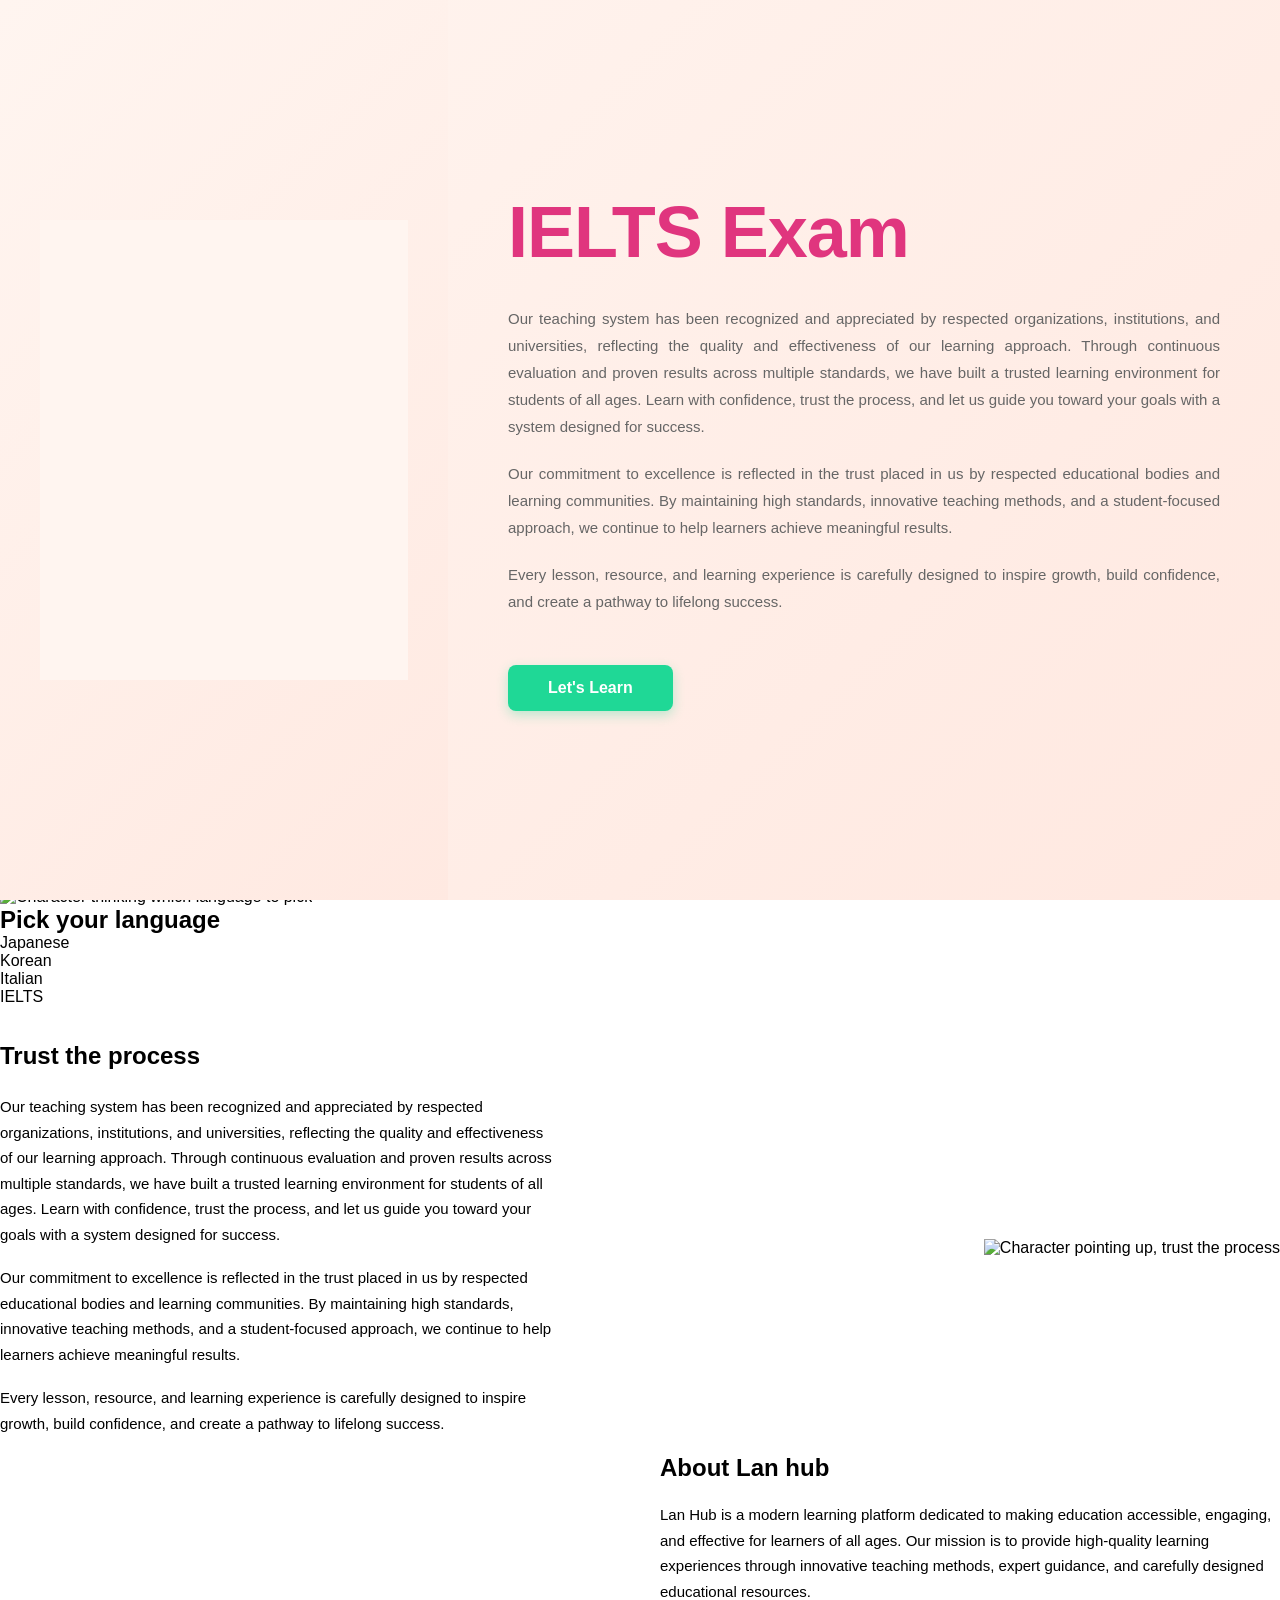
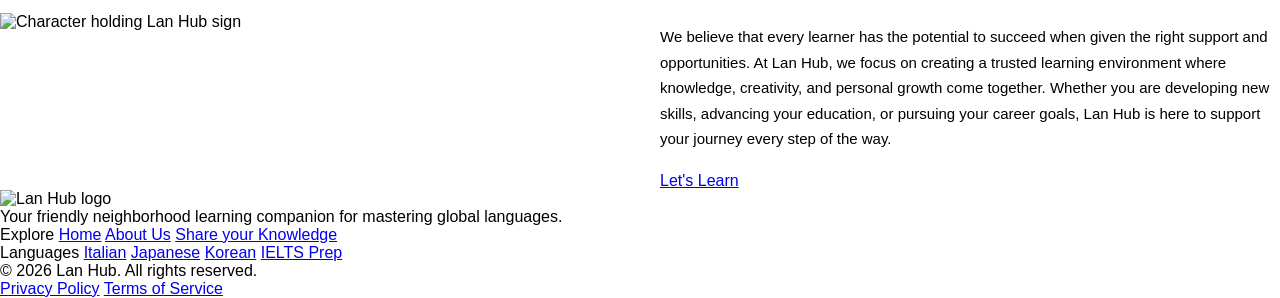
==== index.html @ 7896aed8 "compare language section with index.html" ====
<!DOCTYPE html>
<html lang="en">
<head>
<meta charset="UTF-8">
<meta name="viewport" content="width=device-width, initial-scale=1.0">
<title>Lan Hub — Your Learning Buddy</title>

<!-- ===================== STYLESHEETS ===================== -->
<!-- Split per Figma page, loaded in cascade order -->
<link rel="stylesheet" href="css/fonts.css">
<link rel="stylesheet" href="css/base.css">
<link rel="stylesheet" href="css/header.css">
<link rel="stylesheet" href="css/page1-landing.css">
<link rel="stylesheet" href="css/page2-language.css">
<link rel="stylesheet" href="css/page3-trust.css">
<link rel="stylesheet" href="css/page4-about.css">
<link rel="stylesheet" href="css/footer.css">
<link rel="stylesheet" href="css/animations.css">
<link rel="stylesheet" href="css/responsive.css">
<link rel="stylesheet" href="css/language-section.css">

</head>
<body>

<!-- ============================================================
     heder.css
     ============================================================ -->
<header class="navbar" id="navbar">
  <div class="navbar__inner">
    <a href="#page-1" class="navbar__logo">
      <img src="assets/main-logo.jpg" alt="Lan Hub logo">
    </a>
    <nav class="navbar__links">
      <a href="#page-1" class="navbar__link">Home</a>
      <a href="#page-4" class="navbar__link">About</a>
      <a href="#footer" class="navbar__link">Share your Knowledge</a>

      <div class="navbar__dropdown" id="langDropdown">
        <button class="navbar__link navbar__link--dropdown" id="langToggle" aria-haspopup="true" aria-expanded="false">
          Languages
          <svg class="navbar__chevron" width="10" height="6" viewBox="0 0 10 6" fill="none" xmlns="http://www.w3.org/2000/svg">
            <path d="M1 1L5 5L9 1" stroke="currentColor" stroke-width="1.6" stroke-linecap="round" stroke-linejoin="round"/>
          </svg>
        </button>
        <ul class="navbar__dropdown-menu" id="langMenu">
          <li><a href="#" class="navbar__link">Japanese</a></li>
          <li><a href="#" class="navbar__link">Korean</a></li>
          <li><a href="#" class="navbar__link">Italy</a></li>
          <li><a href="#" class="navbar__link">IELTS</a></li>
        </ul>
      </div>
    </nav>
  </div>
  <div class="navbar__accent-line"></div>
</header>

<main id="scrollContainer">

  <!-- ============================================================
       PAGE 1 — LANDING.css
       ============================================================ -->
  <section class="page page--landing" id="page-1" data-animate-page>
    <div class="page1__content">

      <div class="page1__left" data-animate="left">
        <div class="page1__spectacles" id="spectaclesWrap">
          <!-- Inlined so JS can move the white eyeball highlights -->
          <svg version="1.1" id="main-spectacles-svg" xmlns="http://www.w3.org/2000/svg" xmlns:xlink="http://www.w3.org/1999/xlink" x="0px" y="0px"
               viewBox="0 0 1000 1000" xml:space="preserve">
          <style type="text/css">
            .st0{fill:#16D889;}
            .st1{fill:#F99C15;}
            .st2{opacity:0.3;fill:#FFFFFF;}
            .st3{fill:#02471A;}
            .st4{fill:#FFFFFF;}
          </style>
          <path class="st0" d="M853.43,433.65c-1.68-2.61-3.86-3.98-4.99-4.57c-7.06-0.56-14.12-1.1-21.18-1.65
            c-3.86-0.93-9.54-2.65-15.79-6.02c-7.43-4.03-10.85-7.8-17.86-13.92c-10.8-9.43-17.63-15.39-27.24-20.04
            c-7.15-3.45-13.96-4.96-27.59-8c-10.12-2.25-18.61-3.57-24.5-4.35c-66.81-2.53-135.8-3.98-206.84-4.16
            c-72.8-0.17-143.46,1.02-211.83,3.32c-14.38,1.45-26.23,3.79-34.89,5.81c-14.71,3.46-22.06,5.19-30.95,9.98
            c-2.22,1.19-1.86,1.14-26.37,19.94c-10.8,8.28-16.68,12.7-25.75,15.51c-5.63,1.73-11.84,2.64-12.73,2.77
            c-6.55,0.93-12.16,1-16.35,0.83c-0.65,0.57-1.46,1.38-2.21,2.49c-0.92,1.37-1.41,2.67-1.67,3.61c0.1,11.54,0.19,23.07,0.28,34.61
            c0.32,0.83,1.28,2.95,3.59,4.43c1.54,0.98,3.02,1.28,3.88,1.38c2.71-0.04,7.24,0.27,12.19,2.49c5.27,2.38,8.39,5.72,9.98,7.48
            c2.82,3.1,4.54,6.16,5.53,8.31c1.43,14.54,5.63,38.38,19.67,63.96c8.13,14.82,21.31,38.86,49.84,54.81
            c27.92,15.64,54.82,14.73,67.84,14.12c6.93-0.32,30.88-1.95,57.86-15.51c23.39-11.73,37.41-26.58,48.19-38.21
            c17.21-18.57,26.61-35.42,37.1-54.27c11.26-20.2,18.88-37.94,23.82-50.67c0.15-5.13-0.18-9.27-0.56-12.19
            c-0.36-2.92-0.68-4.15-1.1-5.26c-1.47-3.94-3.4-4.72-4.99-7.48c-2.4-4.17-2.36-9.99-0.27-14.12c2.15-4.26,6.13-6.02,9.41-7.47
            c1.12-0.5,15.43-6.56,27.96,1.1c2.67,1.64,7.38,4.51,8.59,9.69c0.89,3.85-0.45,7.55-1.94,11.63c-1.63,4.47-2.87,5.39-4.16,8.59
            c-1.31,3.23-2.44,8.22-1.1,15.51c2.69,6.6,6.75,16.14,12.17,27.41c9.16,19.02,21.35,43.92,42.37,70.06
            c8.5,10.57,13.9,17.29,22.99,25.2c13.7,11.94,43.28,33.14,85.29,35.99c11.4,0.78,34.7,2.08,60.91-9.69
            c25.55-11.46,39.9-29.07,46.52-37.38c16.57-20.8,22.94-41.53,27.14-55.65c3.72-12.51,5.54-23.31,6.5-31.01
            c0.98-2.35,3.61-7.79,9.56-12.04c5.19-3.71,10.34-4.68,12.87-4.99c1.09,0.09,5.66,0.34,9.34-2.91c1.55-1.34,2.42-2.87,2.91-3.94
            c0.21-9.07,0.41-18.13,0.63-27.2C855.61,440.73,855.71,437.18,853.43,433.65z M452.83,487.23c-9.2,23.13-19.69,48.86-43.68,77.26
            c-19.51,23.09-34.01,31.47-39.18,34.27c-3.1,1.67-11.14,5.84-22.29,9.2c-24.11,7.27-44.08,5.19-48.19,4.7
            c-9.01-1.05-33.26-4.19-55.38-22.42c-23.97-19.76-31.08-45.42-35.99-63.14c-7.11-25.62-5.39-46-4.16-60.64
            c1.67-19.72,5.47-28.65,8.58-34.33c7.4-13.52,17.59-20.88,20.22-22.7c4.42-3.08,9.11-5.49,16.33-8.17
            c18.43-6.85,34.75-8.54,44.23-9.34c31.83-2.73,57.14-1.52,70.4-0.63c31.87,2.16,44.53,5.97,49.22,7.48
            c26.53,8.52,35.12,19.38,37.38,22.43c7.64,10.29,9.37,20.89,9.98,24.91C462.35,459.7,459.21,471.19,452.83,487.23z M790.98,525.99
            c-4.92,17.72-12.03,43.38-36,63.14c-22.11,18.23-46.36,21.37-55.38,22.43c-4.11,0.48-24.07,2.57-48.17-4.72
            c-11.15-3.36-19.2-7.53-22.29-9.2c-5.18-2.8-19.68-11.18-39.19-34.27c-23.98-28.39-34.48-54.12-43.68-77.25
            c-6.38-16.05-9.52-27.54-7.47-41.13c0.59-4.01,2.33-14.61,9.96-24.91c2.26-3.05,10.85-13.9,37.38-22.43
            c4.69-1.51,17.37-5.32,49.22-7.47c13.26-0.9,38.57-2.09,70.4,0.62c9.5,0.8,25.81,2.49,44.23,9.34c7.22,2.69,11.91,5.09,16.33,8.17
            c2.64,1.83,12.82,9.19,20.22,22.7c3.11,5.69,6.91,14.63,8.58,34.33C796.37,479.99,798.09,500.37,790.98,525.99z"/>
          <g>
            <ellipse class="st1" cx="319.89" cy="499.09" rx="77.37" ry="83.12"/>
            <path class="st2" d="M396.64,509.52c-2.96,0.06-24.74,0.86-39.34,19.38c-16.35,20.73-9.13,45.2-8.47,47.29
              c6.93-3.16,17.53-9.11,27.23-19.95C392.33,538.05,395.74,517.63,396.64,509.52z"/>
            <ellipse class="st3" cx="319.89" cy="499.09" rx="57.19" ry="61.44"/>
            <ellipse id="eye-white-left" class="st4" cx="319.89" cy="478.8" rx="28.6" ry="30.72"/>
          </g>
          <g>
            <ellipse class="st1" cx="675.43" cy="500.67" rx="77.37" ry="83.12"/>
            <ellipse class="st3" cx="675.43" cy="500.67" rx="57.19" ry="61.44"/>
            <ellipse id="eye-white-right" class="st4" cx="675.43" cy="478.8" rx="28.6" ry="30.72"/>
            <path class="st2" d="M752.18,511.1c-2.96,0.06-24.74,0.86-39.34,19.38c-16.35,20.73-9.13,45.2-8.47,47.29
              c6.93-3.16,17.53-9.11,27.23-19.95C747.87,539.63,751.27,519.21,752.18,511.1z"/>
          </g>
          </svg>
        </div>

        <h1 class="page1__title">Lan <span class="page1__title-hub">hub</span></h1>
        <p class="page1__tagline">your learning buddy is her to help.</p>
        <p class="page1__body">
          Learn your languages from the right place.<br>
          From the guidance of the professional learning places, with
          best learning techniques for each age categories to accomplish the dream of
          leaning the world.
        </p>
      </div>

      <div class="page1__right" data-animate="right">
        <img src="assets/normal-waving-image.svg" alt="Waving Lan Hub character" class="page1__waving-img">
      </div>

    </div>
  </section>
<br>
  <!-- ============================================================
       PAGE 2 — PICK YOUR LANGUAGE.css
       ============================================================ -->
  <section class="page page--language" id="page-2" data-animate-page>
    <div class="page2__content">
      <div class="page2__left" data-animate="left">
        <img src="assets/normal-thinking-image.svg" alt="Character thinking which language to pick" class="page2__thinking-img">
      </div>
      <div class="page2__right" data-animate="right">
        <h2 class="section-title">Pick your language</h2>
        <div class="page2__grid">
          <div class="lang-card" data-animate="card" style="--d:0s">
            <span class="lang-card__name">Japanese</span>
          </div>
          <div class="lang-card" data-animate="card" style="--d:0.08s">
            <span class="lang-card__name">Korean</span>
          </div>
          <div class="lang-card" data-animate="card" style="--d:0.16s">
            <!-- CHANGED: "Italy" to "Italian" -->
            <span class="lang-card__name">Italian</span> 
          </div>
          <div class="lang-card" data-animate="card" style="--d:0.24s">
            <span class="lang-card__name">IELTS</span>
          </div>
          <br>
          <br>
        </div>
      </div>
    </div>
  </section>



  <section class="language-section" data-language="ielts" data-active="true">
            <div class="language-section-wrapper">
                <!-- Left Side - Illustration -->
                <div class="language-illustration">
                    <svg class="illustration-svg" viewBox="0 0 400 500" xmlns="http://www.w3.org/2000/svg">
                        <image href="assets/ielts-o1.svg" alt="IELTS" width="400" height="500"/>
                        <rect width="400" height="500" fill="#FFF5F0"/>
                    </svg>
                </div>

                <!-- Right Side - Content -->
                <div class="language-content">
                    <h1 class="language-title">IELTS Exam</h1>
                    
                    <div class="language-description">
                        <p>Our teaching system has been recognized and appreciated by respected organizations, institutions, and universities, reflecting the quality and effectiveness of our learning approach. Through continuous evaluation and proven results across multiple standards, we have built a trusted learning environment for students of all ages. Learn with confidence, trust the process, and let us guide you toward your goals with a system designed for success.</p>

                        <p>Our commitment to excellence is reflected in the trust placed in us by respected educational bodies and learning communities. By maintaining high standards, innovative teaching methods, and a student-focused approach, we continue to help learners achieve meaningful results.</p>

                        <p>Every lesson, resource, and learning experience is carefully designed to inspire growth, build confidence, and create a pathway to lifelong success.</p>
                    </div>

                    <button class="cta-button">Let's Learn</button>
                </div>
            </div>
        </section>

        <section class="language-section" data-language="japanese">
            <div class="language-section-wrapper">
                <!-- Left Side - Illustration -->
                <div class="language-illustration">
                    <svg class="illustration-svg" viewBox="0 0 400 500" xmlns="http://www.w3.org/2000/svg">
                        <image href="assets/japanese-o1.svg" alt="Japanese" width="400" height="500"/>
                        <rect width="400" height="500" fill="#FFE8E8"/>
                    </svg>
                </div>

                <!-- Right Side - Content -->
                <div class="language-content">
                    <h1 class="language-title">Japanese</h1>
                    
                    <div class="language-description">
                        <p>Our teaching system has been recognized and appreciated by respected organizations, institutions, and universities, reflecting the quality and effectiveness of our learning approach. Through continuous evaluation and proven results across multiple standards, we have built a trusted learning environment for students of all ages. Learn with confidence, trust the process, and let us guide you toward your goals with a system designed for success.</p>

                        <p>Our commitment to excellence is reflected in the trust placed in us by respected educational bodies and learning communities. By maintaining high standards, innovative teaching methods, and a student-focused approach, we continue to help learners achieve meaningful results.</p>

                        <p>Every lesson, resource, and learning experience is carefully designed to inspire growth, build confidence, and create a pathway to lifelong success.</p>
                    </div>

                    <button class="cta-button">Let's Learn</button>
                </div>
            </div>
        </section>

        <section class="language-section" data-language="korean">
            <div class="language-section-wrapper">
                <!-- Left Side - Illustration -->
                <div class="language-illustration">
                    <svg class="illustration-svg" viewBox="0 0 400 500" xmlns="http://www.w3.org/2000/svg">
                        <image href="assets/korean-o1.svg" alt="Korean" width="400" height="500"/>
                        <rect width="400" height="500" fill="#E8F5F0"/>
                    </svg>
                </div>

                <!-- Right Side - Content -->
                <div class="language-content">
                    <h1 class="language-title">Korean</h1>
                    
                    <div class="language-description">
                        <p>Our teaching system has been recognized and appreciated by respected organizations, institutions, and universities, reflecting the quality and effectiveness of our learning approach. Through continuous evaluation and proven results across multiple standards, we have built a trusted learning environment for students of all ages. Learn with confidence, trust the process, and let us guide you toward your goals with a system designed for success.</p>

                        <p>Our commitment to excellence is reflected in the trust placed in us by respected educational bodies and learning communities. By maintaining high standards, innovative teaching methods, and a student-focused approach, we continue to help learners achieve meaningful results.</p>

                        <p>Every lesson, resource, and learning experience is carefully designed to inspire growth, build confidence, and create a pathway to lifelong success.</p>
                    </div>

                    <button class="cta-button">Let's Learn</button>
                </div>
            </div>
        </section>

        <section class="language-section" data-language="italy">
            <div class="language-section-wrapper">
                <!-- Left Side - Illustration -->
                <div class="language-illustration">
                    <svg class="illustration-svg" viewBox="0 0 400 500" xmlns="http://www.w3.org/2000/svg">
                        <image href="assets/italy-o1.svg" alt="Italy" width="400" height="500"/>
                        <rect width="400" height="500" fill="#E0F4FF"/>
                    </svg>
                </div>

                <!-- Right Side - Content -->
                <div class="language-content">
                    <h1 class="language-title">Italy</h1>
                    
                    <div class="language-description">
                        <p>Our teaching system has been recognized and appreciated by respected organizations, institutions, and universities, reflecting the quality and effectiveness of our learning approach. Through continuous evaluation and proven results across multiple standards, we have built a trusted learning environment for students of all ages. Learn with confidence, trust the process, and let us guide you toward your goals with a system designed for success.</p>

                        <p>Our commitment to excellence is reflected in the trust placed in us by respected educational bodies and learning communities. By maintaining high standards, innovative teaching methods, and a student-focused approach, we continue to help learners achieve meaningful results.</p>

                        <p>Every lesson, resource, and learning experience is carefully designed to inspire growth, build confidence, and create a pathway to lifelong success.</p>
                    </div>

                    <button class="cta-button">Let's Learn</button>
                </div>
            </div>
        </section>
  <!-- ============================================================
       PAGE 3 — TRUST THE PROCESS
       ============================================================ -->
  <section class="page page--trust" id="page-3" data-animate-page>
    <div class="page3__content">
      <div class="page3__left" data-animate="left">
        <h2 class="section-title">Trust the process</h2>
        <p class="page3__body">
          Our teaching system has been recognized and appreciated by respected
          organizations, institutions, and universities, reflecting the quality and effectiveness
          of our learning approach. Through continuous evaluation and proven results across
          multiple standards, we have built a trusted learning environment for students of all
          ages. Learn with confidence, trust the process, and let us guide you toward your
          goals with a system designed for success.
        </p>
        <p class="page3__body">
          Our commitment to excellence is reflected in the trust placed in us by
          respected educational bodies and learning communities. By maintaining high
          standards, innovative teaching methods, and a student-focused approach, we
          continue to help learners achieve meaningful results.
        </p>
        <p class="page3__body">
          Every lesson, resource, and learning experience is carefully designed to
          inspire growth, build confidence, and create a pathway to lifelong success.
        </p>
      </div>
      <div class="page3__right" data-animate="right">
        <img src="assets/normal-trust-the-process.svg" alt="Character pointing up, trust the process" class="page3__img">
      </div>
    </div>
  </section>

  <!-- ============================================================
       PAGE 4 — ABOUT LAN HUB
       ============================================================ -->
  <section class="page page--about" id="page-4" data-animate-page>
    <div class="page4__content">
      <div class="page4__left" data-animate="left">
        <img src="assets/normal-about-us-image.svg" alt="Character holding Lan Hub sign" class="page4__img">
      </div>
      <div class="page4__right" data-animate="right">
        <h2 class="section-title">About Lan hub</h2>
        <p class="page4__body">
          Lan Hub is a modern learning platform dedicated to making education
          accessible, engaging, and effective for learners of all ages. Our mission is to
          provide high-quality learning experiences through innovative teaching
          methods, expert guidance, and carefully designed educational resources.
        </p>
        <p class="page4__body">
          We believe that every learner has the potential to succeed when given the right
          support and opportunities. At Lan Hub, we focus on creating a trusted
          learning environment where knowledge, creativity, and personal growth come
          together.
          Whether you are developing new skills, advancing your education, or
          pursuing your career goals, Lan Hub is here to support your journey every
          step of the way.
        </p>
        <a href="#page-1" class="btn btn--primary page4__cta">Let's Learn</a>
        <br>
      </div>
    </div>
  </section>

  <!-- ============================================================
       FOOTER.css
       ============================================================ -->
 <footer class="footer" id="footer">
  <div class="footer__accent-line"></div>
  <div class="footer__inner">
    
    <!-- Column 1: Brand details & Socials -->
    <div class="footer__col footer__col--brand">
      <div class="footer__logo-wrap">
        <img src="assets/main-logo.jpg" alt="Lan Hub logo" class="footer__logo">
      </div>
      <p class="footer__brand-desc">Your friendly neighborhood learning companion for mastering global languages.</p>
    </div>

    <!-- Column 2: Navigation Links -->
    <div class="footer__col footer__col--links">
      <span class="footer__col-title">Explore</span>
      <a href="#page-1">Home</a>
      <a href="#page-4">About Us</a>
      <a href="#footer">Share your Knowledge</a>
    </div>

    <!-- Column 3: Languages Links (Fixed Typo) -->
    <div class="footer__col footer__col--links">
      <span class="footer__col-title">Languages</span>
      <a href="#">Italian</a> <!-- FIXED: Changed from Italy to Italian -->
      <a href="#">Japanese</a>
      <a href="#">Korean</a>
      <a href="#">IELTS Prep</a>
    </div>

  </div>

  <!-- Bottom Copyright Bar -->
  <div class="footer__bottom">
    <div class="footer__bottom-inner">
      <span>&copy; 2026 Lan Hub. All rights reserved.</span>
      <div class="footer__bottom-links">
        <a href="#">Privacy Policy</a>
        <a href="#">Terms of Service</a>
      </div>
    </div>
  </div>
</footer>

</main>

<script src="js/main.js"></script>
</body>
</html>
---- css/page1-landing.css ----
.page--landing {
  justify-content: center;
}

.page1__content {
  width: 100%;
  max-width: 1440px;
  margin: 0 auto;
  display: flex;
   justify-content: space-between;
  gap: 40px;
  margin-top: -70px;
}

.page1__left {
  max-width: 640px;
}

.page1__spectacles{
    width: 500px;
  margin-bottom: -200px;
  margin-left: -75px;
}

.page1__spectacles svg {
  width: 100%;
  height: auto;
  display: block;
}

#eye-white-left,
#eye-white-right {
  transition: transform 0.08s linear;
}

.page1__title {
  font-family: var(--font-display);
  font-weight: 700;
  font-size: 170px;
  line-height: 1;
   color: var(--color-black);
  margin-top: 0; /* ADDED: Removes the massive default browser gap above the title */
  margin-left: -14px;
}

.page1__title-hub {
  color: var(--color-orange);
}

.page1__tagline {
  font-family: var(--font-display);
  font-size: 20px;
  color: var(--color-black);
  margin-top: 8px;
  margin-bottom: 18px;
}

.page1__body {
  font-family: var(--font-body);
  font-size: 15px;
  line-height: 1.6;
  color: var(--color-grey-text);
  margin-bottom: 28px;
  max-width: 480px;
}

.page1__right {
  flex-shrink: 0;
}

.page1__waving-img {
  width: 413.2px;
  height: 542.31px;
  object-fit: contain;
}
---- css/page3-trust.css ----
/* =====================================================================
   PAGE 3 — TRUST THE PROCESS
   ---------------------------------------------------------------------
   Title @64px, body copy @15px Arial GEO on the left. Character image
   on the right, 426.5 x 605.
   ===================================================================== */

.page--trust {
  justify-content: center;
}

.page3__content {
  width: 100%;
  max-width: 1440px;
  margin: 0 auto;
  display: flex;
  align-items: center;
  justify-content: space-between;
  gap: 60px;
}

.page3__left {
  max-width: 560px;
}

.page3__left .section-title {
  margin-bottom: 24px;
}

.page3__body {
  font-family: var(--font-body);
  font-size: 15px;
  line-height: 1.7;
  color: var(--color-grey-text);
  margin-bottom: 18px;
}

.page3__right {
  flex-shrink: 0;
}

.page3__img {
  width: 426.5px;
  height: 605px;
  object-fit: contain;
}
---- css/page4-about.css ----
/* =====================================================================
   PAGE 4 — ABOUT LAN HUB
   ---------------------------------------------------------------------
   Character image on the left (393.47 x 499.28). Title, body copy, and
   green buttons reuse the same scale/font rules from page 1 & 3.
   ===================================================================== */

.page--about {
  justify-content: center;
}

.page4__content {
  width: 100%;
  max-width: 1440px;
  margin: 0 auto;
  display: flex;
  align-items: center;
  justify-content: space-between;
  gap: 60px;
}

.page4__left {
  flex-shrink: 0;
}

.page4__img {
  width: 393.47px;
  height: 499.28px;
  object-fit: contain;
}

.page4__right {
  max-width: 620px;
}

.page4__right .section-title {
  margin-bottom: 20px;
}

.page4__body {
  font-family: var(--font-body);
  font-size: 15px;
  line-height: 1.7;
  color: var(--color-grey-text);
  margin-bottom: 20px;
}

.page4__body--secondary {
  margin-top: 8px;
}

.page4__cta {
  margin-bottom: 16px;
}
---- css/responsive.css ----
/* =====================================================================
   RESPONSIVE
   ---------------------------------------------------------------------
   Breakpoints: >1200px desktop (design scale, values above),
   ~1024px laptop, ~768px tablet, <600px mobile. On small screens each
   page can no longer force a hard 100vh (content would clip), so the
   snap sections switch to min-height + auto content flow with normal
   scrolling. Image scales shrink proportionally; fonts step down.
   ===================================================================== */

/* ---------- LAPTOP / small desktop ---------- */
@media (max-width: 1200px) {
  :root {
    --page-gutter: 48px;
  }

  .page1__title { font-size: 120px; }
  .section-title { font-size: 48px; }

  .page1__waving-img { width: 320px; height: 420px; }
  .page2__thinking-img { width: 380px; height: 418px; }
  .page3__img { width: 330px; height: 468px; }
  .page4__img { width: 300px; height: 380px; }
}

/* ---------- TABLET ---------- */
@media (max-width: 1024px) {
  :root {
    --page-gutter: 32px;
  }

  .navbar__links { gap: 22px; }
  .navbar__link { font-size: 14px; }

  .page {
    min-height: auto;
    height: auto;
    padding-top: calc(var(--nav-height) + 40px);
    padding-bottom: 60px;
  }

  .page1__content,
  .page2__content,
  .page3__content,
  .page4__content {
    flex-direction: column;
    text-align: center;
    gap: 32px;
  }

  .page3__content,
  .page4__content { flex-direction: column-reverse; }

  .page1__title { font-size: 90px; }
  .page1__tagline { font-size: 18px; }
  .section-title { font-size: 40px; }

  .page1__body,
  .page3__body,
  .page4__body { margin-left: auto; margin-right: auto; }

  .page2__right,
  .page3__left,
  .page4__right { max-width: 100%; }

  .page2__grid {
    margin: 0 auto;
  }

  .page1__waving-img { width: 260px; height: 340px; }
  .page2__thinking-img { width: 300px; height: 330px; }
  .page3__img { width: 260px; height: 368px; }
  .page4__img { width: 240px; height: 305px; }

  .footer {
    height: auto;
    padding: 24px 0;
  }

  .footer__inner {
    flex-direction: column;
    align-items: center;
    text-align: center;
    gap: 24px;
  }

  .footer__col--logo { margin-left: 0; }
}

/* ---------- MOBILE ---------- */
@media (max-width: 600px) {
  :root {
    --page-gutter: 20px;
    --nav-height: 72px;
  }

  .navbar__inner { padding: 0 16px; }
  .navbar__logo img { height: 34px; }
  .navbar__links { gap: 14px; }
  .navbar__link { font-size: 12px; }
  .navbar__link span { display: none; }

  .page1__spectacles { width: 140px; }
  .page1__title { font-size: 56px; }
  .page1__tagline { font-size: 15px; }
  .page1__body { font-size: 13px; }

  .section-title { font-size: 30px; }

  .page2__grid {
    grid-template-columns: repeat(2, 140px);
    grid-template-rows: repeat(2, 160px);
    gap: 14px;
  }
  .lang-card { width: 140px; height: 160px; }

  .page1__waving-img { width: 190px; height: 250px; }
  .page2__thinking-img { width: 220px; height: 242px; }
  .page3__img { width: 190px; height: 268px; }
  .page4__img { width: 180px; height: 228px; }

  .btn {
    width: 150px;
    height: 44px;
    font-size: 16px;
  }

  .footer__col--logo img {
    width: 160px;
    height: 106px;
  }
}
---- css/language-section.css ----
/* ===================================
   VARIABLES & GLOBAL STYLES
   =================================== */

:root {
    /* IELTS Theme Colors */
    --color-ielts-primary: #E0357E;
    --color-ielts-accent: #FFF5F0;
    --color-ielts-text: #666666;

    /* Japanese Theme Colors */
    --color-japanese-primary: #DC143C;
    --color-japanese-accent: #FFE8E8;
    --color-japanese-text: #666666;

    /* Korean Theme Colors */
    --color-korean-primary: #2D7A5C;
    --color-korean-accent: #E8F5F0;
    --color-korean-text: #8B6F47;

    /* Italy Theme Colors */
    --color-italy-primary: #2BA898;
    --color-italy-accent: #E0F4FF;
    --color-italy-text: #4A7A8C;

    /* Transition Timing */
    --transition-duration: 0.6s;
    --transition-timing: cubic-bezier(0.4, 0, 0.2, 1);
}

* {
    margin: 0;
    padding: 0;
    box-sizing: border-box;
}

body {
    font-family: 'Segoe UI', Tahoma, Geneva, Verdana, sans-serif;
    overflow-x: hidden;
}

/* ===================================
   HEADER & NAVIGATION
   =================================== */

.header {
    background: #FAFAFA;
    padding: 20px 40px;
    border-bottom: 2px solid #E0E0E0;
    position: sticky;
    top: 0;
    z-index: 100;
}

.header-content {
    display: flex;
    justify-content: space-between;
    align-items: center;
    max-width: 1400px;
    margin: 0 auto;
}

.logo {
    display: flex;
    align-items: center;
    gap: 10px;
    font-weight: 700;
    font-size: 18px;
    color: #000;
}

.nav {
    display: flex;
    gap: 40px;
    align-items: center;
}

.nav a {
    text-decoration: none;
    color: #555;
    font-weight: 500;
    font-size: 14px;
    transition: color 0.3s ease;
}

.nav a:hover {
    color: #000;
}

/* Language Dropdown */
.language-dropdown {
    position: relative;
}

.dropdown-btn {
    background: none;
    border: none;
    cursor: pointer;
    font-weight: 500;
    font-size: 14px;
    color: #555;
    transition: color 0.3s ease;
}

.dropdown-btn:hover {
    color: #000;
}

.dropdown-menu {
    display: none;
    position: absolute;
    top: 100%;
    right: 0;
    background: white;
    border: 1px solid #E0E0E0;
    border-radius: 8px;
    padding: 10px 0;
    margin-top: 10px;
    box-shadow: 0 4px 12px rgba(0, 0, 0, 0.1);
    z-index: 101;
    min-width: 150px;
}

.language-dropdown:hover .dropdown-menu,
.language-dropdown:focus-within .dropdown-menu {
    display: block;
}

.dropdown-menu a {
    display: block;
    padding: 12px 20px;
    color: #555;
    text-decoration: none;
    font-size: 14px;
    transition: background 0.3s ease, color 0.3s ease;
}

.dropdown-menu a:hover {
    background: #F5F5F5;
    color: #000;
}

/* ===================================
   LANGUAGE SECTION CONTAINER
   =================================== */

.language-section-container {
    position: relative;
    width: 100%;
    min-height: 600px;
    overflow: hidden;
}

/* ===================================
   LANGUAGE SECTION BASE
   =================================== */

.language-section {
    position: absolute;
    width: 100%;
    height: 100%;
    top: 0;
    left: 0;
    opacity: 0;
    pointer-events: none;
    transition: opacity var(--transition-duration) var(--transition-timing);
}

.language-section[data-active="true"] {
    opacity: 1;
    pointer-events: auto;
}

.language-section-wrapper {
    display: flex;
    height: 100%;
    align-items: stretch;
}

/* ===================================
   ILLUSTRATION SIDE
   =================================== */

.language-illustration {
    flex: 0 0 35%;
    display: flex;
    align-items: center;
    justify-content: center;
    padding: 60px 40px;
    position: relative;
    overflow: hidden;
}

.illustration-svg {
    width: 100%;
    height: 100%;
    max-width: 500px;
    max-height: 500px;
    object-fit: contain;
    transition: transform 0.8s var(--transition-timing);
}

.language-section[data-active="true"] .illustration-svg {
    transform: scale(1);
}

/* Background transitions based on language */
.language-section[data-language="ielts"] {
    background: linear-gradient(135deg, #FFF5F0 0%, #FFE8E0 100%);
}

.language-section[data-language="ielts"] .language-illustration {
    background: linear-gradient(135deg, rgba(255, 245, 240, 0.8), rgba(255, 232, 224, 0.8));
}

.language-section[data-language="japanese"] {
    background: linear-gradient(135deg, #FFE8E8 0%, #FFD4D4 100%);
}

.language-section[data-language="japanese"] .language-illustration {
    background: linear-gradient(135deg, rgba(255, 232, 232, 0.8), rgba(255, 212, 212, 0.8));
}

.language-section[data-language="korean"] {
    background: linear-gradient(135deg, #E8F5F0 0%, #D4EBE5 100%);
}

.language-section[data-language="korean"] .language-illustration {
    background: linear-gradient(135deg, rgba(232, 245, 240, 0.8), rgba(212, 235, 229, 0.8));
}

.language-section[data-language="italy"] {
    background: linear-gradient(135deg, #E0F4FF 0%, #CCE8FF 100%);
}

.language-section[data-language="italy"] .language-illustration {
    background: linear-gradient(135deg, rgba(224, 244, 255, 0.8), rgba(204, 232, 255, 0.8));
}

/* ===================================
   CONTENT SIDE
   =================================== */

.language-content {
    flex: 0 0 65%;
    padding: 60px 60px;
    display: flex;
    flex-direction: column;
    justify-content: center;
    position: relative;
    overflow: hidden;
}

/* Title color transitions */
.language-title {
    font-size: 72px;
    font-weight: 700;
    margin-bottom: 30px;
    transition: color var(--transition-duration) var(--transition-timing);
    line-height: 1.2;
    letter-spacing: -1px;
}

.language-section[data-language="ielts"] .language-title {
    color: var(--color-ielts-primary);
}

.language-section[data-language="japanese"] .language-title {
    color: var(--color-japanese-primary);
}

.language-section[data-language="korean"] .language-title {
    color: var(--color-korean-primary);
}

.language-section[data-language="italy"] .language-title {
    color: var(--color-italy-primary);
}

/* Description text */
.language-description {
    margin-bottom: 30px;
    line-height: 1.8;
    font-size: 15px;
    transition: color var(--transition-duration) var(--transition-timing);
}

.language-description p {
    margin-bottom: 20px;
    text-align: justify;
}

.language-section[data-language="ielts"] .language-description {
    color: var(--color-ielts-text);
}

.language-section[data-language="japanese"] .language-description {
    color: var(--color-japanese-text);
}

.language-section[data-language="korean"] .language-description {
    color: var(--color-korean-text);
}

.language-section[data-language="italy"] .language-description {
    color: var(--color-italy-text);
}

/* CTA Button */
.cta-button {
    align-self: flex-start;
    padding: 14px 40px;
    font-size: 16px;
    font-weight: 600;
    border: none;
    border-radius: 8px;
    cursor: pointer;
    transition: all var(--transition-duration) var(--transition-timing);
    background: #1FD896;
    color: white;
    box-shadow: 0 4px 12px rgba(31, 216, 150, 0.3);
}

.cta-button:hover {
    transform: translateY(-2px);
    box-shadow: 0 6px 16px rgba(31, 216, 150, 0.4);
}

.cta-button:active {
    transform: translateY(0);
}

/* ===================================
   RESPONSIVE DESIGN
   =================================== */

@media (max-width: 1024px) {
    .language-section-wrapper {
        flex-direction: column;
    }

    .language-illustration {
        flex: 0 0 40%;
        padding: 40px 20px;
    }

    .language-content {
        flex: 0 0 60%;
        padding: 40px 30px;
    }

    .language-title {
        font-size: 48px;
    }

    .language-description {
        font-size: 14px;
    }
}

@media (max-width: 768px) {
    .header {
        padding: 15px 20px;
    }

    .header-content {
        flex-direction: column;
        gap: 20px;
    }

    .nav {
        gap: 15px;
        flex-wrap: wrap;
        justify-content: center;
    }

    .language-section-wrapper {
        flex-direction: column;
        min-height: auto;
    }

    .language-illustration {
        flex: 0 0 auto;
        min-height: 300px;
        padding: 30px 20px;
    }

    .language-content {
        flex: 0 0 auto;
        padding: 30px 20px;
        justify-content: flex-start;
    }

    .language-title {
        font-size: 36px;
        margin-bottom: 20px;
    }

    .language-description {
        font-size: 13px;
        line-height: 1.6;
        margin-bottom: 20px;
    }

    .language-description p {
        margin-bottom: 15px;
        text-align: left;
    }
}

@media (max-width: 480px) {
    .language-title {
        font-size: 28px;
    }

    .language-content {
        padding: 20px 15px;
    }

    .language-description {
        font-size: 12px;
    }

    .cta-button {
        padding: 12px 30px;
        font-size: 14px;
    }

    .nav a {
        font-size: 12px;
    }

    .dropdown-menu {
        min-width: 120px;
    }
}

/* ===================================
   ANIMATION UTILITIES
   =================================== */

.fade-in {
    animation: fadeIn 0.6s ease-in-out;
}

@keyframes fadeIn {
    from {
        opacity: 0;
    }
    to {
        opacity: 1;
    }
}

.slide-in-left {
    animation: slideInLeft 0.6s ease-out;
}

@keyframes slideInLeft {
    from {
        opacity: 0;
        transform: translateX(-30px);
    }
    to {
        opacity: 1;
        transform: translateX(0);
    }
}

.slide-in-right {
    animation: slideInRight 0.6s ease-out;
}

@keyframes slideInRight {
    from {
        opacity: 0;
        transform: translateX(30px);
    }
    to {
        opacity: 1;
        transform: translateX(0);
    }
}

/* ===================================
   COLOR TRANSITION HELPERS
   =================================== */

.color-transition {
    transition: color var(--transition-duration) var(--transition-timing),
                background-color var(--transition-duration) var(--transition-timing),
                border-color var(--transition-duration) var(--transition-timing);
}

.transform-transition {
    transition: transform var(--transition-duration) var(--transition-timing);
}
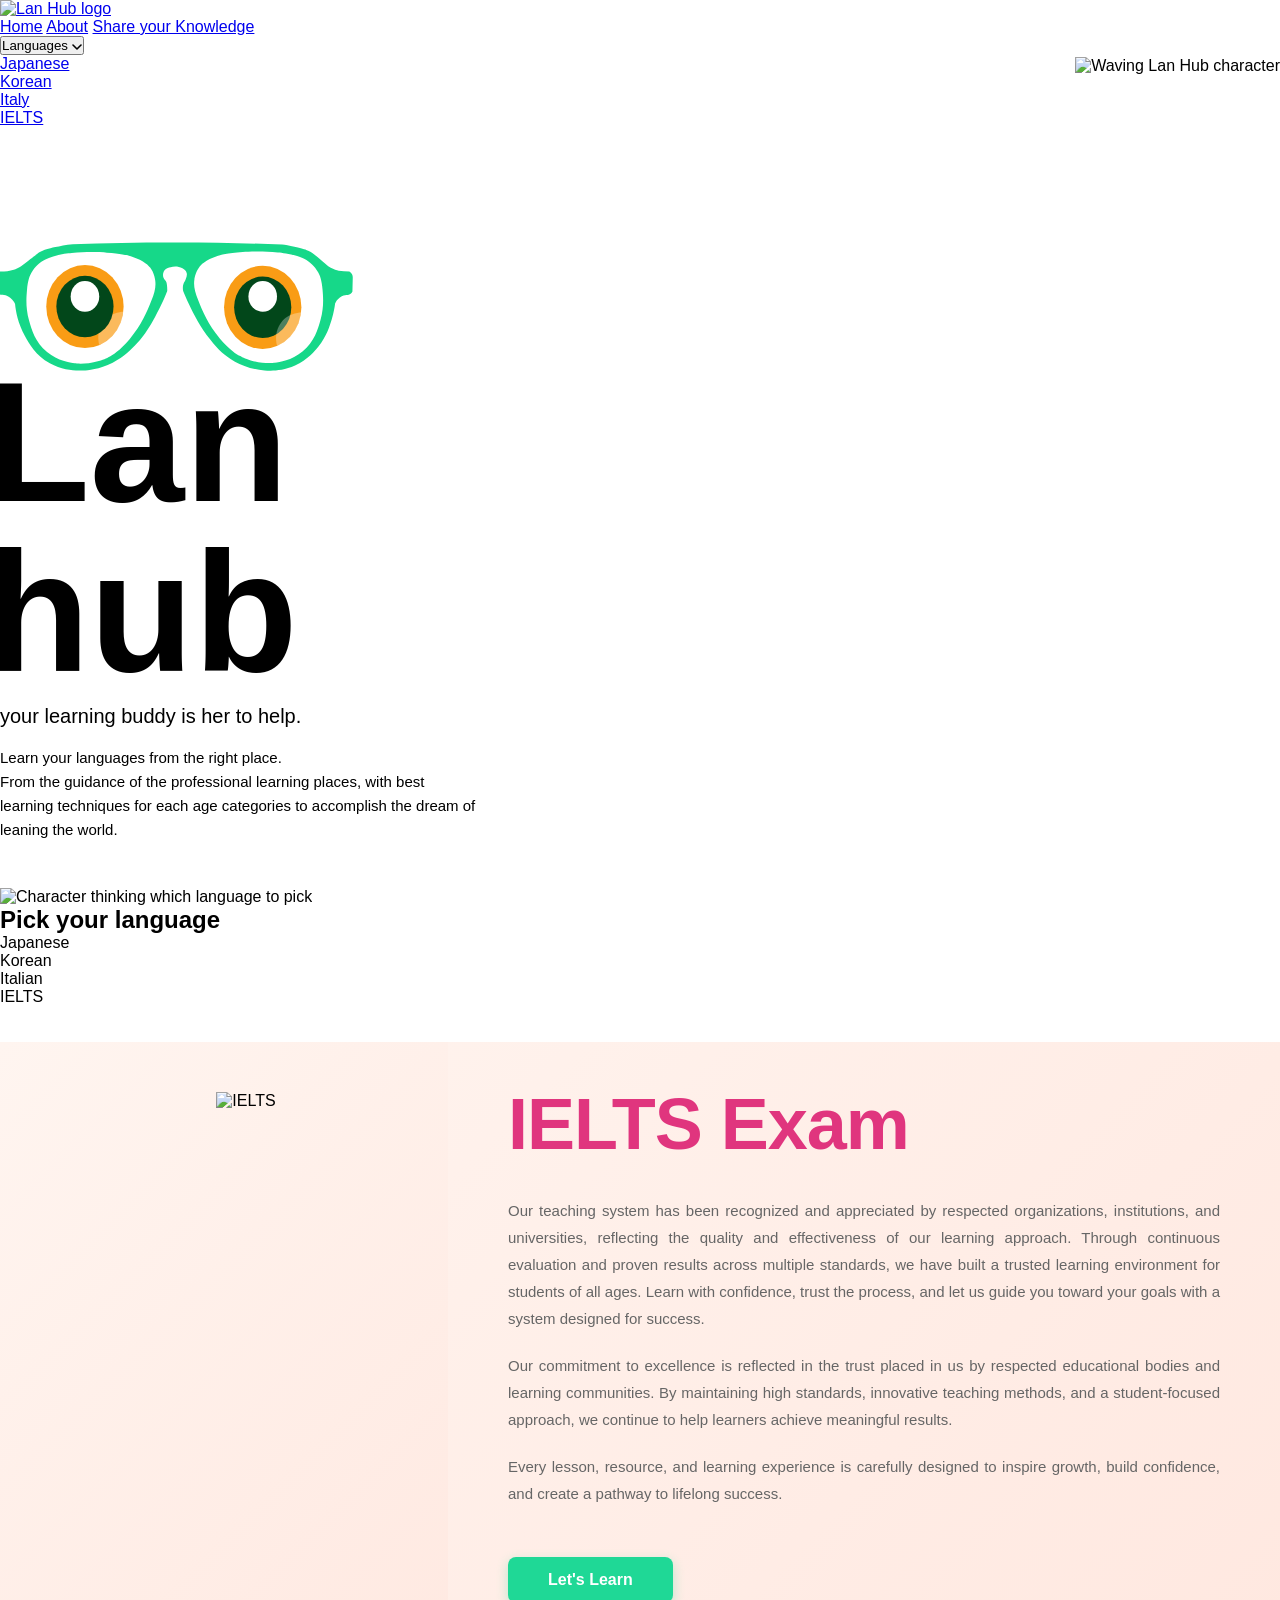
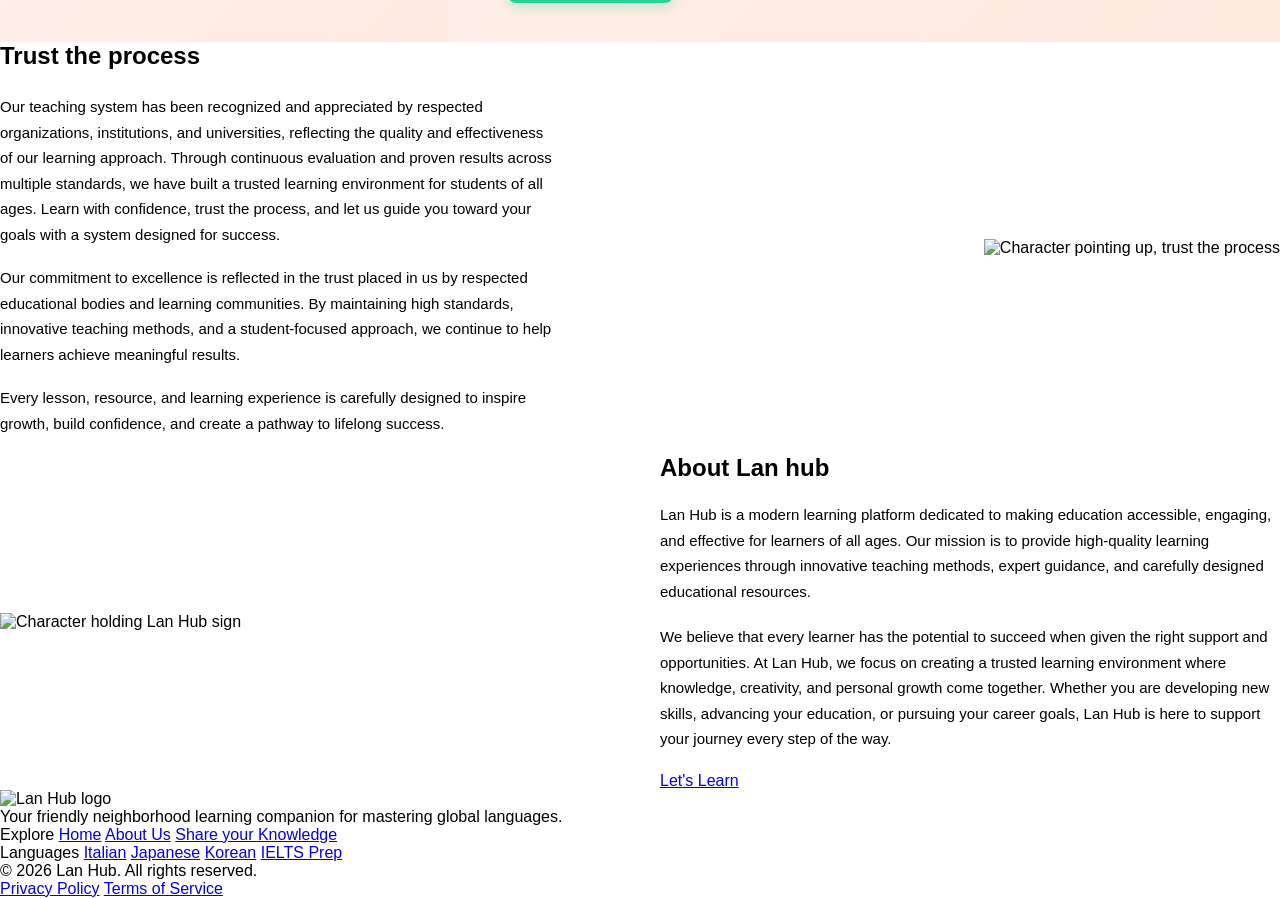
==== commit 2fe12893: "resolve language section block" ====
--- a/index.html
+++ b/index.html
@@ -167,114 +167,115 @@
   </section>
 
 
-
-  <section class="language-section" data-language="ielts" data-active="true">
-            <div class="language-section-wrapper">
-                <!-- Left Side - Illustration -->
-                <div class="language-illustration">
-                    <svg class="illustration-svg" viewBox="0 0 400 500" xmlns="http://www.w3.org/2000/svg">
-                        <image href="assets/ielts-o1.svg" alt="IELTS" width="400" height="500"/>
-                        <rect width="400" height="500" fill="#FFF5F0"/>
-                    </svg>
+  <main class="language-section-container">
+    <section class="language-section" data-language="ielts" data-active="true">
+        <div class="language-section-wrapper">
+            <!-- Left Side - Illustration -->
+            <div class="language-illustration">
+                <svg class="illustration-svg" viewBox="0 0 400 500" xmlns="http://www.w3.org/2000/svg">
+                    <img src="assets/ielts-o1.svg" alt="IELTS" width="400" height="500"/>
+                    <rect width="400" height="500" fill="#FFF5F0"/>
+                </svg>
+            </div>
+
+            <!-- Right Side - Content -->
+            <div class="language-content">
+                <h1 class="language-title">IELTS Exam</h1>
+                
+                <div class="language-description">
+                    <p>Our teaching system has been recognized and appreciated by respected organizations, institutions, and universities, reflecting the quality and effectiveness of our learning approach. Through continuous evaluation and proven results across multiple standards, we have built a trusted learning environment for students of all ages. Learn with confidence, trust the process, and let us guide you toward your goals with a system designed for success.</p>
+
+                    <p>Our commitment to excellence is reflected in the trust placed in us by respected educational bodies and learning communities. By maintaining high standards, innovative teaching methods, and a student-focused approach, we continue to help learners achieve meaningful results.</p>
+
+                    <p>Every lesson, resource, and learning experience is carefully designed to inspire growth, build confidence, and create a pathway to lifelong success.</p>
                 </div>
 
-                <!-- Right Side - Content -->
-                <div class="language-content">
-                    <h1 class="language-title">IELTS Exam</h1>
-                    
-                    <div class="language-description">
-                        <p>Our teaching system has been recognized and appreciated by respected organizations, institutions, and universities, reflecting the quality and effectiveness of our learning approach. Through continuous evaluation and proven results across multiple standards, we have built a trusted learning environment for students of all ages. Learn with confidence, trust the process, and let us guide you toward your goals with a system designed for success.</p>
-
-                        <p>Our commitment to excellence is reflected in the trust placed in us by respected educational bodies and learning communities. By maintaining high standards, innovative teaching methods, and a student-focused approach, we continue to help learners achieve meaningful results.</p>
-
-                        <p>Every lesson, resource, and learning experience is carefully designed to inspire growth, build confidence, and create a pathway to lifelong success.</p>
-                    </div>
-
-                    <button class="cta-button">Let's Learn</button>
+                <button class="cta-button">Let's Learn</button>
+            </div>
+        </div>
+    </section>
+
+    <section class="language-section" data-language="japanese">
+        <div class="language-section-wrapper">
+            <!-- Left Side - Illustration -->
+            <div class="language-illustration">
+                <svg class="illustration-svg" viewBox="0 0 400 500" xmlns="http://www.w3.org/2000/svg">
+                    <img src="assets/japanese-o1.svg" alt="Japanese" width="400" height="500"/>
+                    <rect width="400" height="500" fill="#FFE8E8"/>
+                </svg>
+            </div>
+
+            <!-- Right Side - Content -->
+            <div class="language-content">
+                <h1 class="language-title">Japanese</h1>
+                
+                <div class="language-description">
+                    <p>Our teaching system has been recognized and appreciated by respected organizations, institutions, and universities, reflecting the quality and effectiveness of our learning approach. Through continuous evaluation and proven results across multiple standards, we have built a trusted learning environment for students of all ages. Learn with confidence, trust the process, and let us guide you toward your goals with a system designed for success.</p>
+
+                    <p>Our commitment to excellence is reflected in the trust placed in us by respected educational bodies and learning communities. By maintaining high standards, innovative teaching methods, and a student-focused approach, we continue to help learners achieve meaningful results.</p>
+
+                    <p>Every lesson, resource, and learning experience is carefully designed to inspire growth, build confidence, and create a pathway to lifelong success.</p>
                 </div>
-            </div>
-        </section>
-
-        <section class="language-section" data-language="japanese">
-            <div class="language-section-wrapper">
-                <!-- Left Side - Illustration -->
-                <div class="language-illustration">
-                    <svg class="illustration-svg" viewBox="0 0 400 500" xmlns="http://www.w3.org/2000/svg">
-                        <image href="assets/japanese-o1.svg" alt="Japanese" width="400" height="500"/>
-                        <rect width="400" height="500" fill="#FFE8E8"/>
-                    </svg>
+
+                <button class="cta-button">Let's Learn</button>
+            </div>
+        </div>
+    </section>
+
+    <section class="language-section" data-language="korean">
+        <div class="language-section-wrapper">
+            <!-- Left Side - Illustration -->
+            <div class="language-illustration">
+                <svg class="illustration-svg" viewBox="0 0 400 500" xmlns="http://www.w3.org/2000/svg">
+                    <img src="assets/korean-o1.svg" alt="Korean" width="400" height="500"/>
+                    <rect width="400" height="500" fill="#E8F5F0"/>
+                </svg>
+            </div>
+
+            <!-- Right Side - Content -->
+            <div class="language-content">
+                <h1 class="language-title">Korean</h1>
+                
+                <div class="language-description">
+                    <p>Our teaching system has been recognized and appreciated by respected organizations, institutions, and universities, reflecting the quality and effectiveness of our learning approach. Through continuous evaluation and proven results across multiple standards, we have built a trusted learning environment for students of all ages. Learn with confidence, trust the process, and let us guide you toward your goals with a system designed for success.</p>
+
+                    <p>Our commitment to excellence is reflected in the trust placed in us by respected educational bodies and learning communities. By maintaining high standards, innovative teaching methods, and a student-focused approach, we continue to help learners achieve meaningful results.</p>
+
+                    <p>Every lesson, resource, and learning experience is carefully designed to inspire growth, build confidence, and create a pathway to lifelong success.</p>
                 </div>
 
-                <!-- Right Side - Content -->
-                <div class="language-content">
-                    <h1 class="language-title">Japanese</h1>
-                    
-                    <div class="language-description">
-                        <p>Our teaching system has been recognized and appreciated by respected organizations, institutions, and universities, reflecting the quality and effectiveness of our learning approach. Through continuous evaluation and proven results across multiple standards, we have built a trusted learning environment for students of all ages. Learn with confidence, trust the process, and let us guide you toward your goals with a system designed for success.</p>
-
-                        <p>Our commitment to excellence is reflected in the trust placed in us by respected educational bodies and learning communities. By maintaining high standards, innovative teaching methods, and a student-focused approach, we continue to help learners achieve meaningful results.</p>
-
-                        <p>Every lesson, resource, and learning experience is carefully designed to inspire growth, build confidence, and create a pathway to lifelong success.</p>
-                    </div>
-
-                    <button class="cta-button">Let's Learn</button>
+                <button class="cta-button">Let's Learn</button>
+            </div>
+        </div>
+    </section>
+
+    <section class="language-section" data-language="italian">
+        <div class="language-section-wrapper">
+            <!-- Left Side - Illustration -->
+            <div class="language-illustration">
+                <svg class="illustration-svg" viewBox="0 0 400 500" xmlns="http://www.w3.org/2000/svg">
+                    <img src="assets/italian-o1.svg" alt="Italian" width="400" height="500"/>
+                    <rect width="400" height="500" fill="#E0F4FF"/>
+                </svg>
+            </div>
+
+            <!-- Right Side - Content -->
+            <div class="language-content">
+                <h1 class="language-title">Italian</h1>
+                
+                <div class="language-description">
+                    <p>Our teaching system has been recognized and appreciated by respected organizations, institutions, and universities, reflecting the quality and effectiveness of our learning approach. Through continuous evaluation and proven results across multiple standards, we have built a trusted learning environment for students of all ages. Learn with confidence, trust the process, and let us guide you toward your goals with a system designed for success.</p>
+
+                    <p>Our commitment to excellence is reflected in the trust placed in us by respected educational bodies and learning communities. By maintaining high standards, innovative teaching methods, and a student-focused approach, we continue to help learners achieve meaningful results.</p>
+
+                    <p>Every lesson, resource, and learning experience is carefully designed to inspire growth, build confidence, and create a pathway to lifelong success.</p>
                 </div>
-            </div>
-        </section>
-
-        <section class="language-section" data-language="korean">
-            <div class="language-section-wrapper">
-                <!-- Left Side - Illustration -->
-                <div class="language-illustration">
-                    <svg class="illustration-svg" viewBox="0 0 400 500" xmlns="http://www.w3.org/2000/svg">
-                        <image href="assets/korean-o1.svg" alt="Korean" width="400" height="500"/>
-                        <rect width="400" height="500" fill="#E8F5F0"/>
-                    </svg>
-                </div>
-
-                <!-- Right Side - Content -->
-                <div class="language-content">
-                    <h1 class="language-title">Korean</h1>
-                    
-                    <div class="language-description">
-                        <p>Our teaching system has been recognized and appreciated by respected organizations, institutions, and universities, reflecting the quality and effectiveness of our learning approach. Through continuous evaluation and proven results across multiple standards, we have built a trusted learning environment for students of all ages. Learn with confidence, trust the process, and let us guide you toward your goals with a system designed for success.</p>
-
-                        <p>Our commitment to excellence is reflected in the trust placed in us by respected educational bodies and learning communities. By maintaining high standards, innovative teaching methods, and a student-focused approach, we continue to help learners achieve meaningful results.</p>
-
-                        <p>Every lesson, resource, and learning experience is carefully designed to inspire growth, build confidence, and create a pathway to lifelong success.</p>
-                    </div>
-
-                    <button class="cta-button">Let's Learn</button>
-                </div>
-            </div>
-        </section>
-
-        <section class="language-section" data-language="italy">
-            <div class="language-section-wrapper">
-                <!-- Left Side - Illustration -->
-                <div class="language-illustration">
-                    <svg class="illustration-svg" viewBox="0 0 400 500" xmlns="http://www.w3.org/2000/svg">
-                        <image href="assets/italy-o1.svg" alt="Italy" width="400" height="500"/>
-                        <rect width="400" height="500" fill="#E0F4FF"/>
-                    </svg>
-                </div>
-
-                <!-- Right Side - Content -->
-                <div class="language-content">
-                    <h1 class="language-title">Italy</h1>
-                    
-                    <div class="language-description">
-                        <p>Our teaching system has been recognized and appreciated by respected organizations, institutions, and universities, reflecting the quality and effectiveness of our learning approach. Through continuous evaluation and proven results across multiple standards, we have built a trusted learning environment for students of all ages. Learn with confidence, trust the process, and let us guide you toward your goals with a system designed for success.</p>
-
-                        <p>Our commitment to excellence is reflected in the trust placed in us by respected educational bodies and learning communities. By maintaining high standards, innovative teaching methods, and a student-focused approach, we continue to help learners achieve meaningful results.</p>
-
-                        <p>Every lesson, resource, and learning experience is carefully designed to inspire growth, build confidence, and create a pathway to lifelong success.</p>
-                    </div>
-
-                    <button class="cta-button">Let's Learn</button>
-                </div>
-            </div>
-        </section>
+
+                <button class="cta-button">Let's Learn</button>
+            </div>
+        </div>
+    </section>
+  </main>
   <!-- ============================================================
        PAGE 3 — TRUST THE PROCESS
        ============================================================ -->
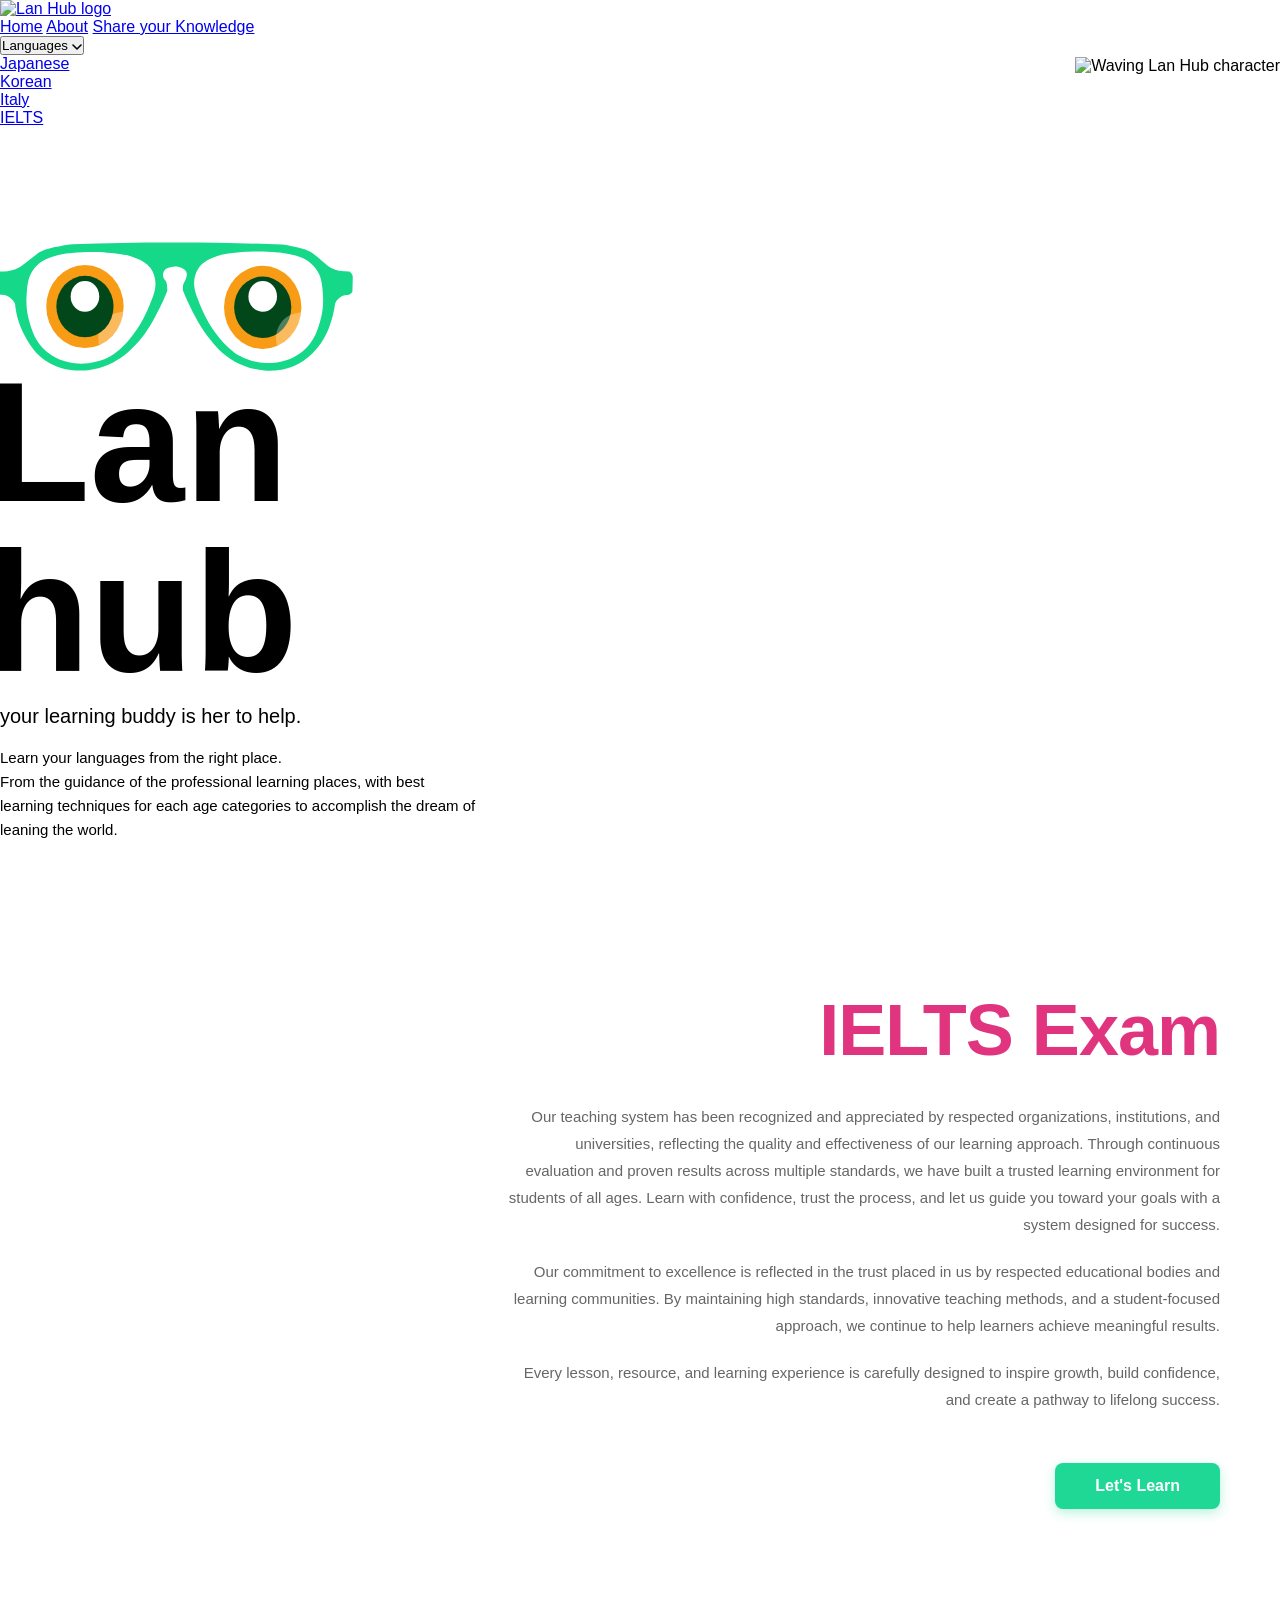
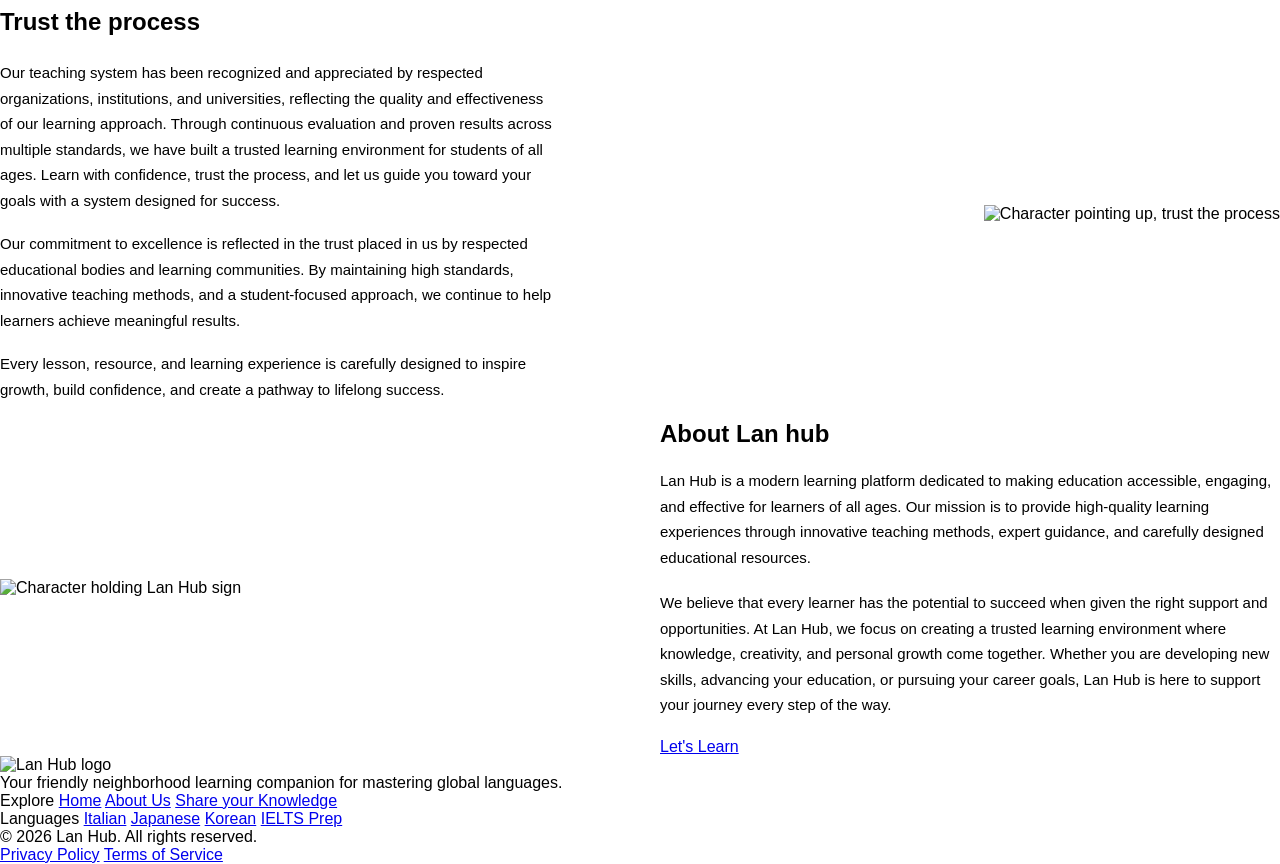
==== commit 4b1451e0: "enhance language section with auto-switching feature and update styles for improved layout" ====
--- a/index.html
+++ b/index.html
@@ -138,7 +138,7 @@
   <!-- ============================================================
        PAGE 2 — PICK YOUR LANGUAGE.css
        ============================================================ -->
-  <section class="page page--language" id="page-2" data-animate-page>
+  <!-- <section class="page page--language" id="page-2" data-animate-page>
     <div class="page2__content">
       <div class="page2__left" data-animate="left">
         <img src="assets/normal-thinking-image.svg" alt="Character thinking which language to pick" class="page2__thinking-img">
@@ -153,7 +153,6 @@
             <span class="lang-card__name">Korean</span>
           </div>
           <div class="lang-card" data-animate="card" style="--d:0.16s">
-            <!-- CHANGED: "Italy" to "Italian" -->
             <span class="lang-card__name">Italian</span> 
           </div>
           <div class="lang-card" data-animate="card" style="--d:0.24s">
@@ -164,13 +163,11 @@
         </div>
       </div>
     </div>
-  </section>
-
-
-  <main class="language-section-container">
+  </section> -->
+
+  <!-- <main class="language-section-container">
     <section class="language-section" data-language="ielts" data-active="true">
         <div class="language-section-wrapper">
-            <!-- Left Side - Illustration -->
             <div class="language-illustration">
                 <svg class="illustration-svg" viewBox="0 0 400 500" xmlns="http://www.w3.org/2000/svg">
                     <img src="assets/ielts-o1.svg" alt="IELTS" width="400" height="500"/>
@@ -178,7 +175,6 @@
                 </svg>
             </div>
 
-            <!-- Right Side - Content -->
             <div class="language-content">
                 <h1 class="language-title">IELTS Exam</h1>
                 
@@ -197,7 +193,6 @@
 
     <section class="language-section" data-language="japanese">
         <div class="language-section-wrapper">
-            <!-- Left Side - Illustration -->
             <div class="language-illustration">
                 <svg class="illustration-svg" viewBox="0 0 400 500" xmlns="http://www.w3.org/2000/svg">
                     <img src="assets/japanese-o1.svg" alt="Japanese" width="400" height="500"/>
@@ -205,7 +200,6 @@
                 </svg>
             </div>
 
-            <!-- Right Side - Content -->
             <div class="language-content">
                 <h1 class="language-title">Japanese</h1>
                 
@@ -224,7 +218,6 @@
 
     <section class="language-section" data-language="korean">
         <div class="language-section-wrapper">
-            <!-- Left Side - Illustration -->
             <div class="language-illustration">
                 <svg class="illustration-svg" viewBox="0 0 400 500" xmlns="http://www.w3.org/2000/svg">
                     <img src="assets/korean-o1.svg" alt="Korean" width="400" height="500"/>
@@ -232,7 +225,6 @@
                 </svg>
             </div>
 
-            <!-- Right Side - Content -->
             <div class="language-content">
                 <h1 class="language-title">Korean</h1>
                 
@@ -251,7 +243,6 @@
 
     <section class="language-section" data-language="italian">
         <div class="language-section-wrapper">
-            <!-- Left Side - Illustration -->
             <div class="language-illustration">
                 <svg class="illustration-svg" viewBox="0 0 400 500" xmlns="http://www.w3.org/2000/svg">
                     <img src="assets/italian-o1.svg" alt="Italian" width="400" height="500"/>
@@ -259,7 +250,6 @@
                 </svg>
             </div>
 
-            <!-- Right Side - Content -->
             <div class="language-content">
                 <h1 class="language-title">Italian</h1>
                 
@@ -275,8 +265,192 @@
             </div>
         </div>
     </section>
-  </main>
-  <!-- ============================================================
+  </main> -->
+
+  <!-- <main class="language-section-container">
+        <section class="language-section" data-language="ielts" data-active="true">
+            <div class="language-section-wrapper">
+                <div class="language-illustration">
+                    <img src="assets/IELTS-01.svg" alt="IELTS Exam Illustration" class="illustration-svg">
+                </div>
+
+                <div class="language-content">
+                    <h1 class="language-title">IELTS Exam</h1>
+                    
+                    <div class="language-description">
+                        <p>Our teaching system has been recognized and appreciated by respected organizations, institutions, and universities, reflecting the quality and effectiveness of our learning approach. Through continuous evaluation and proven results across multiple standards, we have built a trusted learning environment for students of all ages. Learn with confidence, trust the process, and let us guide you toward your goals with a system designed for success.</p>
+
+                        <p>Our commitment to excellence is reflected in the trust placed in us by respected educational bodies and learning communities. By maintaining high standards, innovative teaching methods, and a student-focused approach, we continue to help learners achieve meaningful results.</p>
+
+                        <p>Every lesson, resource, and learning experience is carefully designed to inspire growth, build confidence, and create a pathway to lifelong success.</p>
+                    </div>
+
+                    <button class="cta-button">Let's Learn</button>
+                </div>
+            </div>
+        </section>
+
+        <section class="language-section" data-language="japanese">
+            <div class="language-section-wrapper">
+                <div class="language-illustration">
+                    <img src="assets/japanese-01.svg" alt="Japanese Illustration" class="illustration-svg">
+                </div>
+
+                <div class="language-content">
+                    <h1 class="language-title">Japanese</h1>
+                    
+                    <div class="language-description">
+                        <p>Our teaching system has been recognized and appreciated by respected organizations, institutions, and universities, reflecting the quality and effectiveness of our learning approach. Through continuous evaluation and proven results across multiple standards, we have built a trusted learning environment for students of all ages. Learn with confidence, trust the process, and let us guide you toward your goals with a system designed for success.</p>
+
+                        <p>Our commitment to excellence is reflected in the trust placed in us by respected educational bodies and learning communities. By maintaining high standards, innovative teaching methods, and a student-focused approach, we continue to help learners achieve meaningful results.</p>
+
+                        <p>Every lesson, resource, and learning experience is carefully designed to inspire growth, build confidence, and create a pathway to lifelong success.</p>
+                    </div>
+
+                    <button class="cta-button">Let's Learn</button>
+                </div>
+            </div>
+        </section>
+
+        <section class="language-section" data-language="korean">
+            <div class="language-section-wrapper">
+                <div class="language-illustration">
+                    <img src="assets/korean-01.svg" alt="Korean Illustration" class="illustration-svg">
+                </div>
+
+                <div class="language-content">
+                    <h1 class="language-title">Korean</h1>
+                    
+                    <div class="language-description">
+                        <p>Our teaching system has been recognized and appreciated by respected organizations, institutions, and universities, reflecting the quality and effectiveness of our learning approach. Through continuous evaluation and proven results across multiple standards, we have built a trusted learning environment for students of all ages. Learn with confidence, trust the process, and let us guide you toward your goals with a system designed for success.</p>
+
+                        <p>Our commitment to excellence is reflected in the trust placed in us by respected educational bodies and learning communities. By maintaining high standards, innovative teaching methods, and a student-focused approach, we continue to help learners achieve meaningful results.</p>
+
+                        <p>Every lesson, resource, and learning experience is carefully designed to inspire growth, build confidence, and create a pathway to lifelong success.</p>
+                    </div>
+
+                    <button class="cta-button">Let's Learn</button>
+                </div>
+            </div>
+        </section>
+
+        <section class="language-section" data-language="italy">
+            <div class="language-section-wrapper">
+                <div class="language-illustration">
+                    <img src="assets/italy-01.svg" alt="Italy Illustration" class="illustration-svg">
+                </div>
+
+                <div class="language-content">
+                    <h1 class="language-title">Italy</h1>
+                    
+                    <div class="language-description">
+                        <p>Our teaching system has been recognized and appreciated by respected organizations, institutions, and universities, reflecting the quality and effectiveness of our learning approach. Through continuous evaluation and proven results across multiple standards, we have built a trusted learning environment for students of all ages. Learn with confidence, trust the process, and let us guide you toward your goals with a system designed for success.</p>
+
+                        <p>Our commitment to excellence is reflected in the trust placed in us by respected educational bodies and learning communities. By maintaining high standards, innovative teaching methods, and a student-focused approach, we continue to help learners achieve meaningful results.</p>
+
+                        <p>Every lesson, resource, and learning experience is carefully designed to inspire growth, build confidence, and create a pathway to lifelong success.</p>
+                    </div>
+
+                    <button class="cta-button">Let's Learn</button>
+                </div>
+            </div>
+        </section>
+    </main> -->
+
+  <main class="language-section-container">
+        <!-- IELTS Section -->
+        <section class="language-section" data-language="ielts" data-active="true" style="background-image: url('assets/IELTS-01.svg');">
+            <div class="language-section-wrapper">
+                <!-- Left Side - Illustration Background -->
+                <div class="language-illustration"></div>
+
+                <!-- Right Side - Content -->
+                <div class="language-content">
+                    <h1 class="language-title">IELTS Exam</h1>
+                    
+                    <div class="language-description">
+                        <p>Our teaching system has been recognized and appreciated by respected organizations, institutions, and universities, reflecting the quality and effectiveness of our learning approach. Through continuous evaluation and proven results across multiple standards, we have built a trusted learning environment for students of all ages. Learn with confidence, trust the process, and let us guide you toward your goals with a system designed for success.</p>
+
+                        <p>Our commitment to excellence is reflected in the trust placed in us by respected educational bodies and learning communities. By maintaining high standards, innovative teaching methods, and a student-focused approach, we continue to help learners achieve meaningful results.</p>
+
+                        <p>Every lesson, resource, and learning experience is carefully designed to inspire growth, build confidence, and create a pathway to lifelong success.</p>
+                    </div>
+
+                    <button class="cta-button">Let's Learn</button>
+                </div>
+            </div>
+        </section>
+
+        <!-- Japanese Section -->
+        <section class="language-section" data-language="japanese" style="background-image: url('assets/japanese-01.svg');">
+            <div class="language-section-wrapper">
+                <!-- Left Side - Illustration Background -->
+                <div class="language-illustration"></div>
+
+                <!-- Right Side - Content -->
+                <div class="language-content">
+                    <h1 class="language-title">Japanese</h1>
+                    
+                    <div class="language-description">
+                        <p>Our teaching system has been recognized and appreciated by respected organizations, institutions, and universities, reflecting the quality and effectiveness of our learning approach. Through continuous evaluation and proven results across multiple standards, we have built a trusted learning environment for students of all ages. Learn with confidence, trust the process, and let us guide you toward your goals with a system designed for success.</p>
+
+                        <p>Our commitment to excellence is reflected in the trust placed in us by respected educational bodies and learning communities. By maintaining high standards, innovative teaching methods, and a student-focused approach, we continue to help learners achieve meaningful results.</p>
+
+                        <p>Every lesson, resource, and learning experience is carefully designed to inspire growth, build confidence, and create a pathway to lifelong success.</p>
+                    </div>
+
+                    <button class="cta-button">Let's Learn</button>
+                </div>
+            </div>
+        </section>
+
+        <!-- Korean Section -->
+        <section class="language-section" data-language="korean" style="background-image: url('assets/korean-01.svg');">
+            <div class="language-section-wrapper">
+                <!-- Left Side - Illustration Background -->
+                <div class="language-illustration"></div>
+
+                <!-- Right Side - Content -->
+                <div class="language-content">
+                    <h1 class="language-title">Korean</h1>
+                    
+                    <div class="language-description">
+                        <p>Our teaching system has been recognized and appreciated by respected organizations, institutions, and universities, reflecting the quality and effectiveness of our learning approach. Through continuous evaluation and proven results across multiple standards, we have built a trusted learning environment for students of all ages. Learn with confidence, trust the process, and let us guide you toward your goals with a system designed for success.</p>
+
+                        <p>Our commitment to excellence is reflected in the trust placed in us by respected educational bodies and learning communities. By maintaining high standards, innovative teaching methods, and a student-focused approach, we continue to help learners achieve meaningful results.</p>
+
+                        <p>Every lesson, resource, and learning experience is carefully designed to inspire growth, build confidence, and create a pathway to lifelong success.</p>
+                    </div>
+
+                    <button class="cta-button">Let's Learn</button>
+                </div>
+            </div>
+        </section>
+
+        <!-- Italy Section -->
+        <section class="language-section" data-language="italy" style="background-image: url('assets/italy-01.svg');">
+            <div class="language-section-wrapper">
+                <!-- Left Side - Illustration Background -->
+                <div class="language-illustration"></div>
+
+                <!-- Right Side - Content -->
+                <div class="language-content">
+                    <h1 class="language-title">Italy</h1>
+                    
+                    <div class="language-description">
+                        <p>Our teaching system has been recognized and appreciated by respected organizations, institutions, and universities, reflecting the quality and effectiveness of our learning approach. Through continuous evaluation and proven results across multiple standards, we have built a trusted learning environment for students of all ages. Learn with confidence, trust the process, and let us guide you toward your goals with a system designed for success.</p>
+
+                        <p>Our commitment to excellence is reflected in the trust placed in us by respected educational bodies and learning communities. By maintaining high standards, innovative teaching methods, and a student-focused approach, we continue to help learners achieve meaningful results.</p>
+
+                        <p>Every lesson, resource, and learning experience is carefully designed to inspire growth, build confidence, and create a pathway to lifelong success.</p>
+                    </div>
+
+                    <button class="cta-button">Let's Learn</button>
+                </div>
+            </div>
+        </section>
+    </main>
+    <!-- ============================================================
        PAGE 3 — TRUST THE PROCESS
        ============================================================ -->
   <section class="page page--trust" id="page-3" data-animate-page>
@@ -388,5 +562,6 @@
 </main>
 
 <script src="js/main.js"></script>
+<script src="language-section.js"></script>
 </body>
 </html>
--- a/css/language-section.css
+++ b/css/language-section.css
@@ -147,7 +147,7 @@
 .language-section-container {
     position: relative;
     width: 100%;
-    min-height: 600px;
+    min-height: 720px;
     overflow: hidden;
 }
 
@@ -164,6 +164,10 @@
     opacity: 0;
     pointer-events: none;
     transition: opacity var(--transition-duration) var(--transition-timing);
+    background-size: cover;
+    background-repeat: no-repeat;
+    background-position: center;
+    background-attachment: fixed;
 }
 
 .language-section[data-active="true"] {
@@ -191,51 +195,8 @@
     overflow: hidden;
 }
 
-.illustration-svg {
-    width: 100%;
-    height: 100%;
-    max-width: 500px;
-    max-height: 500px;
-    object-fit: contain;
-    transition: transform 0.8s var(--transition-timing);
-}
-
-.language-section[data-active="true"] .illustration-svg {
-    transform: scale(1);
-}
-
-/* Background transitions based on language */
-.language-section[data-language="ielts"] {
-    background: linear-gradient(135deg, #FFF5F0 0%, #FFE8E0 100%);
-}
-
-.language-section[data-language="ielts"] .language-illustration {
-    background: linear-gradient(135deg, rgba(255, 245, 240, 0.8), rgba(255, 232, 224, 0.8));
-}
-
-.language-section[data-language="japanese"] {
-    background: linear-gradient(135deg, #FFE8E8 0%, #FFD4D4 100%);
-}
-
-.language-section[data-language="japanese"] .language-illustration {
-    background: linear-gradient(135deg, rgba(255, 232, 232, 0.8), rgba(255, 212, 212, 0.8));
-}
-
-.language-section[data-language="korean"] {
-    background: linear-gradient(135deg, #E8F5F0 0%, #D4EBE5 100%);
-}
-
-.language-section[data-language="korean"] .language-illustration {
-    background: linear-gradient(135deg, rgba(232, 245, 240, 0.8), rgba(212, 235, 229, 0.8));
-}
-
-.language-section[data-language="italy"] {
-    background: linear-gradient(135deg, #E0F4FF 0%, #CCE8FF 100%);
-}
-
-.language-section[data-language="italy"] .language-illustration {
-    background: linear-gradient(135deg, rgba(224, 244, 255, 0.8), rgba(204, 232, 255, 0.8));
-}
+/* Background transitions based on language - Now handled by SVG images */
+/* Gradients removed to allow SVG backgrounds to show properly */
 
 /* ===================================
    CONTENT SIDE
@@ -259,6 +220,7 @@
     transition: color var(--transition-duration) var(--transition-timing);
     line-height: 1.2;
     letter-spacing: -1px;
+    text-align: right;
 }
 
 .language-section[data-language="ielts"] .language-title {
@@ -283,11 +245,12 @@
     line-height: 1.8;
     font-size: 15px;
     transition: color var(--transition-duration) var(--transition-timing);
+    text-align: right;
 }
 
 .language-description p {
     margin-bottom: 20px;
-    text-align: justify;
+    text-align: right;
 }
 
 .language-section[data-language="ielts"] .language-description {
@@ -308,7 +271,7 @@
 
 /* CTA Button */
 .cta-button {
-    align-self: flex-start;
+    align-self: flex-end;
     padding: 14px 40px;
     font-size: 16px;
     font-weight: 600;
@@ -355,6 +318,7 @@
 
     .language-description {
         font-size: 14px;
+        text-align: right;
     }
 }
 
@@ -404,7 +368,7 @@
 
     .language-description p {
         margin-bottom: 15px;
-        text-align: left;
+        text-align: right;
     }
 }
 
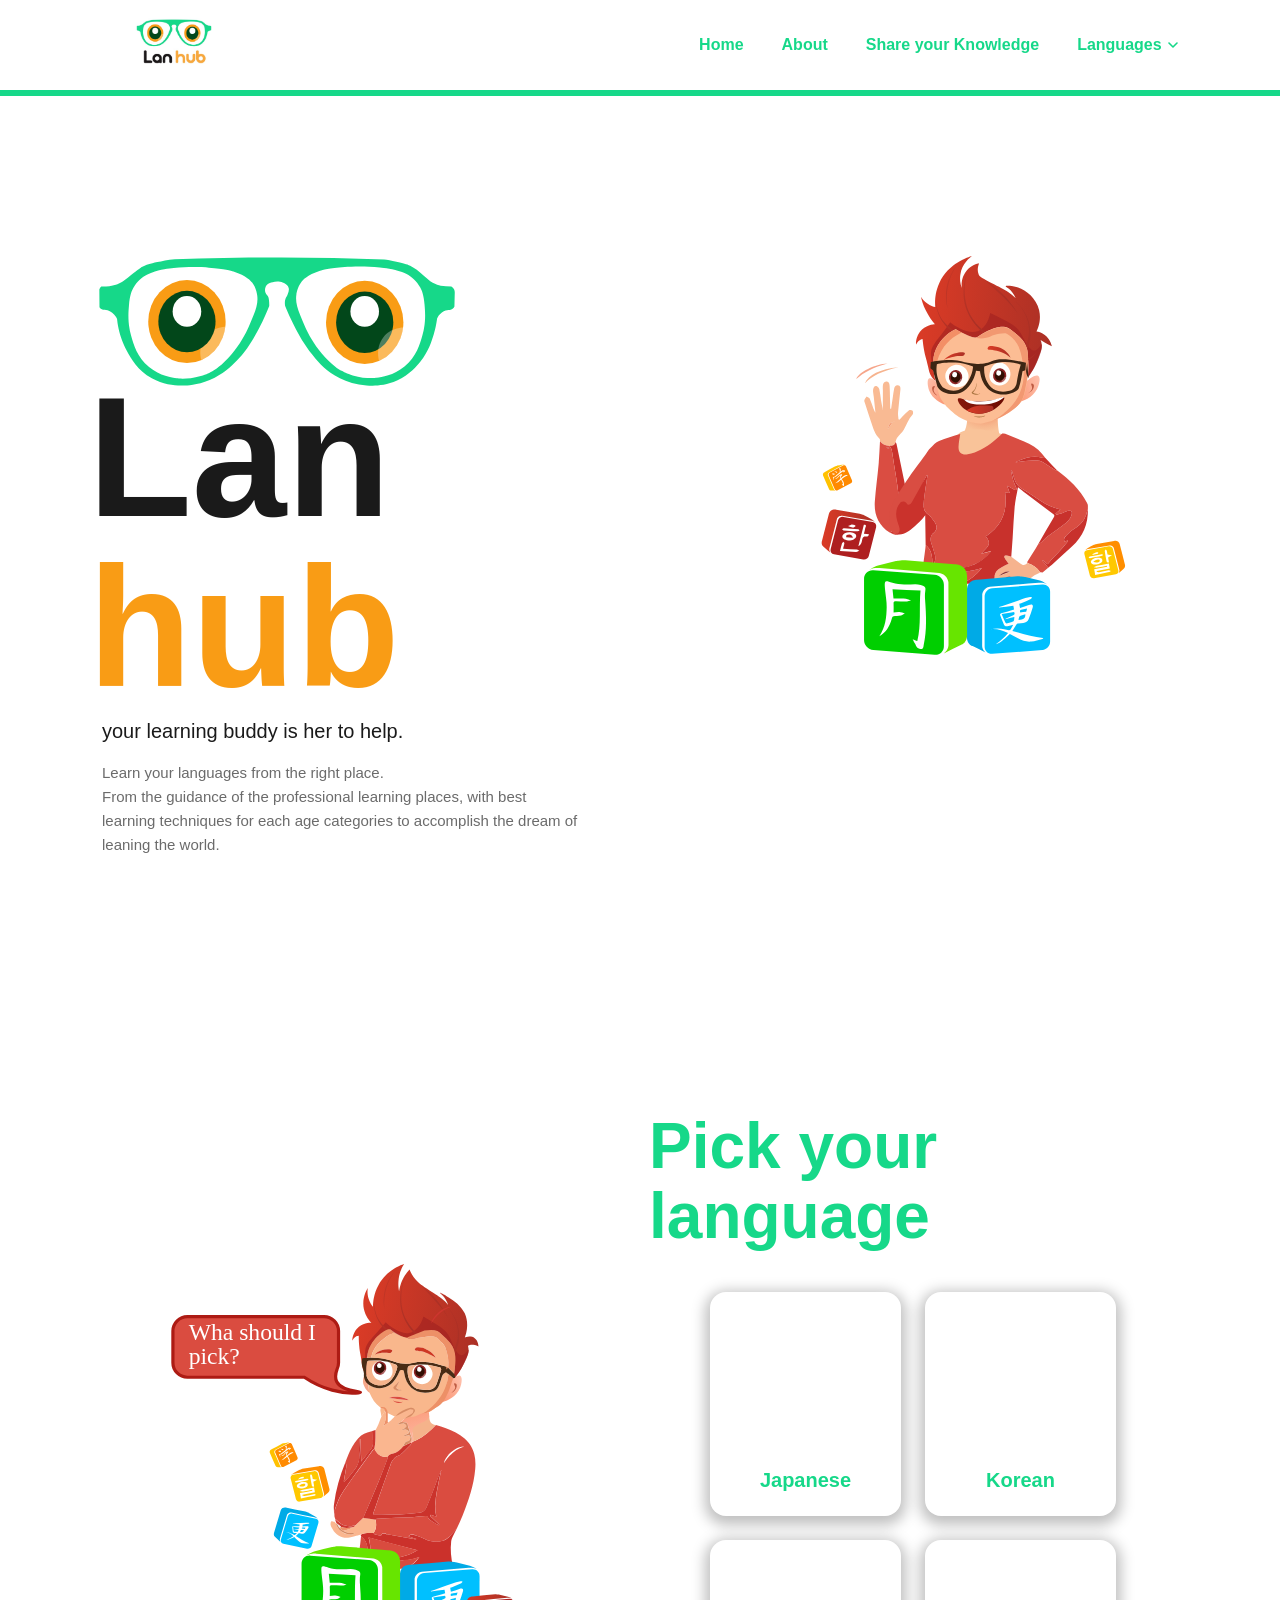
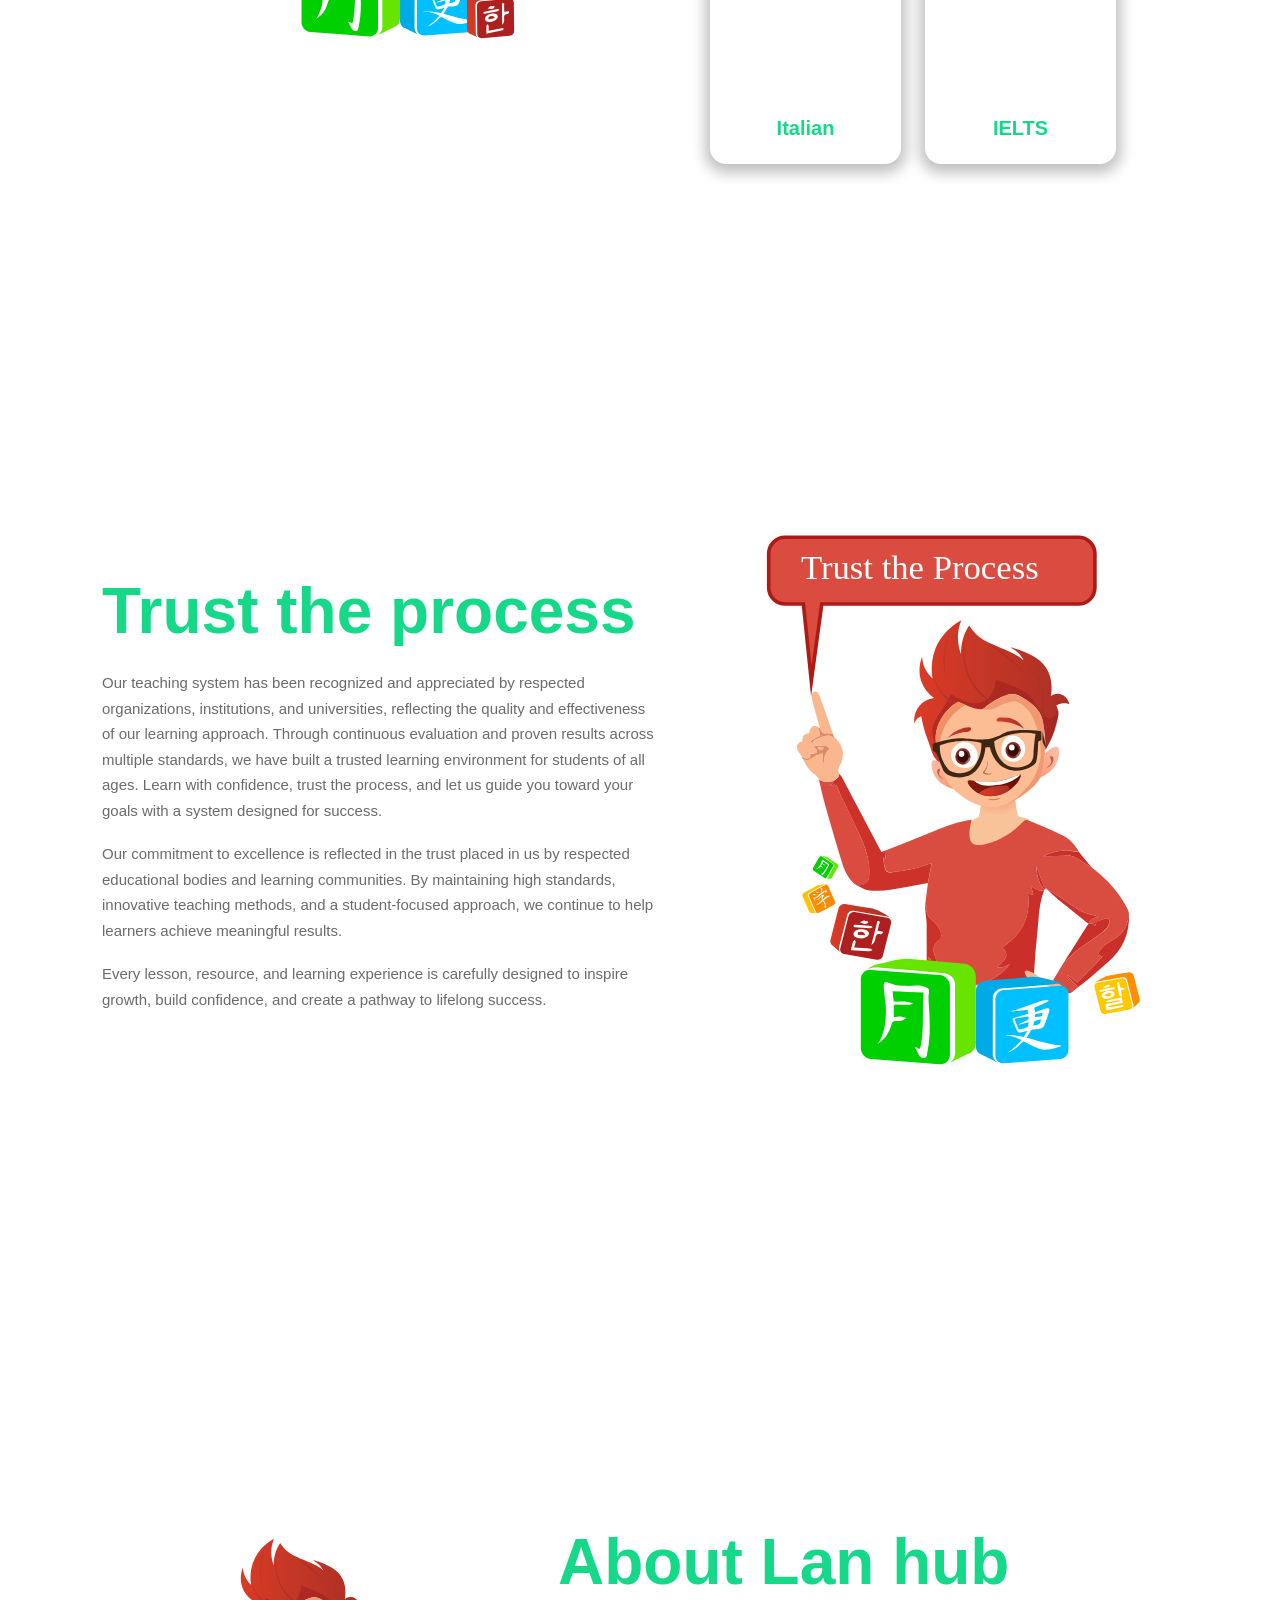
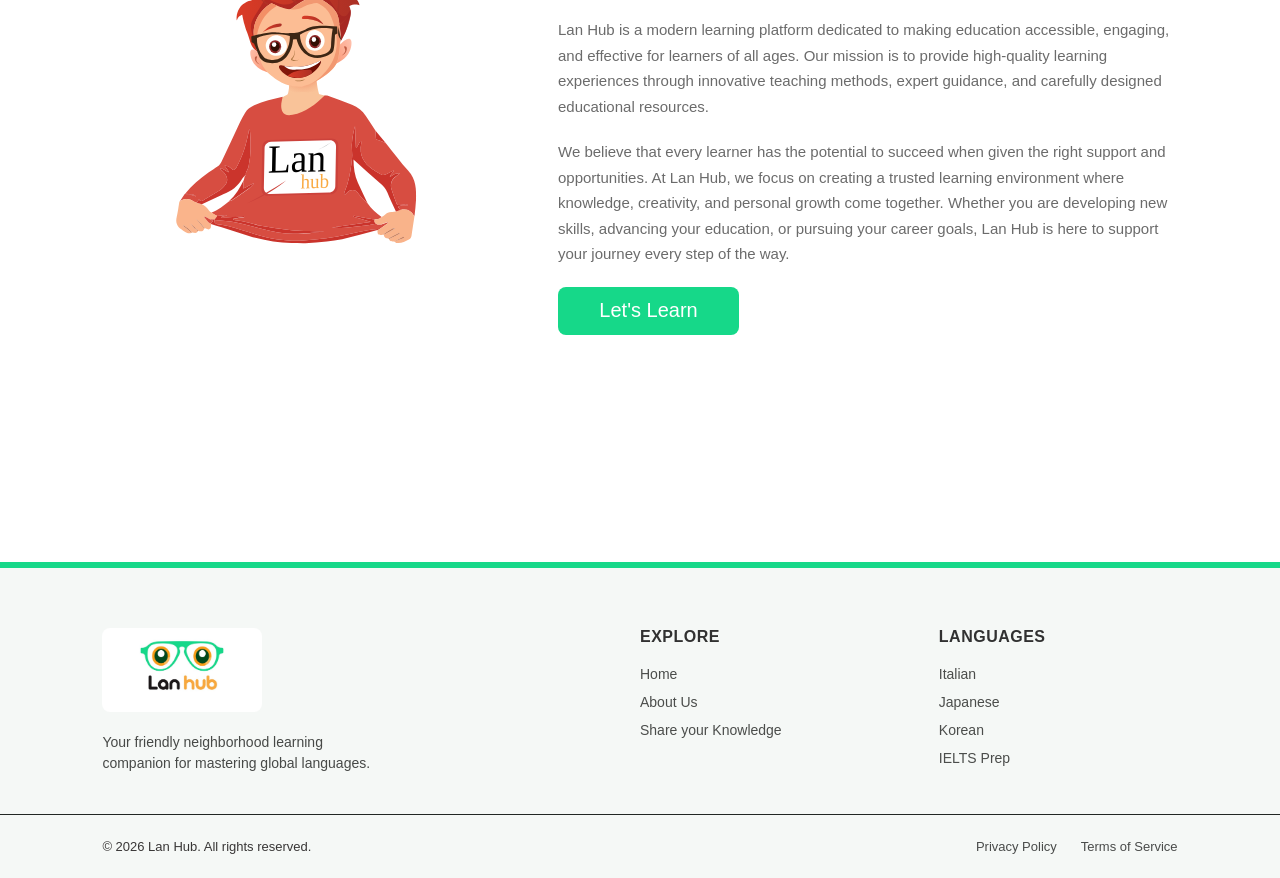
==== commit 47420222: "Add files via upload" ====
--- a/index.html
+++ b/index.html
@@ -1,567 +1,279 @@
-<!DOCTYPE html>
-<html lang="en">
-<head>
-<meta charset="UTF-8">
-<meta name="viewport" content="width=device-width, initial-scale=1.0">
-<title>Lan Hub — Your Learning Buddy</title>
-
-<!-- ===================== STYLESHEETS ===================== -->
-<!-- Split per Figma page, loaded in cascade order -->
-<link rel="stylesheet" href="css/fonts.css">
-<link rel="stylesheet" href="css/base.css">
-<link rel="stylesheet" href="css/header.css">
-<link rel="stylesheet" href="css/page1-landing.css">
-<link rel="stylesheet" href="css/page2-language.css">
-<link rel="stylesheet" href="css/page3-trust.css">
-<link rel="stylesheet" href="css/page4-about.css">
-<link rel="stylesheet" href="css/footer.css">
-<link rel="stylesheet" href="css/animations.css">
-<link rel="stylesheet" href="css/responsive.css">
-<link rel="stylesheet" href="css/language-section.css">
-
-</head>
-<body>
-
-<!-- ============================================================
-     heder.css
-     ============================================================ -->
-<header class="navbar" id="navbar">
-  <div class="navbar__inner">
-    <a href="#page-1" class="navbar__logo">
-      <img src="assets/main-logo.jpg" alt="Lan Hub logo">
-    </a>
-    <nav class="navbar__links">
-      <a href="#page-1" class="navbar__link">Home</a>
-      <a href="#page-4" class="navbar__link">About</a>
-      <a href="#footer" class="navbar__link">Share your Knowledge</a>
-
-      <div class="navbar__dropdown" id="langDropdown">
-        <button class="navbar__link navbar__link--dropdown" id="langToggle" aria-haspopup="true" aria-expanded="false">
-          Languages
-          <svg class="navbar__chevron" width="10" height="6" viewBox="0 0 10 6" fill="none" xmlns="http://www.w3.org/2000/svg">
-            <path d="M1 1L5 5L9 1" stroke="currentColor" stroke-width="1.6" stroke-linecap="round" stroke-linejoin="round"/>
-          </svg>
-        </button>
-        <ul class="navbar__dropdown-menu" id="langMenu">
-          <li><a href="#" class="navbar__link">Japanese</a></li>
-          <li><a href="#" class="navbar__link">Korean</a></li>
-          <li><a href="#" class="navbar__link">Italy</a></li>
-          <li><a href="#" class="navbar__link">IELTS</a></li>
-        </ul>
-      </div>
-    </nav>
-  </div>
-  <div class="navbar__accent-line"></div>
-</header>
-
-<main id="scrollContainer">
-
-  <!-- ============================================================
-       PAGE 1 — LANDING.css
-       ============================================================ -->
-  <section class="page page--landing" id="page-1" data-animate-page>
-    <div class="page1__content">
-
-      <div class="page1__left" data-animate="left">
-        <div class="page1__spectacles" id="spectaclesWrap">
-          <!-- Inlined so JS can move the white eyeball highlights -->
-          <svg version="1.1" id="main-spectacles-svg" xmlns="http://www.w3.org/2000/svg" xmlns:xlink="http://www.w3.org/1999/xlink" x="0px" y="0px"
-               viewBox="0 0 1000 1000" xml:space="preserve">
-          <style type="text/css">
-            .st0{fill:#16D889;}
-            .st1{fill:#F99C15;}
-            .st2{opacity:0.3;fill:#FFFFFF;}
-            .st3{fill:#02471A;}
-            .st4{fill:#FFFFFF;}
-          </style>
-          <path class="st0" d="M853.43,433.65c-1.68-2.61-3.86-3.98-4.99-4.57c-7.06-0.56-14.12-1.1-21.18-1.65
-            c-3.86-0.93-9.54-2.65-15.79-6.02c-7.43-4.03-10.85-7.8-17.86-13.92c-10.8-9.43-17.63-15.39-27.24-20.04
-            c-7.15-3.45-13.96-4.96-27.59-8c-10.12-2.25-18.61-3.57-24.5-4.35c-66.81-2.53-135.8-3.98-206.84-4.16
-            c-72.8-0.17-143.46,1.02-211.83,3.32c-14.38,1.45-26.23,3.79-34.89,5.81c-14.71,3.46-22.06,5.19-30.95,9.98
-            c-2.22,1.19-1.86,1.14-26.37,19.94c-10.8,8.28-16.68,12.7-25.75,15.51c-5.63,1.73-11.84,2.64-12.73,2.77
-            c-6.55,0.93-12.16,1-16.35,0.83c-0.65,0.57-1.46,1.38-2.21,2.49c-0.92,1.37-1.41,2.67-1.67,3.61c0.1,11.54,0.19,23.07,0.28,34.61
-            c0.32,0.83,1.28,2.95,3.59,4.43c1.54,0.98,3.02,1.28,3.88,1.38c2.71-0.04,7.24,0.27,12.19,2.49c5.27,2.38,8.39,5.72,9.98,7.48
-            c2.82,3.1,4.54,6.16,5.53,8.31c1.43,14.54,5.63,38.38,19.67,63.96c8.13,14.82,21.31,38.86,49.84,54.81
-            c27.92,15.64,54.82,14.73,67.84,14.12c6.93-0.32,30.88-1.95,57.86-15.51c23.39-11.73,37.41-26.58,48.19-38.21
-            c17.21-18.57,26.61-35.42,37.1-54.27c11.26-20.2,18.88-37.94,23.82-50.67c0.15-5.13-0.18-9.27-0.56-12.19
-            c-0.36-2.92-0.68-4.15-1.1-5.26c-1.47-3.94-3.4-4.72-4.99-7.48c-2.4-4.17-2.36-9.99-0.27-14.12c2.15-4.26,6.13-6.02,9.41-7.47
-            c1.12-0.5,15.43-6.56,27.96,1.1c2.67,1.64,7.38,4.51,8.59,9.69c0.89,3.85-0.45,7.55-1.94,11.63c-1.63,4.47-2.87,5.39-4.16,8.59
-            c-1.31,3.23-2.44,8.22-1.1,15.51c2.69,6.6,6.75,16.14,12.17,27.41c9.16,19.02,21.35,43.92,42.37,70.06
-            c8.5,10.57,13.9,17.29,22.99,25.2c13.7,11.94,43.28,33.14,85.29,35.99c11.4,0.78,34.7,2.08,60.91-9.69
-            c25.55-11.46,39.9-29.07,46.52-37.38c16.57-20.8,22.94-41.53,27.14-55.65c3.72-12.51,5.54-23.31,6.5-31.01
-            c0.98-2.35,3.61-7.79,9.56-12.04c5.19-3.71,10.34-4.68,12.87-4.99c1.09,0.09,5.66,0.34,9.34-2.91c1.55-1.34,2.42-2.87,2.91-3.94
-            c0.21-9.07,0.41-18.13,0.63-27.2C855.61,440.73,855.71,437.18,853.43,433.65z M452.83,487.23c-9.2,23.13-19.69,48.86-43.68,77.26
-            c-19.51,23.09-34.01,31.47-39.18,34.27c-3.1,1.67-11.14,5.84-22.29,9.2c-24.11,7.27-44.08,5.19-48.19,4.7
-            c-9.01-1.05-33.26-4.19-55.38-22.42c-23.97-19.76-31.08-45.42-35.99-63.14c-7.11-25.62-5.39-46-4.16-60.64
-            c1.67-19.72,5.47-28.65,8.58-34.33c7.4-13.52,17.59-20.88,20.22-22.7c4.42-3.08,9.11-5.49,16.33-8.17
-            c18.43-6.85,34.75-8.54,44.23-9.34c31.83-2.73,57.14-1.52,70.4-0.63c31.87,2.16,44.53,5.97,49.22,7.48
-            c26.53,8.52,35.12,19.38,37.38,22.43c7.64,10.29,9.37,20.89,9.98,24.91C462.35,459.7,459.21,471.19,452.83,487.23z M790.98,525.99
-            c-4.92,17.72-12.03,43.38-36,63.14c-22.11,18.23-46.36,21.37-55.38,22.43c-4.11,0.48-24.07,2.57-48.17-4.72
-            c-11.15-3.36-19.2-7.53-22.29-9.2c-5.18-2.8-19.68-11.18-39.19-34.27c-23.98-28.39-34.48-54.12-43.68-77.25
-            c-6.38-16.05-9.52-27.54-7.47-41.13c0.59-4.01,2.33-14.61,9.96-24.91c2.26-3.05,10.85-13.9,37.38-22.43
-            c4.69-1.51,17.37-5.32,49.22-7.47c13.26-0.9,38.57-2.09,70.4,0.62c9.5,0.8,25.81,2.49,44.23,9.34c7.22,2.69,11.91,5.09,16.33,8.17
-            c2.64,1.83,12.82,9.19,20.22,22.7c3.11,5.69,6.91,14.63,8.58,34.33C796.37,479.99,798.09,500.37,790.98,525.99z"/>
-          <g>
-            <ellipse class="st1" cx="319.89" cy="499.09" rx="77.37" ry="83.12"/>
-            <path class="st2" d="M396.64,509.52c-2.96,0.06-24.74,0.86-39.34,19.38c-16.35,20.73-9.13,45.2-8.47,47.29
-              c6.93-3.16,17.53-9.11,27.23-19.95C392.33,538.05,395.74,517.63,396.64,509.52z"/>
-            <ellipse class="st3" cx="319.89" cy="499.09" rx="57.19" ry="61.44"/>
-            <ellipse id="eye-white-left" class="st4" cx="319.89" cy="478.8" rx="28.6" ry="30.72"/>
-          </g>
-          <g>
-            <ellipse class="st1" cx="675.43" cy="500.67" rx="77.37" ry="83.12"/>
-            <ellipse class="st3" cx="675.43" cy="500.67" rx="57.19" ry="61.44"/>
-            <ellipse id="eye-white-right" class="st4" cx="675.43" cy="478.8" rx="28.6" ry="30.72"/>
-            <path class="st2" d="M752.18,511.1c-2.96,0.06-24.74,0.86-39.34,19.38c-16.35,20.73-9.13,45.2-8.47,47.29
-              c6.93-3.16,17.53-9.11,27.23-19.95C747.87,539.63,751.27,519.21,752.18,511.1z"/>
-          </g>
-          </svg>
-        </div>
-
-        <h1 class="page1__title">Lan <span class="page1__title-hub">hub</span></h1>
-        <p class="page1__tagline">your learning buddy is her to help.</p>
-        <p class="page1__body">
-          Learn your languages from the right place.<br>
-          From the guidance of the professional learning places, with
-          best learning techniques for each age categories to accomplish the dream of
-          leaning the world.
-        </p>
-      </div>
-
-      <div class="page1__right" data-animate="right">
-        <img src="assets/normal-waving-image.svg" alt="Waving Lan Hub character" class="page1__waving-img">
-      </div>
-
-    </div>
-  </section>
-<br>
-  <!-- ============================================================
-       PAGE 2 — PICK YOUR LANGUAGE.css
-       ============================================================ -->
-  <!-- <section class="page page--language" id="page-2" data-animate-page>
-    <div class="page2__content">
-      <div class="page2__left" data-animate="left">
-        <img src="assets/normal-thinking-image.svg" alt="Character thinking which language to pick" class="page2__thinking-img">
-      </div>
-      <div class="page2__right" data-animate="right">
-        <h2 class="section-title">Pick your language</h2>
-        <div class="page2__grid">
-          <div class="lang-card" data-animate="card" style="--d:0s">
-            <span class="lang-card__name">Japanese</span>
-          </div>
-          <div class="lang-card" data-animate="card" style="--d:0.08s">
-            <span class="lang-card__name">Korean</span>
-          </div>
-          <div class="lang-card" data-animate="card" style="--d:0.16s">
-            <span class="lang-card__name">Italian</span> 
-          </div>
-          <div class="lang-card" data-animate="card" style="--d:0.24s">
-            <span class="lang-card__name">IELTS</span>
-          </div>
-          <br>
-          <br>
-        </div>
-      </div>
-    </div>
-  </section> -->
-
-  <!-- <main class="language-section-container">
-    <section class="language-section" data-language="ielts" data-active="true">
-        <div class="language-section-wrapper">
-            <div class="language-illustration">
-                <svg class="illustration-svg" viewBox="0 0 400 500" xmlns="http://www.w3.org/2000/svg">
-                    <img src="assets/ielts-o1.svg" alt="IELTS" width="400" height="500"/>
-                    <rect width="400" height="500" fill="#FFF5F0"/>
-                </svg>
-            </div>
-
-            <div class="language-content">
-                <h1 class="language-title">IELTS Exam</h1>
-                
-                <div class="language-description">
-                    <p>Our teaching system has been recognized and appreciated by respected organizations, institutions, and universities, reflecting the quality and effectiveness of our learning approach. Through continuous evaluation and proven results across multiple standards, we have built a trusted learning environment for students of all ages. Learn with confidence, trust the process, and let us guide you toward your goals with a system designed for success.</p>
-
-                    <p>Our commitment to excellence is reflected in the trust placed in us by respected educational bodies and learning communities. By maintaining high standards, innovative teaching methods, and a student-focused approach, we continue to help learners achieve meaningful results.</p>
-
-                    <p>Every lesson, resource, and learning experience is carefully designed to inspire growth, build confidence, and create a pathway to lifelong success.</p>
-                </div>
-
-                <button class="cta-button">Let's Learn</button>
-            </div>
-        </div>
-    </section>
-
-    <section class="language-section" data-language="japanese">
-        <div class="language-section-wrapper">
-            <div class="language-illustration">
-                <svg class="illustration-svg" viewBox="0 0 400 500" xmlns="http://www.w3.org/2000/svg">
-                    <img src="assets/japanese-o1.svg" alt="Japanese" width="400" height="500"/>
-                    <rect width="400" height="500" fill="#FFE8E8"/>
-                </svg>
-            </div>
-
-            <div class="language-content">
-                <h1 class="language-title">Japanese</h1>
-                
-                <div class="language-description">
-                    <p>Our teaching system has been recognized and appreciated by respected organizations, institutions, and universities, reflecting the quality and effectiveness of our learning approach. Through continuous evaluation and proven results across multiple standards, we have built a trusted learning environment for students of all ages. Learn with confidence, trust the process, and let us guide you toward your goals with a system designed for success.</p>
-
-                    <p>Our commitment to excellence is reflected in the trust placed in us by respected educational bodies and learning communities. By maintaining high standards, innovative teaching methods, and a student-focused approach, we continue to help learners achieve meaningful results.</p>
-
-                    <p>Every lesson, resource, and learning experience is carefully designed to inspire growth, build confidence, and create a pathway to lifelong success.</p>
-                </div>
-
-                <button class="cta-button">Let's Learn</button>
-            </div>
-        </div>
-    </section>
-
-    <section class="language-section" data-language="korean">
-        <div class="language-section-wrapper">
-            <div class="language-illustration">
-                <svg class="illustration-svg" viewBox="0 0 400 500" xmlns="http://www.w3.org/2000/svg">
-                    <img src="assets/korean-o1.svg" alt="Korean" width="400" height="500"/>
-                    <rect width="400" height="500" fill="#E8F5F0"/>
-                </svg>
-            </div>
-
-            <div class="language-content">
-                <h1 class="language-title">Korean</h1>
-                
-                <div class="language-description">
-                    <p>Our teaching system has been recognized and appreciated by respected organizations, institutions, and universities, reflecting the quality and effectiveness of our learning approach. Through continuous evaluation and proven results across multiple standards, we have built a trusted learning environment for students of all ages. Learn with confidence, trust the process, and let us guide you toward your goals with a system designed for success.</p>
-
-                    <p>Our commitment to excellence is reflected in the trust placed in us by respected educational bodies and learning communities. By maintaining high standards, innovative teaching methods, and a student-focused approach, we continue to help learners achieve meaningful results.</p>
-
-                    <p>Every lesson, resource, and learning experience is carefully designed to inspire growth, build confidence, and create a pathway to lifelong success.</p>
-                </div>
-
-                <button class="cta-button">Let's Learn</button>
-            </div>
-        </div>
-    </section>
-
-    <section class="language-section" data-language="italian">
-        <div class="language-section-wrapper">
-            <div class="language-illustration">
-                <svg class="illustration-svg" viewBox="0 0 400 500" xmlns="http://www.w3.org/2000/svg">
-                    <img src="assets/italian-o1.svg" alt="Italian" width="400" height="500"/>
-                    <rect width="400" height="500" fill="#E0F4FF"/>
-                </svg>
-            </div>
-
-            <div class="language-content">
-                <h1 class="language-title">Italian</h1>
-                
-                <div class="language-description">
-                    <p>Our teaching system has been recognized and appreciated by respected organizations, institutions, and universities, reflecting the quality and effectiveness of our learning approach. Through continuous evaluation and proven results across multiple standards, we have built a trusted learning environment for students of all ages. Learn with confidence, trust the process, and let us guide you toward your goals with a system designed for success.</p>
-
-                    <p>Our commitment to excellence is reflected in the trust placed in us by respected educational bodies and learning communities. By maintaining high standards, innovative teaching methods, and a student-focused approach, we continue to help learners achieve meaningful results.</p>
-
-                    <p>Every lesson, resource, and learning experience is carefully designed to inspire growth, build confidence, and create a pathway to lifelong success.</p>
-                </div>
-
-                <button class="cta-button">Let's Learn</button>
-            </div>
-        </div>
-    </section>
-  </main> -->
-
-  <!-- <main class="language-section-container">
-        <section class="language-section" data-language="ielts" data-active="true">
-            <div class="language-section-wrapper">
-                <div class="language-illustration">
-                    <img src="assets/IELTS-01.svg" alt="IELTS Exam Illustration" class="illustration-svg">
-                </div>
-
-                <div class="language-content">
-                    <h1 class="language-title">IELTS Exam</h1>
-                    
-                    <div class="language-description">
-                        <p>Our teaching system has been recognized and appreciated by respected organizations, institutions, and universities, reflecting the quality and effectiveness of our learning approach. Through continuous evaluation and proven results across multiple standards, we have built a trusted learning environment for students of all ages. Learn with confidence, trust the process, and let us guide you toward your goals with a system designed for success.</p>
-
-                        <p>Our commitment to excellence is reflected in the trust placed in us by respected educational bodies and learning communities. By maintaining high standards, innovative teaching methods, and a student-focused approach, we continue to help learners achieve meaningful results.</p>
-
-                        <p>Every lesson, resource, and learning experience is carefully designed to inspire growth, build confidence, and create a pathway to lifelong success.</p>
-                    </div>
-
-                    <button class="cta-button">Let's Learn</button>
-                </div>
-            </div>
-        </section>
-
-        <section class="language-section" data-language="japanese">
-            <div class="language-section-wrapper">
-                <div class="language-illustration">
-                    <img src="assets/japanese-01.svg" alt="Japanese Illustration" class="illustration-svg">
-                </div>
-
-                <div class="language-content">
-                    <h1 class="language-title">Japanese</h1>
-                    
-                    <div class="language-description">
-                        <p>Our teaching system has been recognized and appreciated by respected organizations, institutions, and universities, reflecting the quality and effectiveness of our learning approach. Through continuous evaluation and proven results across multiple standards, we have built a trusted learning environment for students of all ages. Learn with confidence, trust the process, and let us guide you toward your goals with a system designed for success.</p>
-
-                        <p>Our commitment to excellence is reflected in the trust placed in us by respected educational bodies and learning communities. By maintaining high standards, innovative teaching methods, and a student-focused approach, we continue to help learners achieve meaningful results.</p>
-
-                        <p>Every lesson, resource, and learning experience is carefully designed to inspire growth, build confidence, and create a pathway to lifelong success.</p>
-                    </div>
-
-                    <button class="cta-button">Let's Learn</button>
-                </div>
-            </div>
-        </section>
-
-        <section class="language-section" data-language="korean">
-            <div class="language-section-wrapper">
-                <div class="language-illustration">
-                    <img src="assets/korean-01.svg" alt="Korean Illustration" class="illustration-svg">
-                </div>
-
-                <div class="language-content">
-                    <h1 class="language-title">Korean</h1>
-                    
-                    <div class="language-description">
-                        <p>Our teaching system has been recognized and appreciated by respected organizations, institutions, and universities, reflecting the quality and effectiveness of our learning approach. Through continuous evaluation and proven results across multiple standards, we have built a trusted learning environment for students of all ages. Learn with confidence, trust the process, and let us guide you toward your goals with a system designed for success.</p>
-
-                        <p>Our commitment to excellence is reflected in the trust placed in us by respected educational bodies and learning communities. By maintaining high standards, innovative teaching methods, and a student-focused approach, we continue to help learners achieve meaningful results.</p>
-
-                        <p>Every lesson, resource, and learning experience is carefully designed to inspire growth, build confidence, and create a pathway to lifelong success.</p>
-                    </div>
-
-                    <button class="cta-button">Let's Learn</button>
-                </div>
-            </div>
-        </section>
-
-        <section class="language-section" data-language="italy">
-            <div class="language-section-wrapper">
-                <div class="language-illustration">
-                    <img src="assets/italy-01.svg" alt="Italy Illustration" class="illustration-svg">
-                </div>
-
-                <div class="language-content">
-                    <h1 class="language-title">Italy</h1>
-                    
-                    <div class="language-description">
-                        <p>Our teaching system has been recognized and appreciated by respected organizations, institutions, and universities, reflecting the quality and effectiveness of our learning approach. Through continuous evaluation and proven results across multiple standards, we have built a trusted learning environment for students of all ages. Learn with confidence, trust the process, and let us guide you toward your goals with a system designed for success.</p>
-
-                        <p>Our commitment to excellence is reflected in the trust placed in us by respected educational bodies and learning communities. By maintaining high standards, innovative teaching methods, and a student-focused approach, we continue to help learners achieve meaningful results.</p>
-
-                        <p>Every lesson, resource, and learning experience is carefully designed to inspire growth, build confidence, and create a pathway to lifelong success.</p>
-                    </div>
-
-                    <button class="cta-button">Let's Learn</button>
-                </div>
-            </div>
-        </section>
-    </main> -->
-
-  <main class="language-section-container">
-        <!-- IELTS Section -->
-        <section class="language-section" data-language="ielts" data-active="true" style="background-image: url('assets/IELTS-01.svg');">
-            <div class="language-section-wrapper">
-                <!-- Left Side - Illustration Background -->
-                <div class="language-illustration"></div>
-
-                <!-- Right Side - Content -->
-                <div class="language-content">
-                    <h1 class="language-title">IELTS Exam</h1>
-                    
-                    <div class="language-description">
-                        <p>Our teaching system has been recognized and appreciated by respected organizations, institutions, and universities, reflecting the quality and effectiveness of our learning approach. Through continuous evaluation and proven results across multiple standards, we have built a trusted learning environment for students of all ages. Learn with confidence, trust the process, and let us guide you toward your goals with a system designed for success.</p>
-
-                        <p>Our commitment to excellence is reflected in the trust placed in us by respected educational bodies and learning communities. By maintaining high standards, innovative teaching methods, and a student-focused approach, we continue to help learners achieve meaningful results.</p>
-
-                        <p>Every lesson, resource, and learning experience is carefully designed to inspire growth, build confidence, and create a pathway to lifelong success.</p>
-                    </div>
-
-                    <button class="cta-button">Let's Learn</button>
-                </div>
-            </div>
-        </section>
-
-        <!-- Japanese Section -->
-        <section class="language-section" data-language="japanese" style="background-image: url('assets/japanese-01.svg');">
-            <div class="language-section-wrapper">
-                <!-- Left Side - Illustration Background -->
-                <div class="language-illustration"></div>
-
-                <!-- Right Side - Content -->
-                <div class="language-content">
-                    <h1 class="language-title">Japanese</h1>
-                    
-                    <div class="language-description">
-                        <p>Our teaching system has been recognized and appreciated by respected organizations, institutions, and universities, reflecting the quality and effectiveness of our learning approach. Through continuous evaluation and proven results across multiple standards, we have built a trusted learning environment for students of all ages. Learn with confidence, trust the process, and let us guide you toward your goals with a system designed for success.</p>
-
-                        <p>Our commitment to excellence is reflected in the trust placed in us by respected educational bodies and learning communities. By maintaining high standards, innovative teaching methods, and a student-focused approach, we continue to help learners achieve meaningful results.</p>
-
-                        <p>Every lesson, resource, and learning experience is carefully designed to inspire growth, build confidence, and create a pathway to lifelong success.</p>
-                    </div>
-
-                    <button class="cta-button">Let's Learn</button>
-                </div>
-            </div>
-        </section>
-
-        <!-- Korean Section -->
-        <section class="language-section" data-language="korean" style="background-image: url('assets/korean-01.svg');">
-            <div class="language-section-wrapper">
-                <!-- Left Side - Illustration Background -->
-                <div class="language-illustration"></div>
-
-                <!-- Right Side - Content -->
-                <div class="language-content">
-                    <h1 class="language-title">Korean</h1>
-                    
-                    <div class="language-description">
-                        <p>Our teaching system has been recognized and appreciated by respected organizations, institutions, and universities, reflecting the quality and effectiveness of our learning approach. Through continuous evaluation and proven results across multiple standards, we have built a trusted learning environment for students of all ages. Learn with confidence, trust the process, and let us guide you toward your goals with a system designed for success.</p>
-
-                        <p>Our commitment to excellence is reflected in the trust placed in us by respected educational bodies and learning communities. By maintaining high standards, innovative teaching methods, and a student-focused approach, we continue to help learners achieve meaningful results.</p>
-
-                        <p>Every lesson, resource, and learning experience is carefully designed to inspire growth, build confidence, and create a pathway to lifelong success.</p>
-                    </div>
-
-                    <button class="cta-button">Let's Learn</button>
-                </div>
-            </div>
-        </section>
-
-        <!-- Italy Section -->
-        <section class="language-section" data-language="italy" style="background-image: url('assets/italy-01.svg');">
-            <div class="language-section-wrapper">
-                <!-- Left Side - Illustration Background -->
-                <div class="language-illustration"></div>
-
-                <!-- Right Side - Content -->
-                <div class="language-content">
-                    <h1 class="language-title">Italy</h1>
-                    
-                    <div class="language-description">
-                        <p>Our teaching system has been recognized and appreciated by respected organizations, institutions, and universities, reflecting the quality and effectiveness of our learning approach. Through continuous evaluation and proven results across multiple standards, we have built a trusted learning environment for students of all ages. Learn with confidence, trust the process, and let us guide you toward your goals with a system designed for success.</p>
-
-                        <p>Our commitment to excellence is reflected in the trust placed in us by respected educational bodies and learning communities. By maintaining high standards, innovative teaching methods, and a student-focused approach, we continue to help learners achieve meaningful results.</p>
-
-                        <p>Every lesson, resource, and learning experience is carefully designed to inspire growth, build confidence, and create a pathway to lifelong success.</p>
-                    </div>
-
-                    <button class="cta-button">Let's Learn</button>
-                </div>
-            </div>
-        </section>
-    </main>
-    <!-- ============================================================
-       PAGE 3 — TRUST THE PROCESS
-       ============================================================ -->
-  <section class="page page--trust" id="page-3" data-animate-page>
-    <div class="page3__content">
-      <div class="page3__left" data-animate="left">
-        <h2 class="section-title">Trust the process</h2>
-        <p class="page3__body">
-          Our teaching system has been recognized and appreciated by respected
-          organizations, institutions, and universities, reflecting the quality and effectiveness
-          of our learning approach. Through continuous evaluation and proven results across
-          multiple standards, we have built a trusted learning environment for students of all
-          ages. Learn with confidence, trust the process, and let us guide you toward your
-          goals with a system designed for success.
-        </p>
-        <p class="page3__body">
-          Our commitment to excellence is reflected in the trust placed in us by
-          respected educational bodies and learning communities. By maintaining high
-          standards, innovative teaching methods, and a student-focused approach, we
-          continue to help learners achieve meaningful results.
-        </p>
-        <p class="page3__body">
-          Every lesson, resource, and learning experience is carefully designed to
-          inspire growth, build confidence, and create a pathway to lifelong success.
-        </p>
-      </div>
-      <div class="page3__right" data-animate="right">
-        <img src="assets/normal-trust-the-process.svg" alt="Character pointing up, trust the process" class="page3__img">
-      </div>
-    </div>
-  </section>
-
-  <!-- ============================================================
-       PAGE 4 — ABOUT LAN HUB
-       ============================================================ -->
-  <section class="page page--about" id="page-4" data-animate-page>
-    <div class="page4__content">
-      <div class="page4__left" data-animate="left">
-        <img src="assets/normal-about-us-image.svg" alt="Character holding Lan Hub sign" class="page4__img">
-      </div>
-      <div class="page4__right" data-animate="right">
-        <h2 class="section-title">About Lan hub</h2>
-        <p class="page4__body">
-          Lan Hub is a modern learning platform dedicated to making education
-          accessible, engaging, and effective for learners of all ages. Our mission is to
-          provide high-quality learning experiences through innovative teaching
-          methods, expert guidance, and carefully designed educational resources.
-        </p>
-        <p class="page4__body">
-          We believe that every learner has the potential to succeed when given the right
-          support and opportunities. At Lan Hub, we focus on creating a trusted
-          learning environment where knowledge, creativity, and personal growth come
-          together.
-          Whether you are developing new skills, advancing your education, or
-          pursuing your career goals, Lan Hub is here to support your journey every
-          step of the way.
-        </p>
-        <a href="#page-1" class="btn btn--primary page4__cta">Let's Learn</a>
-        <br>
-      </div>
-    </div>
-  </section>
-
-  <!-- ============================================================
-       FOOTER.css
-       ============================================================ -->
- <footer class="footer" id="footer">
-  <div class="footer__accent-line"></div>
-  <div class="footer__inner">
-    
-    <!-- Column 1: Brand details & Socials -->
-    <div class="footer__col footer__col--brand">
-      <div class="footer__logo-wrap">
-        <img src="assets/main-logo.jpg" alt="Lan Hub logo" class="footer__logo">
-      </div>
-      <p class="footer__brand-desc">Your friendly neighborhood learning companion for mastering global languages.</p>
-    </div>
-
-    <!-- Column 2: Navigation Links -->
-    <div class="footer__col footer__col--links">
-      <span class="footer__col-title">Explore</span>
-      <a href="#page-1">Home</a>
-      <a href="#page-4">About Us</a>
-      <a href="#footer">Share your Knowledge</a>
-    </div>
-
-    <!-- Column 3: Languages Links (Fixed Typo) -->
-    <div class="footer__col footer__col--links">
-      <span class="footer__col-title">Languages</span>
-      <a href="#">Italian</a> <!-- FIXED: Changed from Italy to Italian -->
-      <a href="#">Japanese</a>
-      <a href="#">Korean</a>
-      <a href="#">IELTS Prep</a>
-    </div>
-
-  </div>
-
-  <!-- Bottom Copyright Bar -->
-  <div class="footer__bottom">
-    <div class="footer__bottom-inner">
-      <span>&copy; 2026 Lan Hub. All rights reserved.</span>
-      <div class="footer__bottom-links">
-        <a href="#">Privacy Policy</a>
-        <a href="#">Terms of Service</a>
-      </div>
-    </div>
-  </div>
-</footer>
-
-</main>
-
-<script src="js/main.js"></script>
-<script src="language-section.js"></script>
-</body>
-</html>
+<!DOCTYPE html>
+<html lang="en">
+<head>
+<meta charset="UTF-8">
+<meta name="viewport" content="width=device-width, initial-scale=1.0">
+<title>Lan Hub — Your Learning Buddy</title>
+
+<!-- ===================== STYLESHEETS ===================== -->
+<!-- Split per Figma page, loaded in cascade order -->
+<link rel="stylesheet" href="css/fonts.css">
+<link rel="stylesheet" href="css/base.css">
+<link rel="stylesheet" href="css/header.css">
+<link rel="stylesheet" href="css/page1-landing.css">
+<link rel="stylesheet" href="css/page2-language.css">
+<link rel="stylesheet" href="css/page3-trust.css">
+<link rel="stylesheet" href="css/page4-about.css">
+<link rel="stylesheet" href="css/footer.css">
+<link rel="stylesheet" href="css/animations.css">
+<link rel="stylesheet" href="css/responsive.css">
+</head>
+<body>
+
+<!-- ============================================================
+     heder.css
+     ============================================================ -->
+<header class="navbar" id="navbar">
+  <div class="navbar__inner">
+    <a href="#page-1" class="navbar__logo">
+      <img src="assets/main-logo.jpg" alt="Lan Hub logo">
+    </a>
+    <nav class="navbar__links">
+      <a href="#page-1" class="navbar__link">Home</a>
+      <a href="#page-4" class="navbar__link">About</a>
+      <a href="#footer" class="navbar__link">Share your Knowledge</a>
+
+      <div class="navbar__dropdown" id="langDropdown">
+        <button class="navbar__link navbar__link--dropdown" id="langToggle" aria-haspopup="true" aria-expanded="false">
+          Languages
+          <svg class="navbar__chevron" width="10" height="6" viewBox="0 0 10 6" fill="none" xmlns="http://www.w3.org/2000/svg">
+            <path d="M1 1L5 5L9 1" stroke="currentColor" stroke-width="1.6" stroke-linecap="round" stroke-linejoin="round"/>
+          </svg>
+        </button>
+        <ul class="navbar__dropdown-menu" id="langMenu">
+          <li><a href="#" class="navbar__link">Japanese</a></li>
+          <li><a href="#" class="navbar__link">Korean</a></li>
+          <li><a href="#" class="navbar__link">Italy</a></li>
+          <li><a href="#" class="navbar__link">IELTS</a></li>
+        </ul>
+      </div>
+    </nav>
+  </div>
+  <div class="navbar__accent-line"></div>
+</header>
+
+<main id="scrollContainer">
+
+  <!-- ============================================================
+       PAGE 1 — LANDING.css
+       ============================================================ -->
+  <section class="page page--landing" id="page-1" data-animate-page>
+    <div class="page1__content">
+
+      <div class="page1__left" data-animate="left">
+        <div class="page1__spectacles" id="spectaclesWrap">
+          <!-- Inlined so JS can move the white eyeball highlights -->
+          <svg version="1.1" id="main-spectacles-svg" xmlns="http://www.w3.org/2000/svg" xmlns:xlink="http://www.w3.org/1999/xlink" x="0px" y="0px"
+               viewBox="0 0 1000 1000" xml:space="preserve">
+          <style type="text/css">
+            .st0{fill:#16D889;}
+            .st1{fill:#F99C15;}
+            .st2{opacity:0.3;fill:#FFFFFF;}
+            .st3{fill:#02471A;}
+            .st4{fill:#FFFFFF;}
+          </style>
+          <path class="st0" d="M853.43,433.65c-1.68-2.61-3.86-3.98-4.99-4.57c-7.06-0.56-14.12-1.1-21.18-1.65
+            c-3.86-0.93-9.54-2.65-15.79-6.02c-7.43-4.03-10.85-7.8-17.86-13.92c-10.8-9.43-17.63-15.39-27.24-20.04
+            c-7.15-3.45-13.96-4.96-27.59-8c-10.12-2.25-18.61-3.57-24.5-4.35c-66.81-2.53-135.8-3.98-206.84-4.16
+            c-72.8-0.17-143.46,1.02-211.83,3.32c-14.38,1.45-26.23,3.79-34.89,5.81c-14.71,3.46-22.06,5.19-30.95,9.98
+            c-2.22,1.19-1.86,1.14-26.37,19.94c-10.8,8.28-16.68,12.7-25.75,15.51c-5.63,1.73-11.84,2.64-12.73,2.77
+            c-6.55,0.93-12.16,1-16.35,0.83c-0.65,0.57-1.46,1.38-2.21,2.49c-0.92,1.37-1.41,2.67-1.67,3.61c0.1,11.54,0.19,23.07,0.28,34.61
+            c0.32,0.83,1.28,2.95,3.59,4.43c1.54,0.98,3.02,1.28,3.88,1.38c2.71-0.04,7.24,0.27,12.19,2.49c5.27,2.38,8.39,5.72,9.98,7.48
+            c2.82,3.1,4.54,6.16,5.53,8.31c1.43,14.54,5.63,38.38,19.67,63.96c8.13,14.82,21.31,38.86,49.84,54.81
+            c27.92,15.64,54.82,14.73,67.84,14.12c6.93-0.32,30.88-1.95,57.86-15.51c23.39-11.73,37.41-26.58,48.19-38.21
+            c17.21-18.57,26.61-35.42,37.1-54.27c11.26-20.2,18.88-37.94,23.82-50.67c0.15-5.13-0.18-9.27-0.56-12.19
+            c-0.36-2.92-0.68-4.15-1.1-5.26c-1.47-3.94-3.4-4.72-4.99-7.48c-2.4-4.17-2.36-9.99-0.27-14.12c2.15-4.26,6.13-6.02,9.41-7.47
+            c1.12-0.5,15.43-6.56,27.96,1.1c2.67,1.64,7.38,4.51,8.59,9.69c0.89,3.85-0.45,7.55-1.94,11.63c-1.63,4.47-2.87,5.39-4.16,8.59
+            c-1.31,3.23-2.44,8.22-1.1,15.51c2.69,6.6,6.75,16.14,12.17,27.41c9.16,19.02,21.35,43.92,42.37,70.06
+            c8.5,10.57,13.9,17.29,22.99,25.2c13.7,11.94,43.28,33.14,85.29,35.99c11.4,0.78,34.7,2.08,60.91-9.69
+            c25.55-11.46,39.9-29.07,46.52-37.38c16.57-20.8,22.94-41.53,27.14-55.65c3.72-12.51,5.54-23.31,6.5-31.01
+            c0.98-2.35,3.61-7.79,9.56-12.04c5.19-3.71,10.34-4.68,12.87-4.99c1.09,0.09,5.66,0.34,9.34-2.91c1.55-1.34,2.42-2.87,2.91-3.94
+            c0.21-9.07,0.41-18.13,0.63-27.2C855.61,440.73,855.71,437.18,853.43,433.65z M452.83,487.23c-9.2,23.13-19.69,48.86-43.68,77.26
+            c-19.51,23.09-34.01,31.47-39.18,34.27c-3.1,1.67-11.14,5.84-22.29,9.2c-24.11,7.27-44.08,5.19-48.19,4.7
+            c-9.01-1.05-33.26-4.19-55.38-22.42c-23.97-19.76-31.08-45.42-35.99-63.14c-7.11-25.62-5.39-46-4.16-60.64
+            c1.67-19.72,5.47-28.65,8.58-34.33c7.4-13.52,17.59-20.88,20.22-22.7c4.42-3.08,9.11-5.49,16.33-8.17
+            c18.43-6.85,34.75-8.54,44.23-9.34c31.83-2.73,57.14-1.52,70.4-0.63c31.87,2.16,44.53,5.97,49.22,7.48
+            c26.53,8.52,35.12,19.38,37.38,22.43c7.64,10.29,9.37,20.89,9.98,24.91C462.35,459.7,459.21,471.19,452.83,487.23z M790.98,525.99
+            c-4.92,17.72-12.03,43.38-36,63.14c-22.11,18.23-46.36,21.37-55.38,22.43c-4.11,0.48-24.07,2.57-48.17-4.72
+            c-11.15-3.36-19.2-7.53-22.29-9.2c-5.18-2.8-19.68-11.18-39.19-34.27c-23.98-28.39-34.48-54.12-43.68-77.25
+            c-6.38-16.05-9.52-27.54-7.47-41.13c0.59-4.01,2.33-14.61,9.96-24.91c2.26-3.05,10.85-13.9,37.38-22.43
+            c4.69-1.51,17.37-5.32,49.22-7.47c13.26-0.9,38.57-2.09,70.4,0.62c9.5,0.8,25.81,2.49,44.23,9.34c7.22,2.69,11.91,5.09,16.33,8.17
+            c2.64,1.83,12.82,9.19,20.22,22.7c3.11,5.69,6.91,14.63,8.58,34.33C796.37,479.99,798.09,500.37,790.98,525.99z"/>
+          <g>
+            <ellipse class="st1" cx="319.89" cy="499.09" rx="77.37" ry="83.12"/>
+            <path class="st2" d="M396.64,509.52c-2.96,0.06-24.74,0.86-39.34,19.38c-16.35,20.73-9.13,45.2-8.47,47.29
+              c6.93-3.16,17.53-9.11,27.23-19.95C392.33,538.05,395.74,517.63,396.64,509.52z"/>
+            <ellipse class="st3" cx="319.89" cy="499.09" rx="57.19" ry="61.44"/>
+            <ellipse id="eye-white-left" class="st4" cx="319.89" cy="478.8" rx="28.6" ry="30.72"/>
+          </g>
+          <g>
+            <ellipse class="st1" cx="675.43" cy="500.67" rx="77.37" ry="83.12"/>
+            <ellipse class="st3" cx="675.43" cy="500.67" rx="57.19" ry="61.44"/>
+            <ellipse id="eye-white-right" class="st4" cx="675.43" cy="478.8" rx="28.6" ry="30.72"/>
+            <path class="st2" d="M752.18,511.1c-2.96,0.06-24.74,0.86-39.34,19.38c-16.35,20.73-9.13,45.2-8.47,47.29
+              c6.93-3.16,17.53-9.11,27.23-19.95C747.87,539.63,751.27,519.21,752.18,511.1z"/>
+          </g>
+          </svg>
+        </div>
+
+        <h1 class="page1__title">Lan <span class="page1__title-hub">hub</span></h1>
+        <p class="page1__tagline">your learning buddy is her to help.</p>
+        <p class="page1__body">
+          Learn your languages from the right place.<br>
+          From the guidance of the professional learning places, with
+          best learning techniques for each age categories to accomplish the dream of
+          leaning the world.
+        </p>
+      </div>
+
+      <div class="page1__right" data-animate="right">
+        <img src="assets/normal-waving-image.svg" alt="Waving Lan Hub character" class="page1__waving-img">
+      </div>
+
+    </div>
+  </section>
+<br>
+  <!-- ============================================================
+       PAGE 2 — PICK YOUR LANGUAGE.css
+       ============================================================ -->
+  <section class="page page--language" id="page-2" data-animate-page>
+    <div class="page2__content">
+      <div class="page2__left" data-animate="left">
+        <img src="assets/normal-thinking-image.svg" alt="Character thinking which language to pick" class="page2__thinking-img">
+      </div>
+      <div class="page2__right" data-animate="right">
+        <h2 class="section-title">Pick your language</h2>
+        <div class="page2__grid">
+          <div class="lang-card" data-animate="card" style="--d:0s">
+            <span class="lang-card__name">Japanese</span>
+          </div>
+          <div class="lang-card" data-animate="card" style="--d:0.08s">
+            <span class="lang-card__name">Korean</span>
+          </div>
+          <div class="lang-card" data-animate="card" style="--d:0.16s">
+            <!-- CHANGED: "Italy" to "Italian" -->
+            <span class="lang-card__name">Italian</span> 
+          </div>
+          <div class="lang-card" data-animate="card" style="--d:0.24s">
+            <span class="lang-card__name">IELTS</span>
+          </div>
+          <br>
+          <br>
+        </div>
+      </div>
+    </div>
+  </section>
+  <!-- ============================================================
+       PAGE 3 — TRUST THE PROCESS
+       ============================================================ -->
+  <section class="page page--trust" id="page-3" data-animate-page>
+    <div class="page3__content">
+      <div class="page3__left" data-animate="left">
+        <h2 class="section-title">Trust the process</h2>
+        <p class="page3__body">
+          Our teaching system has been recognized and appreciated by respected
+          organizations, institutions, and universities, reflecting the quality and effectiveness
+          of our learning approach. Through continuous evaluation and proven results across
+          multiple standards, we have built a trusted learning environment for students of all
+          ages. Learn with confidence, trust the process, and let us guide you toward your
+          goals with a system designed for success.
+        </p>
+        <p class="page3__body">
+          Our commitment to excellence is reflected in the trust placed in us by
+          respected educational bodies and learning communities. By maintaining high
+          standards, innovative teaching methods, and a student-focused approach, we
+          continue to help learners achieve meaningful results.
+        </p>
+        <p class="page3__body">
+          Every lesson, resource, and learning experience is carefully designed to
+          inspire growth, build confidence, and create a pathway to lifelong success.
+        </p>
+      </div>
+      <div class="page3__right" data-animate="right">
+        <img src="assets/normal-trust-the-process.svg" alt="Character pointing up, trust the process" class="page3__img">
+      </div>
+    </div>
+  </section>
+
+  <!-- ============================================================
+       PAGE 4 — ABOUT LAN HUB
+       ============================================================ -->
+  <section class="page page--about" id="page-4" data-animate-page>
+    <div class="page4__content">
+      <div class="page4__left" data-animate="left">
+        <img src="assets/normal-about-us-image.svg" alt="Character holding Lan Hub sign" class="page4__img">
+      </div>
+      <div class="page4__right" data-animate="right">
+        <h2 class="section-title">About Lan hub</h2>
+        <p class="page4__body">
+          Lan Hub is a modern learning platform dedicated to making education
+          accessible, engaging, and effective for learners of all ages. Our mission is to
+          provide high-quality learning experiences through innovative teaching
+          methods, expert guidance, and carefully designed educational resources.
+        </p>
+        <p class="page4__body">
+          We believe that every learner has the potential to succeed when given the right
+          support and opportunities. At Lan Hub, we focus on creating a trusted
+          learning environment where knowledge, creativity, and personal growth come
+          together.
+          Whether you are developing new skills, advancing your education, or
+          pursuing your career goals, Lan Hub is here to support your journey every
+          step of the way.
+        </p>
+        <a href="#page-1" class="btn btn--primary page4__cta">Let's Learn</a>
+        <br>
+      </div>
+    </div>
+  </section>
+
+  <!-- ============================================================
+       FOOTER.css
+       ============================================================ -->
+ <footer class="footer" id="footer">
+  <div class="footer__accent-line"></div>
+  <div class="footer__inner">
+    
+    <!-- Column 1: Brand details & Socials -->
+    <div class="footer__col footer__col--brand">
+      <div class="footer__logo-wrap">
+        <img src="assets/main-logo.jpg" alt="Lan Hub logo" class="footer__logo">
+      </div>
+      <p class="footer__brand-desc">Your friendly neighborhood learning companion for mastering global languages.</p>
+    </div>
+
+    <!-- Column 2: Navigation Links -->
+    <div class="footer__col footer__col--links">
+      <span class="footer__col-title">Explore</span>
+      <a href="#page-1">Home</a>
+      <a href="#page-4">About Us</a>
+      <a href="#footer">Share your Knowledge</a>
+    </div>
+
+    <!-- Column 3: Languages Links (Fixed Typo) -->
+    <div class="footer__col footer__col--links">
+      <span class="footer__col-title">Languages</span>
+      <a href="#">Italian</a> <!-- FIXED: Changed from Italy to Italian -->
+      <a href="#">Japanese</a>
+      <a href="#">Korean</a>
+      <a href="#">IELTS Prep</a>
+    </div>
+
+  </div>
+
+  <!-- Bottom Copyright Bar -->
+  <div class="footer__bottom">
+    <div class="footer__bottom-inner">
+      <span>&copy; 2026 Lan Hub. All rights reserved.</span>
+      <div class="footer__bottom-links">
+        <a href="#">Privacy Policy</a>
+        <a href="#">Terms of Service</a>
+      </div>
+    </div>
+  </div>
+</footer>
+
+</main>
+
+<script src="js/main.js"></script>
+</body>
+</html>
--- a/css/fonts.css
+++ b/css/fonts.css
@@ -0,0 +1,37 @@
+/* =====================================================================
+   FONTS
+   ---------------------------------------------------------------------
+   The Figma file calls out two custom fonts:
+     1) "Arista Pro Alternate"  -> used for the big display words
+        (the "Lan hub" logotype, "your learning buddy is her to help.",
+        every section H1/H2 title, card labels, button labels)
+     2) "Arial GEO"             -> used for all normal/body paragraph copy
+
+   NEITHER font is a free/system font, and no font files were included in
+   the asset zip, so they can't be embedded automatically. Drop the actual
+   font files into this /fonts folder (woff2 preferred) and the two
+   @font-face blocks below will pick them up immediately — nothing else
+   needs to change. Until then, the site falls back to the closest
+   web-safe stacks so layout/spacing stays correct.
+   ===================================================================== */
+
+@font-face {
+  font-family: "Arista Pro Alternate";
+  src: url("../fonts/AristaProAlternate-Regular.woff2") format("woff2"),
+       url("../fonts/AristaProAlternate-Regular.woff") format("woff");
+  font-weight: 400 700;
+  font-display: swap;
+}
+
+@font-face {
+  font-family: "Arial GEO";
+  src: url("../fonts/ArialGEO-Regular.woff2") format("woff2"),
+       url("../fonts/ArialGEO-Regular.woff") format("woff");
+  font-weight: 400;
+  font-display: swap;
+}
+
+:root {
+  --font-display: "Arista Pro Alternate", "Poppins", "Segoe UI", sans-serif;
+  --font-body: "Arial GEO", Arial, "Helvetica Neue", sans-serif;
+}
--- a/css/base.css
+++ b/css/base.css
@@ -0,0 +1,122 @@
+/* =====================================================================
+   BASE / RESET / GLOBAL VARIABLES
+   ===================================================================== */
+
+* {
+  margin: 0;
+  padding: 0;
+  box-sizing: border-box;
+}
+
+:root {
+  /* Brand colors picked from the Figma screens */
+  --color-green: #16D889;
+  --color-green-dark: #02471A;
+  --color-orange: #F99C15;
+  --color-red: #D94D42;
+  --color-black: #1A1A1A;
+  --color-white: #FFFFFF;
+  --color-grey-text: #6B6B6B;
+
+  /* Layout */
+  --nav-height: 90px;
+  --footer-height: 215px;
+  --page-gutter: 79.03px; /* left/right gap so content sits centered */
+
+  /* "Gentle" easing — the closest cubic-bezier match to Figma's
+     Smart Animate "Gentle" spring preset used throughout the file */
+  --ease-gentle: cubic-bezier(0.16, 1, 0.3, 1);
+
+  /* Animation durations exactly as specified in the Figma prototype */
+  --duration-load: 1100ms;   /* first page, on initial load            */
+  --duration-enter: 1000ms;  /* every other page, on scroll/mouse enter */
+  --delay-load: 400ms;       /* initial load delay before animating in */
+}
+
+html {
+  scroll-behavior: smooth;
+}
+
+body {
+  font-family: var(--font-body);
+  color: var(--color-black);
+  background: var(--color-white);
+  overflow-x: hidden;
+}
+
+img {
+  display: block;
+  max-width: 100%;
+}
+
+a {
+  text-decoration: none;
+  color: inherit;
+}
+
+button {
+  font-family: inherit;
+  border: none;
+  background: none;
+  cursor: pointer;
+}
+
+ul {
+  list-style: none;
+}
+
+/* ---------------------------------------------------------------------
+   Scroll container: each of the 4 main pages snaps to 100vh, exactly as
+   called out in the brief ("all the above pages has to brake in 100vh
+   to 100vh height"). The footer is intentionally excluded from the
+   snap flow — it's a fixed 215px bar appended after page 4.
+   --------------------------------------------------------------------- */
+#scrollContainer {
+  scroll-snap-type: y proximity;
+}
+
+.page {
+  min-height: 104vh;
+  height: 60vh;
+  width: 100%;
+  scroll-snap-align: start;
+  position: relative;
+  display: flex;
+  align-items: center;
+  padding: 0 var(--page-gutter);
+  padding-top: var(--nav-height); /* clear the fixed navbar */
+  overflow: hidden;
+}
+
+.section-title {
+  font-family: var(--font-display);
+  font-weight: 700;
+  font-size: 64px;
+  color: var(--color-green);
+  line-height: 1.1;
+}
+
+/* ---------------------------------------------------------------------
+   Buttons — 181px x 48px, 20px "Arial GEO" label, green fill
+   --------------------------------------------------------------------- */
+.btn {
+  display: inline-flex;
+  align-items: center;
+  justify-content: center;
+  width: 181px;
+  height: 48px;
+  border-radius: 8px;
+  font-family: var(--font-body);
+  font-size: 20px;
+  transition: transform 0.25s var(--ease-gentle), background-color 0.25s ease;
+}
+
+.btn--primary {
+  background: var(--color-green);
+  color: var(--color-white);
+}
+
+.btn--primary:hover {
+  background: var(--color-green-dark);
+  transform: translateY(-2px);
+}
--- a/css/header.css
+++ b/css/header.css
@@ -0,0 +1,106 @@
+/* =====================================================================
+   NAV BAR
+   ---------------------------------------------------------------------
+   90px tall, white background, logo + 4 nav words horizontally centered
+   in the bar, 38px gap between each word, 6px green accent line fixed
+   to the very bottom edge of the bar (counted as part of the navbar).
+   ===================================================================== */
+
+.navbar {
+  position: fixed;
+  top: 0;
+  left: 0;
+  right: 0;
+  z-index: 100;
+  height: var(--nav-height);
+  background: var(--color-white);
+}
+
+.navbar__inner {
+  height: 100%;
+  display: flex;
+  align-items: center;
+  justify-content: space-between;
+  padding: 0 var(--page-gutter);
+}
+
+.navbar__logo img {
+  height: 75px;
+  width: auto;
+}
+
+.navbar__links {
+  display: flex;
+  align-items: center;
+  gap: 38px;
+}
+
+.navbar__link {
+  font-family: var(--font-display);
+  font-size: 16px;
+  font-weight: 700;
+  color: var(--color-green);
+  display: inline-flex;
+  align-items: center;
+  gap: 6px;
+  white-space: nowrap;
+}
+
+.navbar__link--dropdown {
+  cursor: pointer;
+}
+
+.navbar__chevron {
+  transition: transform 0.25s var(--ease-gentle);
+}
+
+.navbar__dropdown {
+  position: relative;
+}
+
+.navbar__dropdown.is-open .navbar__chevron {
+  transform: rotate(180deg);
+}
+
+.navbar__dropdown-menu {
+  position: absolute;
+  top: calc(100% + 14px);
+  right: 0;
+  min-width: 150px;
+  background: var(--color-white);
+  border-radius: 10px;
+  box-shadow: 0 10px 30px rgba(0, 0, 0, 0.12);
+  padding: 10px 0;
+  opacity: 0;
+  visibility: hidden;
+  transform: translateY(-8px);
+  transition: opacity 0.25s var(--ease-gentle),
+              transform 0.25s var(--ease-gentle),
+              visibility 0.25s;
+}
+
+.navbar__dropdown.is-open .navbar__dropdown-menu {
+  opacity: 1;
+  visibility: visible;
+  transform: translateY(0);
+}
+
+.navbar__dropdown-menu li a {
+  display: block;
+  padding: 8px 20px;
+  font-family: var(--font-body);
+  font-size: 15px;
+  color: var(--color-black);
+  transition: background-color 0.2s ease, color 0.2s ease;
+}
+
+.navbar__dropdown-menu li a:hover {
+  background: rgba(22, 216, 137, 0.1);
+  color: var(--color-green);
+}
+
+.navbar__accent-line {
+  height: 6px;
+  width: 100%;
+  background: var(--color-green);
+}
--- a/css/page1-landing.css
+++ b/css/page1-landing.css
@@ -1,3 +1,12 @@
+/* =====================================================================
+   PAGE 1 — LANDING
+   ---------------------------------------------------------------------
+   Left to right: spectacles svg (with eyes that track the cursor) ->
+   "Lan hub" wordmark @170px -> tagline @20px Arista Pro Alternate ->
+   body copy @15px Arial GEO -> CTA button. Waving character on the
+   right, 413.2 x 542.31.
+   ===================================================================== */
+
 .page--landing {
   justify-content: center;
 }
@@ -7,7 +16,8 @@
   max-width: 1440px;
   margin: 0 auto;
   display: flex;
-   justify-content: space-between;
+  align-items: center;
+  justify-content: space-between;
   gap: 40px;
   margin-top: -70px;
 }
@@ -16,10 +26,10 @@
   max-width: 640px;
 }
 
-.page1__spectacles{
-    width: 500px;
+.page1__spectacles {
+  width: 500px;
   margin-bottom: -200px;
-  margin-left: -75px;
+  margin-left: -75px; /* CHANGED: Negative margin pulls the text up closer */
 }
 
 .page1__spectacles svg {
@@ -28,6 +38,9 @@
   display: block;
 }
 
+/* The two white ellipses (eye-white-left / eye-white-right) are moved
+   via inline transform by js/main.js, tracking the cursor position
+   anywhere on the page — "eyes looking at the cursor" effect. */
 #eye-white-left,
 #eye-white-right {
   transition: transform 0.08s linear;
@@ -38,11 +51,10 @@
   font-weight: 700;
   font-size: 170px;
   line-height: 1;
-   color: var(--color-black);
+  color: var(--color-black);
   margin-top: 0; /* ADDED: Removes the massive default browser gap above the title */
   margin-left: -14px;
 }
-
 .page1__title-hub {
   color: var(--color-orange);
 }
--- a/css/page2-language.css
+++ b/css/page2-language.css
@@ -0,0 +1,82 @@
+/* =====================================================================
+   PAGE 2 — PICK YOUR LANGUAGE
+   ---------------------------------------------------------------------
+   Thinking character on the left (486.73 x 534). "Pick your language"
+   title @64px bold, 2x2 grid of 191x224 cards.
+
+   IMPORTANT — reused shadow spec:
+   The brief calls out this exact shadow recipe as a value to reuse
+   anywhere the same box style shows up again in this file or in future
+   scans: color #16D889, X 0 / Y 4px, blur 13.5px, spread 5px (Figma
+   units), softened/"faded". Converted straight to CSS below and kept
+   in one place (.lang-card) so any future duplicate box can just reuse
+   this class.
+   ===================================================================== */
+
+.page--language {
+  justify-content: center;
+}
+
+.page2__content {
+  width: 100%;
+  max-width: 1440px;
+  margin: 0 auto;
+  display: flex;
+  align-items: center;
+  justify-content: space-between;
+  gap: 60px;
+}
+
+.page2__left {
+  flex-shrink: 0;
+}
+
+.page2__thinking-img {
+  width: 486.73px;
+  height: 534px;
+  object-fit: contain;
+}
+
+.page2__right {
+  flex: 1;
+  max-width: 620px;
+}
+
+.page2__right .section-title {
+  margin-bottom: 40px;
+}
+
+.page2__grid {
+  display: grid;
+  grid-template-columns: repeat(2, 191px);
+  grid-template-rows: repeat(2, 224px);
+  gap: 24px;
+  justify-content: center; /* Ensures the 2x2 block sits perfectly in the middle */
+}
+
+
+.lang-card {
+  width: 191px;
+  height: 224px;
+  border-radius: 16px;
+  background: var(--color-white);
+  /* Figma: fill #16D889, X:0 Y:4 Blur:13.5 Spread:5 -> faded shadow */
+  box-shadow: 0 4px 13.5px 5px rgba(0, 0, 0, 0.25);
+  display: flex;
+  align-items: flex-end;
+  justify-content: center;
+  padding-bottom: 24px;
+  transition: transform 0.3s var(--ease-gentle), box-shadow 0.3s var(--ease-gentle);
+}
+
+.lang-card:hover {
+  transform: translateY(-6px);
+  box-shadow: 0 8px 20px 5px rgba(22, 216, 137, 0.35);
+}
+
+.lang-card__name {
+  font-family: var(--font-display);
+  font-size: 20px;
+  font-weight: 700;
+  color: var(--color-green);
+}
--- a/css/footer.css
+++ b/css/footer.css
@@ -0,0 +1,127 @@
+/* =====================================================================
+   FOOTER — MODERN GLOW UP
+   ===================================================================== */
+
+:root {
+  /* Dynamic height fallback if not defined elsewhere */
+  --footer-height: auto; 
+  --page-gutter: 8%;
+}
+
+.footer {
+  width: 100%;
+  background: #f5f8f6; /* Modern sleek dark background to anchor the page */
+  position: relative;
+  scroll-snap-align: start;
+  padding-top: 0;
+}
+
+.footer__accent-line {
+  height: 6px;
+  width: 100%;
+  background: var(--color-green, #16D889);
+}
+
+.footer__inner {
+  max-width: 1440px;
+  margin: 0 auto;
+  display: grid;
+  grid-template-columns: 2fr 1fr 1fr; /* Gives the logo column more breathing room */
+  gap: 60px;
+  padding: 60px var(--page-gutter) 40px var(--page-gutter);
+}
+
+.footer__col {
+  display: flex;
+  flex-direction: column;
+  gap: 12px;
+}
+
+/* Brand styling specifics */
+.footer__logo {
+  width: 160px; /* Scaled down slightly to look balanced and clean */
+  height: auto;
+  object-fit: contain;
+  border-radius: 8px;
+}
+
+.footer__brand-desc {
+  font-family: var(--font-body, Arial, sans-serif);
+  font-size: 14px;
+  line-height: 1.5;
+  color: #474947; /* Soft muted grey text against dark background */
+  max-width: 280px;
+  margin-top: 8px;
+}
+
+/* Common Header Titles for Columns */
+.footer__col-title {
+  font-family: var(--font-display);
+  font-size: 16px;
+  font-weight: 700;
+  color: #313131;
+  margin-bottom: 8px;
+  text-transform: uppercase;
+  letter-spacing: 0.5px;
+}
+
+/* Smooth Interactive Links */
+.footer__col a {
+  font-family: var(--font-body, Arial, sans-serif);
+  font-size: 14px;
+  color: #4b4d4b;
+  text-decoration: none;
+  width: fit-content;
+  transition: color 0.25s ease, transform 0.25s ease;
+}
+
+.footer__col a:hover {
+  color: var(--color-green, #16D889);
+  transform: translateX(4px); /* Subtle nudge effect on hover */
+}
+
+/* Bottom Row Styling */
+.footer__bottom {
+  border-top: 1px solid #222724;
+  padding: 24px var(--page-gutter);
+}
+
+.footer__bottom-inner {
+  max-width: 1440px;
+  margin: 0 auto;
+  display: flex;
+  justify-content: space-between;
+  align-items: center;
+  font-family: var(--font-body, Arial, sans-serif);
+  font-size: 13px;
+  color: #383636;
+}
+
+.footer__bottom-links {
+  display: flex;
+  gap: 24px;
+}
+
+.footer__bottom-links a {
+  color: #494b4a;
+  text-decoration: none;
+  transition: color 0.25s ease;
+}
+
+.footer__bottom-links a:hover {
+  color: #ffffff;
+}
+
+/* Quick responsive tweak if screen gets small */
+@media (max-width: 768px) {
+  .footer__inner {
+    grid-template-columns: 1fr;
+    gap: 40px;
+    padding: 40px var(--page-gutter);
+  }
+  .footer__bottom-inner {
+    flex-direction: column;
+    gap: 16px;
+    text-align: center;
+  }
+}
--- a/css/animations.css
+++ b/css/animations.css
@@ -0,0 +1,66 @@
+/* =====================================================================
+   ANIMATIONS
+   ---------------------------------------------------------------------
+   Matches the two triggers described in the Figma prototype / screen
+   recording:
+
+     1) Page 1 (landing) plays its entrance automatically on first load,
+        after a 400ms delay, "Smart Animate", gentle easing, 1100ms.
+
+     2) Pages 2-4 replay their entrance every time the page is scrolled
+        into view / the mouse wheel enters that section, "Smart Animate",
+        gentle easing, 1000ms. js/main.js drives both triggers via an
+        IntersectionObserver + a window 'load' handler and toggles the
+        ".in-view" class used below.
+
+   Elements are tagged with data-animate="left" | "right" | "card" so
+   each side of a page can slide in from its own direction, matching
+   how the elements enter in the recorded clip.
+   ===================================================================== */
+
+[data-animate] {
+  opacity: 0;
+  will-change: transform, opacity;
+  transition: opacity var(--duration-enter) var(--ease-gentle),
+              transform var(--duration-enter) var(--ease-gentle);
+}
+
+[data-animate="left"] {
+  transform: translateX(-60px);
+}
+
+[data-animate="right"] {
+  transform: translateX(60px);
+}
+
+[data-animate="card"] {
+  transform: translateY(40px) scale(0.94);
+  transition-delay: var(--d, 0s);
+}
+
+.page.in-view [data-animate] {
+  opacity: 1;
+  transform: translate(0, 0) scale(1);
+}
+
+/* The very first page uses the longer 1100ms / 400ms-delay load timing
+   instead of the standard 1000ms scroll-enter timing. */
+.page--landing[data-animate-page] [data-animate] {
+  transition-duration: var(--duration-load);
+  transition-delay: var(--delay-load);
+}
+
+/* Once page 1 has already played its load-in, later re-entries (e.g.
+   scrolling back up to it) should feel like every other page. */
+.page--landing.replayed [data-animate] {
+  transition-delay: 0s;
+  transition-duration: var(--duration-enter);
+}
+
+@media (prefers-reduced-motion: reduce) {
+  [data-animate] {
+    transition: none !important;
+    opacity: 1 !important;
+    transform: none !important;
+  }
+}
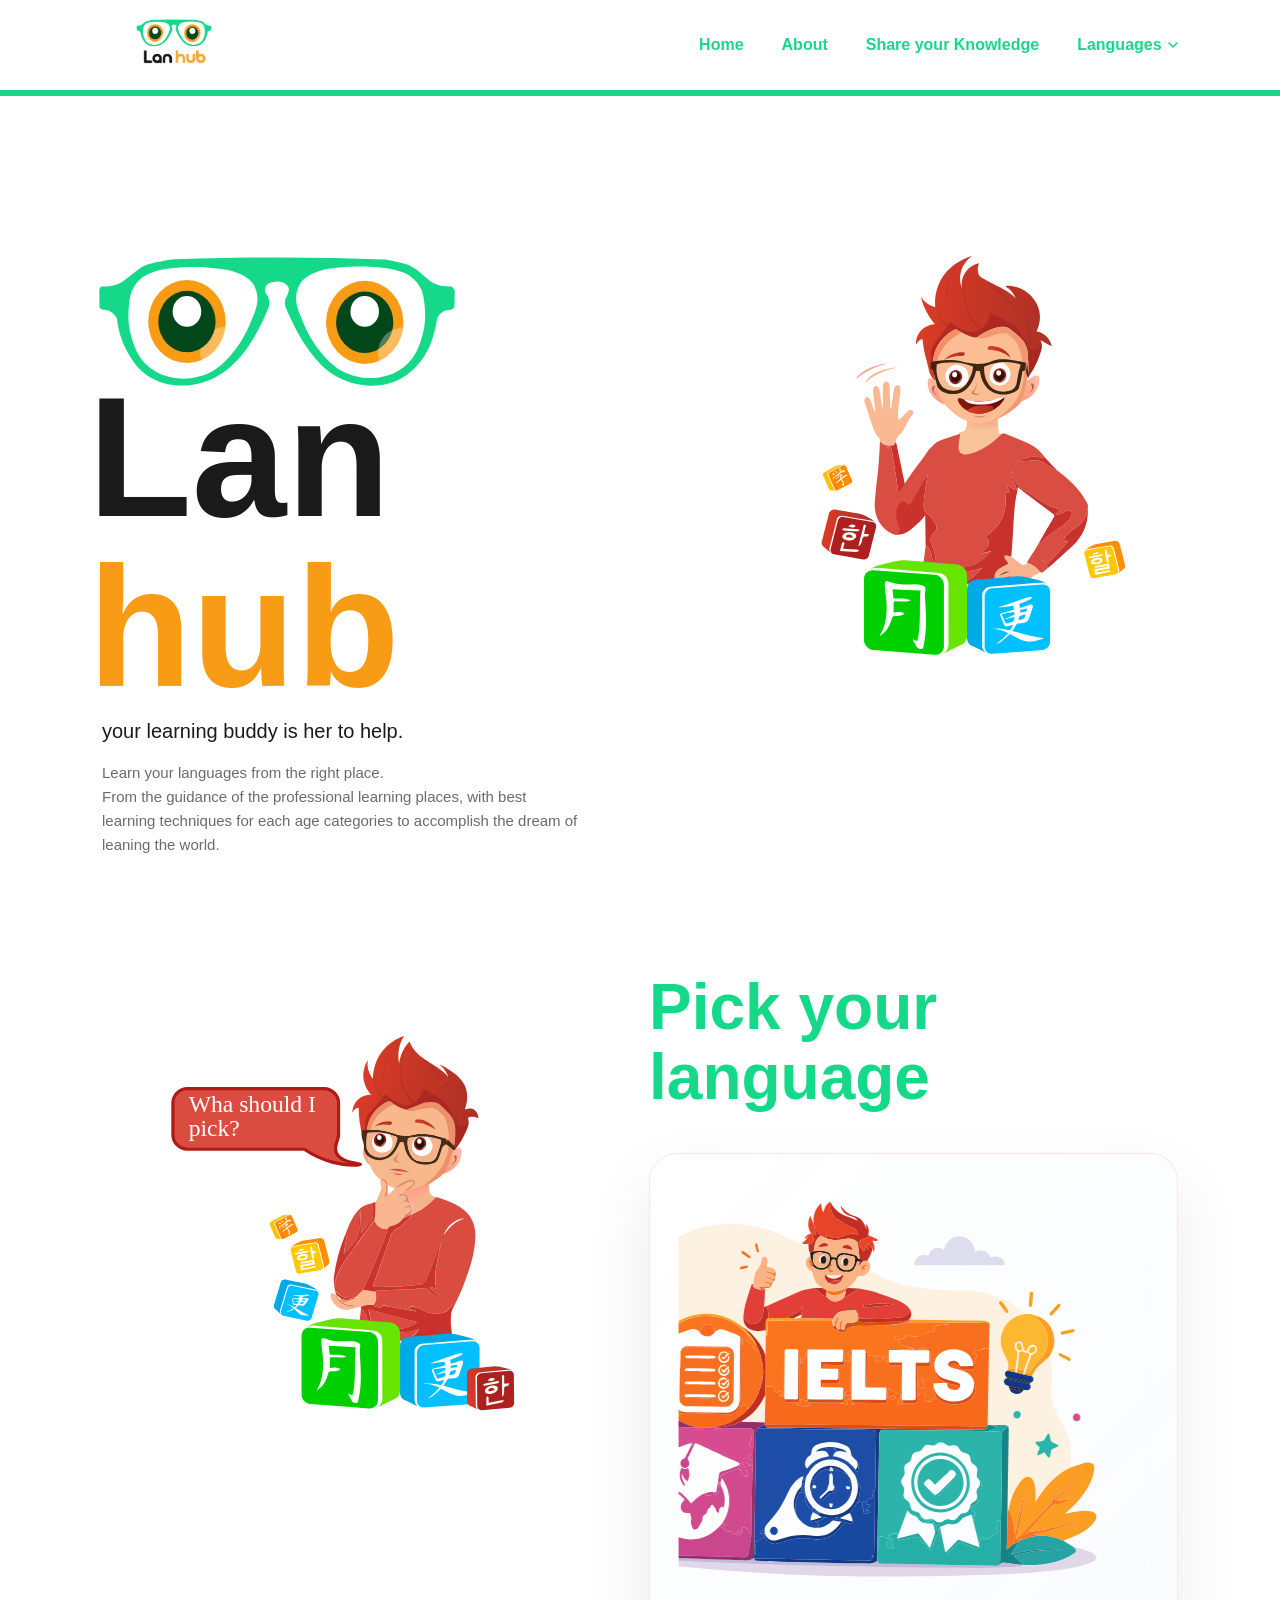
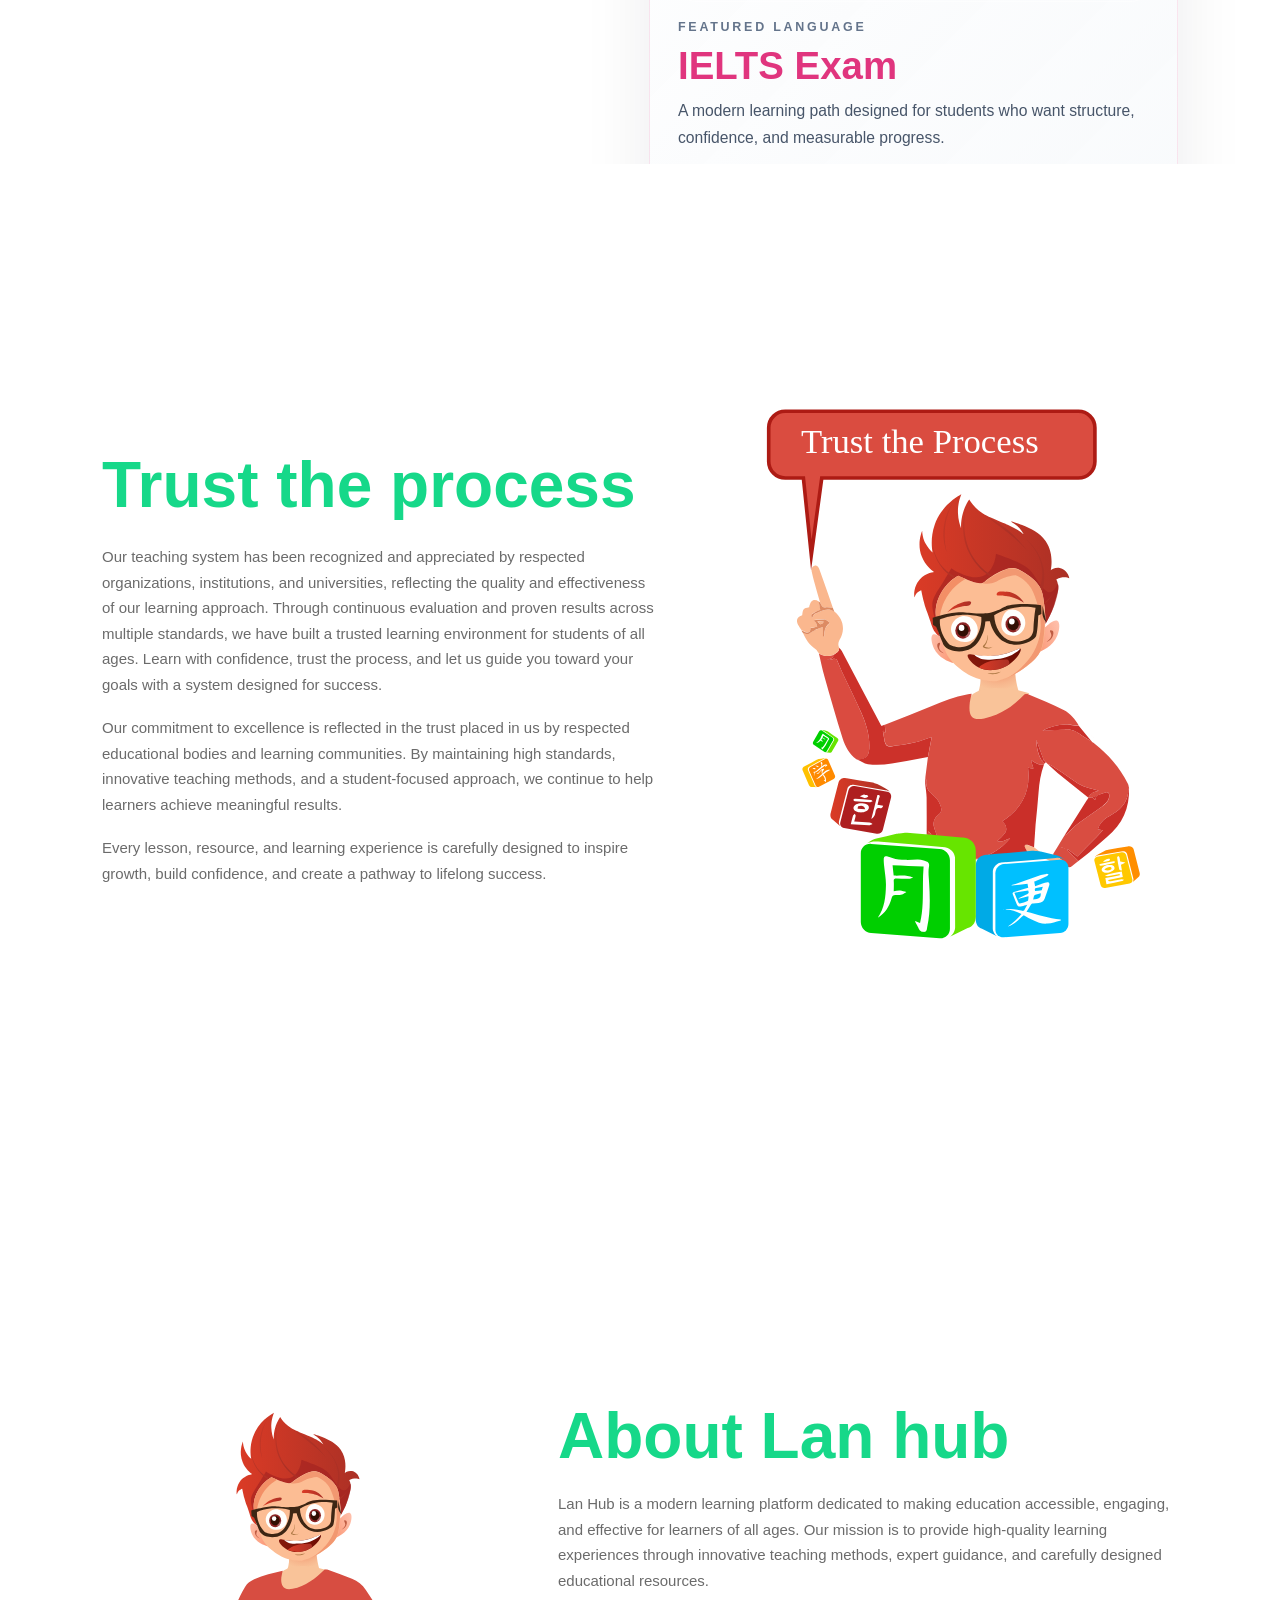
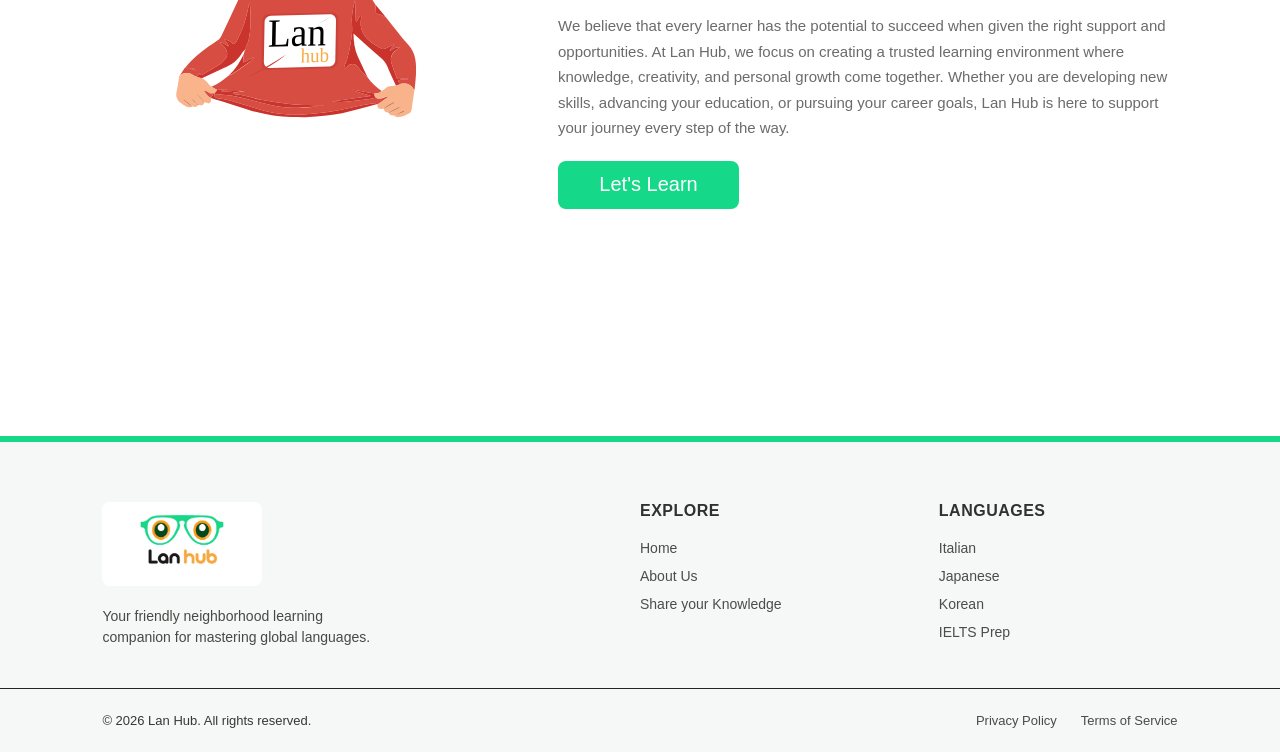
==== commit b67c766f: "Add styles and scripts for language selection feature - Created animations.css for entrance animatio" ====
--- a/index.html
+++ b/index.html
@@ -41,10 +41,10 @@
           </svg>
         </button>
         <ul class="navbar__dropdown-menu" id="langMenu">
-          <li><a href="#" class="navbar__link">Japanese</a></li>
-          <li><a href="#" class="navbar__link">Korean</a></li>
-          <li><a href="#" class="navbar__link">Italy</a></li>
-          <li><a href="#" class="navbar__link">IELTS</a></li>
+          <li><a href="#page-2" class="navbar__link" data-language-link="japanese">Japanese</a></li>
+          <li><a href="#page-2" class="navbar__link" data-language-link="korean">Korean</a></li>
+          <li><a href="#page-2" class="navbar__link" data-language-link="italy">Italian</a></li>
+          <li><a href="#page-2" class="navbar__link" data-language-link="ielts">IELTS</a></li>
         </ul>
       </div>
     </nav>
@@ -143,22 +143,21 @@
       </div>
       <div class="page2__right" data-animate="right">
         <h2 class="section-title">Pick your language</h2>
-        <div class="page2__grid">
-          <div class="lang-card" data-animate="card" style="--d:0s">
-            <span class="lang-card__name">Japanese</span>
+        <div class="language-showcase" data-language-showcase>
+          <div class="language-showcase__visual" data-language-visual></div>
+          <div class="language-showcase__body">
+            <p class="language-showcase__eyebrow">Featured language</p>
+            <h3 class="language-showcase__title" data-language-title>IELTS Exam</h3>
+            <p class="language-showcase__description" data-language-description>
+              A modern learning path designed for students who want structure, confidence, and measurable progress.
+            </p>
+            <div class="language-showcase__options" role="list">
+              <button class="language-showcase__chip is-active" type="button" data-language-option="ielts" aria-pressed="true">IELTS</button>
+              <button class="language-showcase__chip" type="button" data-language-option="japanese" aria-pressed="false">Japanese</button>
+              <button class="language-showcase__chip" type="button" data-language-option="korean" aria-pressed="false">Korean</button>
+              <button class="language-showcase__chip" type="button" data-language-option="italy" aria-pressed="false">Italian</button>
+            </div>
           </div>
-          <div class="lang-card" data-animate="card" style="--d:0.08s">
-            <span class="lang-card__name">Korean</span>
-          </div>
-          <div class="lang-card" data-animate="card" style="--d:0.16s">
-            <!-- CHANGED: "Italy" to "Italian" -->
-            <span class="lang-card__name">Italian</span> 
-          </div>
-          <div class="lang-card" data-animate="card" style="--d:0.24s">
-            <span class="lang-card__name">IELTS</span>
-          </div>
-          <br>
-          <br>
         </div>
       </div>
     </div>
--- a/css/page2-language.css
+++ b/css/page2-language.css
@@ -14,6 +14,11 @@
    ===================================================================== */
 
 .page--language {
+  /* Ensure this page fits within the viewport beneath the fixed navbar
+     and doesn't inherit the overly-large global .page min-height. */
+  min-height: calc(100vh - var(--nav-height));
+  display: flex;
+  align-items: center;
   justify-content: center;
 }
 
@@ -22,7 +27,7 @@
   max-width: 1440px;
   margin: 0 auto;
   display: flex;
-  align-items: center;
+  align-items: flex-start; /* Align to top so tall illustrations don't push content off-screen */
   justify-content: space-between;
   gap: 60px;
 }
@@ -39,7 +44,7 @@
 
 .page2__right {
   flex: 1;
-  max-width: 620px;
+  max-width: 820px; /* Increased so the showcase can grow wider */
 }
 
 .page2__right .section-title {
@@ -80,3 +85,124 @@
   font-weight: 700;
   color: var(--color-green);
 }
+
+.language-showcase {
+  --language-accent: #E0357E;
+  display: grid;
+  gap: 18px;
+  padding: 28px;
+  border-radius: 28px;
+  background: linear-gradient(135deg, rgba(255,255,255,0.96), rgba(248,250,252,0.92));
+  border: 1px solid rgba(224, 53, 126, 0.12);
+  box-shadow: 0 28px 70px rgba(15, 23, 42, 0.08);
+  width: 100%;
+  max-width: 820px; /* allow larger showcase */
+}
+
+.language-showcase__visual {
+  min-height: 420px; /* taller visual for larger showcase */
+  border-radius: 18px;
+  background-size: cover;
+  background-position: center;
+  background-repeat: no-repeat;
+  background-image: url('../assets/IELTS-01.svg');
+  box-shadow: inset 0 0 0 1px rgba(255,255,255,0.55);
+  opacity: 1;
+  will-change: opacity, transform;
+  transition: opacity 0.9s var(--ease-gentle), transform 0.9s var(--ease-gentle);
+}
+
+.language-showcase__body {
+  display: flex;
+  flex-direction: column;
+  align-items: flex-start;
+  gap: 12px;
+}
+
+.language-showcase__eyebrow {
+  margin: 0;
+  color: #64748b;
+  font-size: 0.78rem;
+  font-weight: 800;
+  letter-spacing: 0.22em;
+  text-transform: uppercase;
+}
+
+.language-showcase__title {
+  margin: 0;
+  font-family: var(--font-display);
+  font-size: clamp(2rem, 3vw, 2.6rem);
+  line-height: 1.05;
+  color: var(--language-accent);
+  opacity: 1;
+  transform: translateY(0);
+  will-change: transform, opacity;
+  transition: opacity 0.75s var(--ease-gentle), transform 0.75s var(--ease-gentle);
+}
+
+.language-showcase__description {
+  margin: 0;
+  color: #475569;
+  font-size: 0.98rem;
+  line-height: 1.7;
+  opacity: 1;
+  transform: translateY(0);
+  will-change: transform, opacity;
+  transition: opacity 0.75s var(--ease-gentle), transform 0.75s var(--ease-gentle);
+}
+
+.language-showcase__options {
+  display: flex;
+  flex-wrap: wrap;
+  gap: 10px;
+  margin-top: 4px;
+}
+
+.language-showcase__chip {
+  border: 1px solid rgba(15, 23, 42, 0.1);
+  background: #ffffff;
+  color: #334155;
+  border-radius: 999px;
+  padding: 10px 14px;
+  font-size: 0.95rem;
+  font-weight: 700;
+  cursor: pointer;
+  transition: transform 0.2s ease, box-shadow 0.2s ease, background-color 0.2s ease, color 0.2s ease;
+}
+
+.language-showcase__chip:hover,
+.language-showcase__chip:focus-visible {
+  transform: translateY(-2px);
+  box-shadow: 0 10px 22px rgba(15, 23, 42, 0.12);
+}
+
+.language-showcase__chip.is-active {
+  background: var(--language-accent);
+  color: #ffffff;
+  border-color: transparent;
+}
+
+@media (max-width: 900px) {
+  .language-showcase {
+    padding: 18px;
+  }
+
+  .language-showcase__visual {
+    min-height: 220px;
+  }
+}
+
+@media (max-width: 600px) {
+  .language-showcase__title {
+    font-size: 1.7rem;
+  }
+
+  .language-showcase__description {
+    font-size: 0.92rem;
+  }
+
+  .language-showcase__chip {
+    padding: 9px 12px;
+    font-size: 0.9rem;
+  }
+}
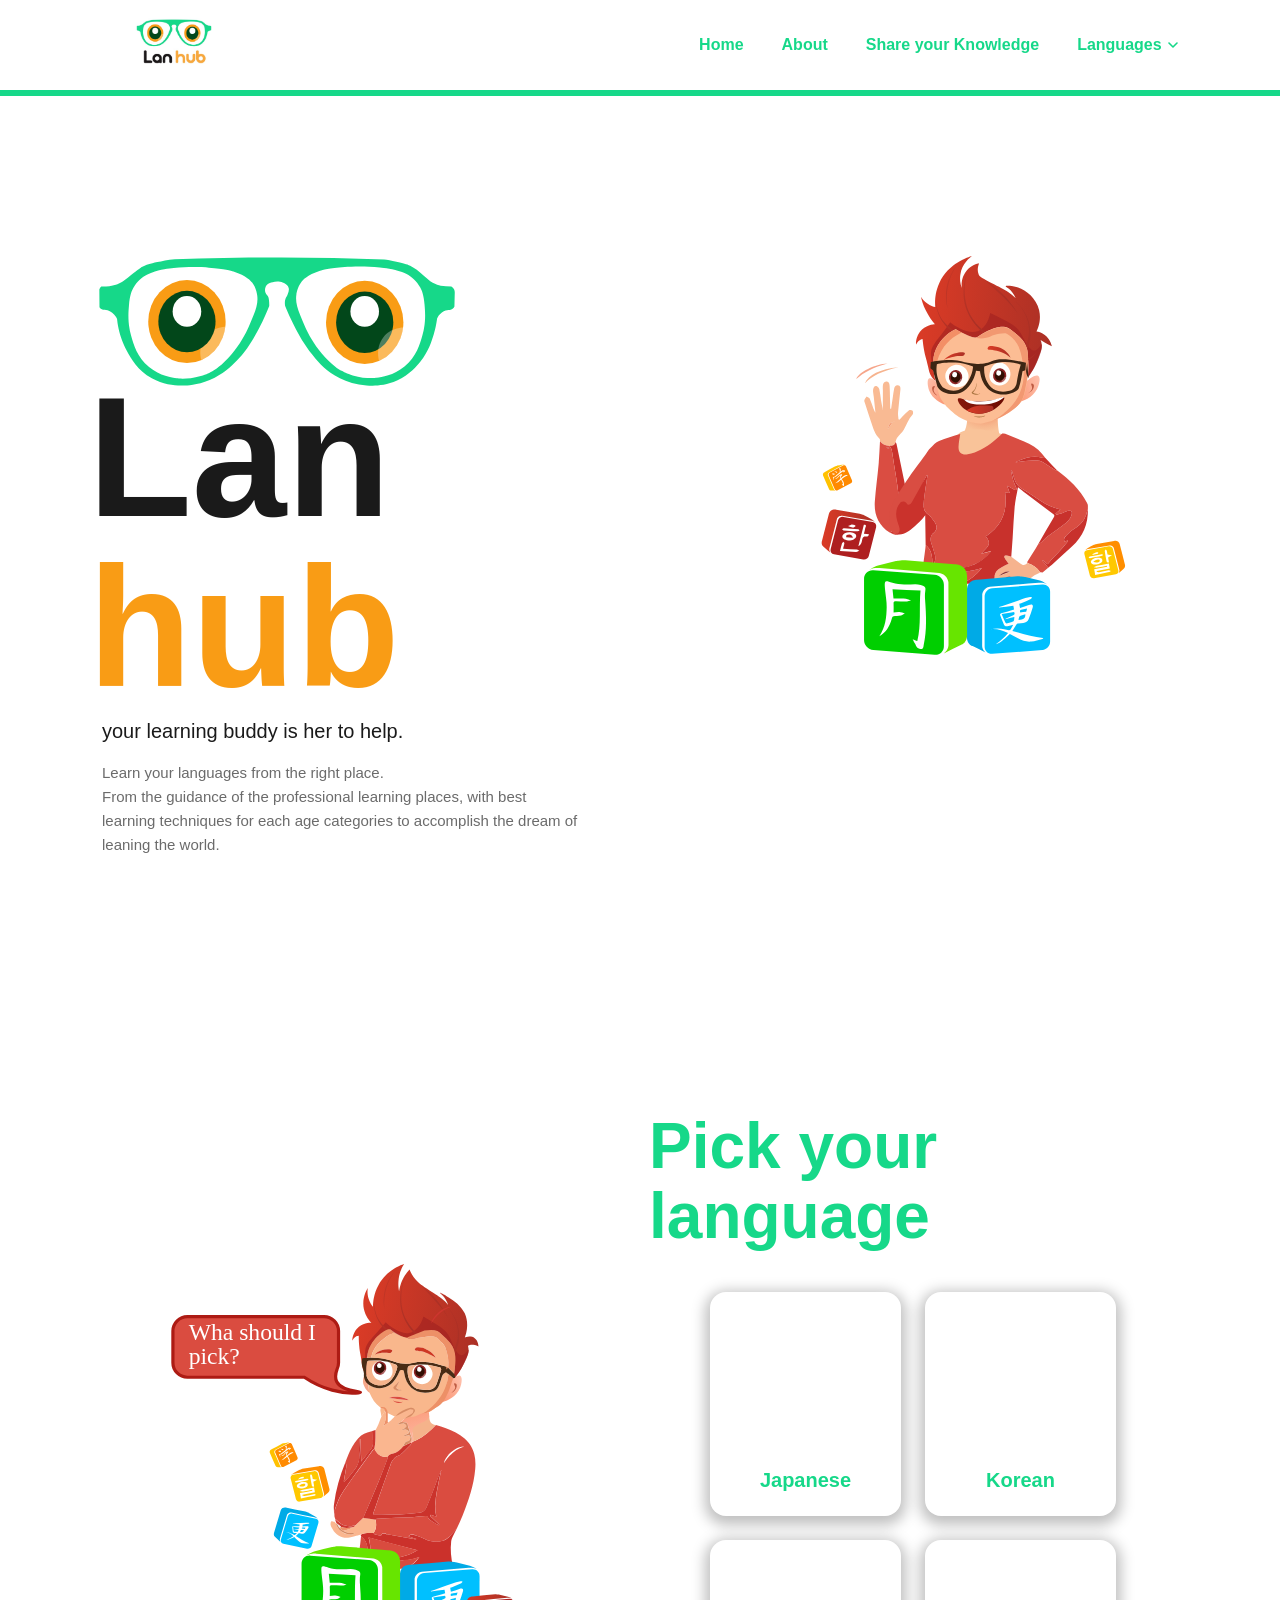
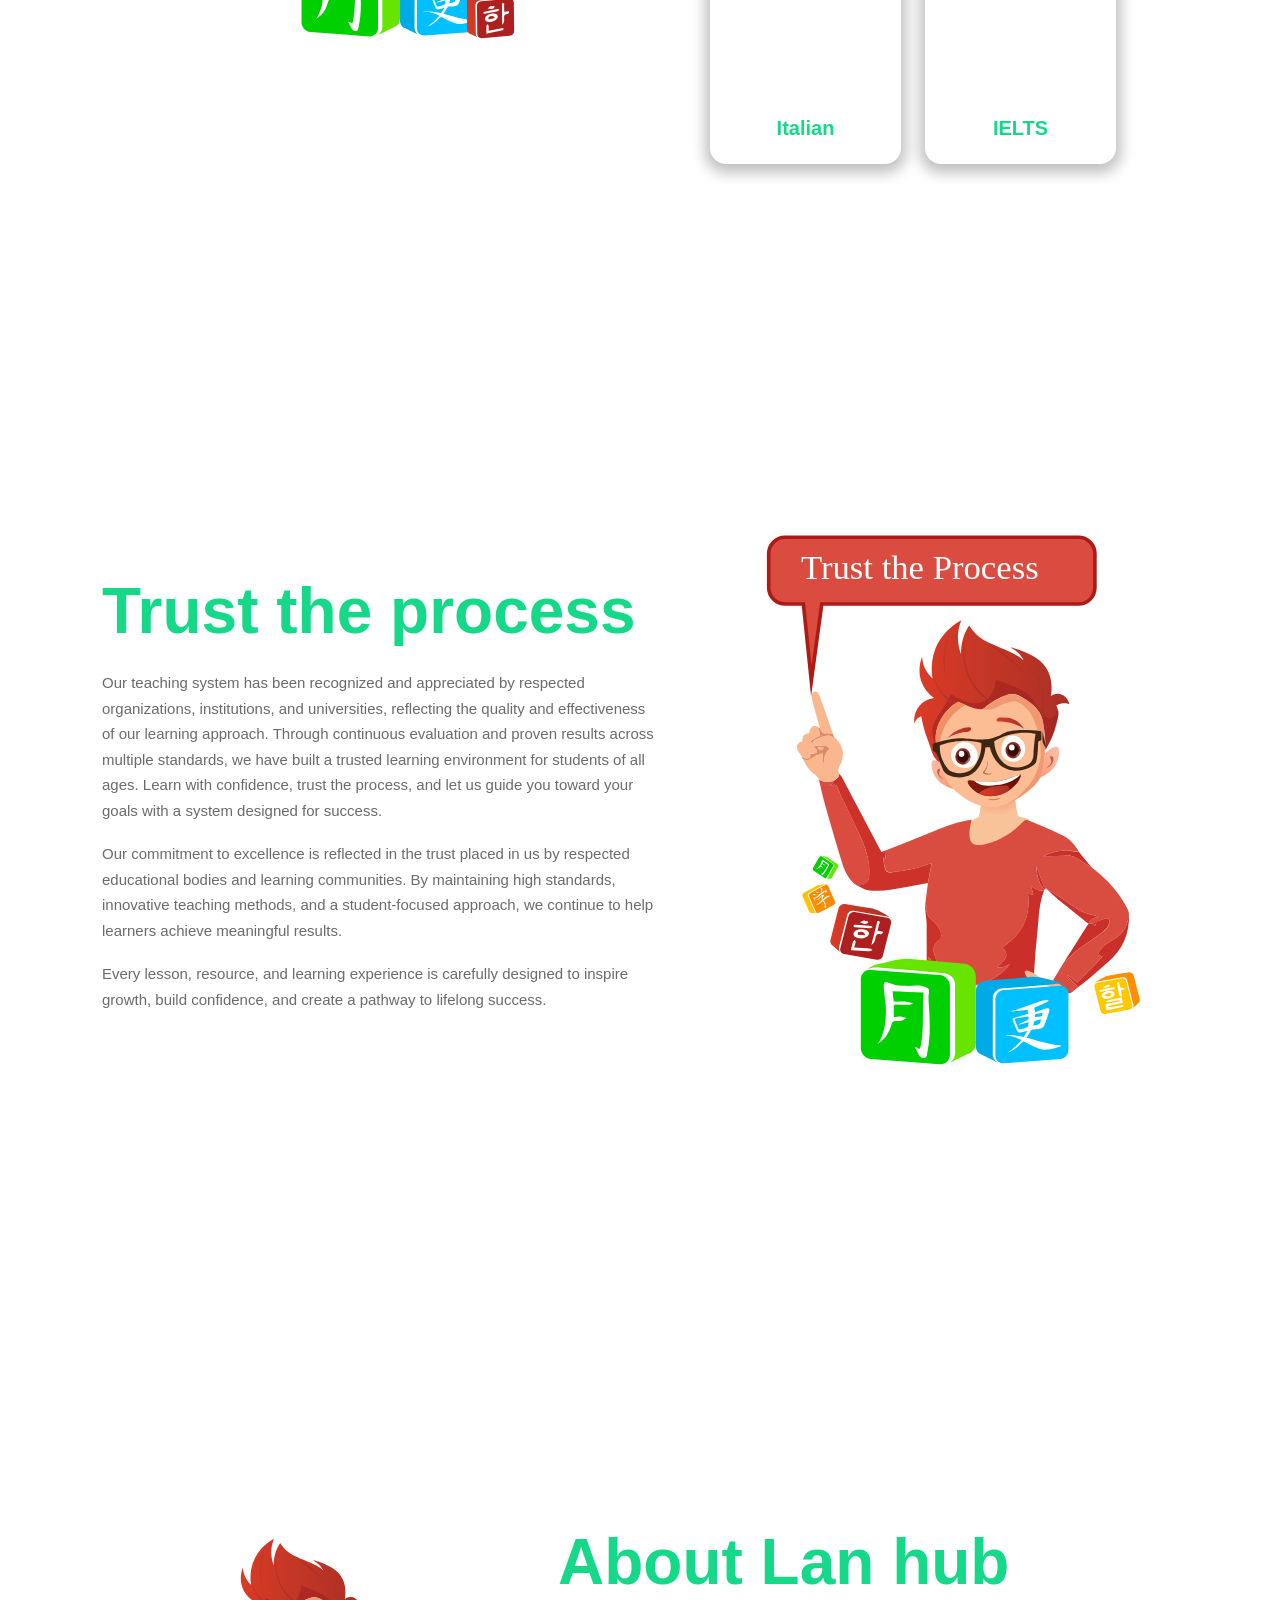
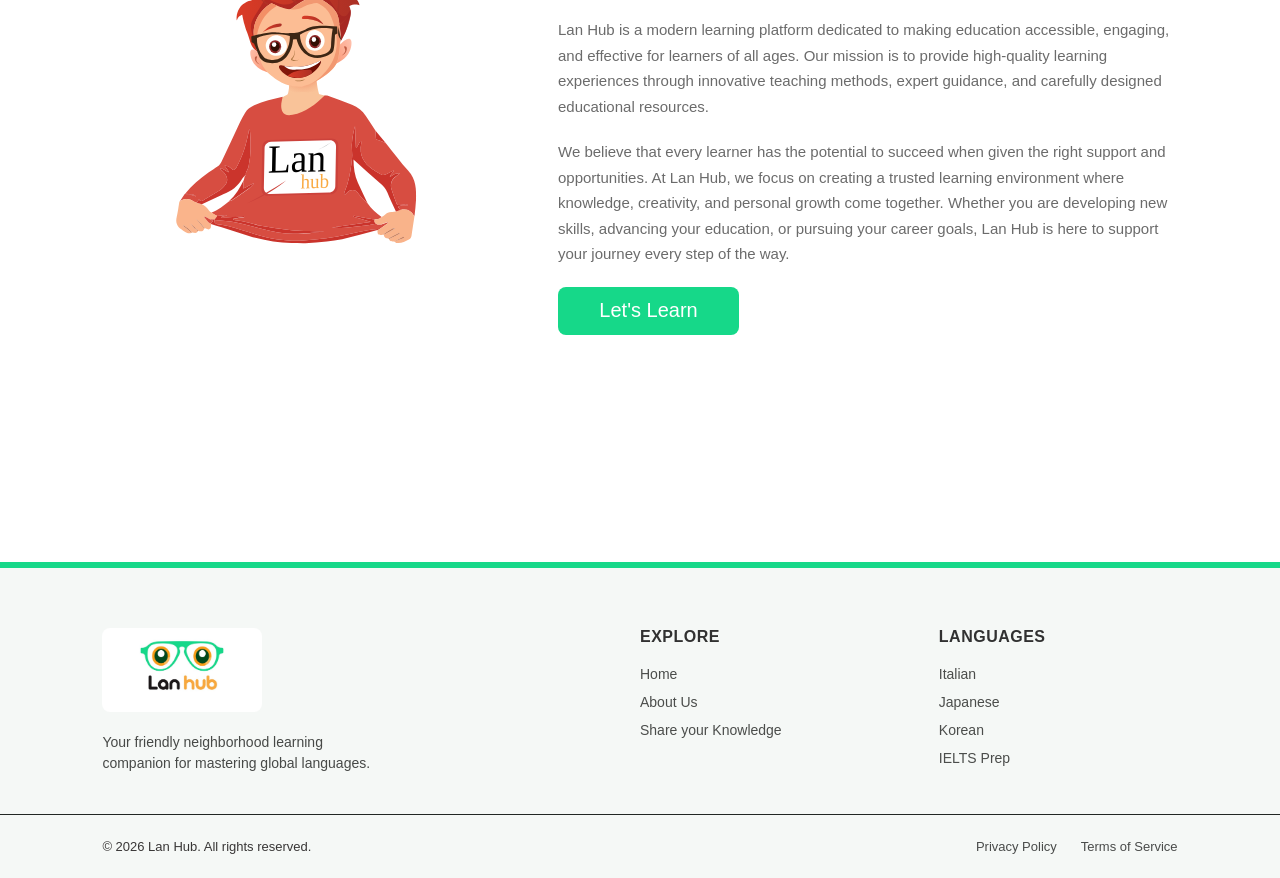
==== commit 66a24be8: "Remove unused CSS and JavaScript files for language section; update language selection in HTML and a" ====
--- a/index.html
+++ b/index.html
@@ -41,10 +41,10 @@
           </svg>
         </button>
         <ul class="navbar__dropdown-menu" id="langMenu">
-          <li><a href="#page-2" class="navbar__link" data-language-link="japanese">Japanese</a></li>
-          <li><a href="#page-2" class="navbar__link" data-language-link="korean">Korean</a></li>
-          <li><a href="#page-2" class="navbar__link" data-language-link="italy">Italian</a></li>
-          <li><a href="#page-2" class="navbar__link" data-language-link="ielts">IELTS</a></li>
+          <li><a href="#" class="navbar__link">Japanese</a></li>
+          <li><a href="#" class="navbar__link">Korean</a></li>
+          <li><a href="#" class="navbar__link">Italy</a></li>
+          <li><a href="#" class="navbar__link">IELTS</a></li>
         </ul>
       </div>
     </nav>
@@ -143,21 +143,22 @@
       </div>
       <div class="page2__right" data-animate="right">
         <h2 class="section-title">Pick your language</h2>
-        <div class="language-showcase" data-language-showcase>
-          <div class="language-showcase__visual" data-language-visual></div>
-          <div class="language-showcase__body">
-            <p class="language-showcase__eyebrow">Featured language</p>
-            <h3 class="language-showcase__title" data-language-title>IELTS Exam</h3>
-            <p class="language-showcase__description" data-language-description>
-              A modern learning path designed for students who want structure, confidence, and measurable progress.
-            </p>
-            <div class="language-showcase__options" role="list">
-              <button class="language-showcase__chip is-active" type="button" data-language-option="ielts" aria-pressed="true">IELTS</button>
-              <button class="language-showcase__chip" type="button" data-language-option="japanese" aria-pressed="false">Japanese</button>
-              <button class="language-showcase__chip" type="button" data-language-option="korean" aria-pressed="false">Korean</button>
-              <button class="language-showcase__chip" type="button" data-language-option="italy" aria-pressed="false">Italian</button>
-            </div>
-          </div>
+        <div class="page2__grid">
+          <div class="lang-card" data-animate="card" style="--d:0s">
+            <span class="lang-card__name">Japanese</span>
+          </div>
+          <div class="lang-card" data-animate="card" style="--d:0.08s">
+            <span class="lang-card__name">Korean</span>
+          </div>
+          <div class="lang-card" data-animate="card" style="--d:0.16s">
+            <!-- CHANGED: "Italy" to "Italian" -->
+            <span class="lang-card__name">Italian</span> 
+          </div>
+          <div class="lang-card" data-animate="card" style="--d:0.24s">
+            <span class="lang-card__name">IELTS</span>
+          </div>
+          <br>
+          <br>
         </div>
       </div>
     </div>
--- a/css/page2-language.css
+++ b/css/page2-language.css
@@ -14,11 +14,6 @@
    ===================================================================== */
 
 .page--language {
-  /* Ensure this page fits within the viewport beneath the fixed navbar
-     and doesn't inherit the overly-large global .page min-height. */
-  min-height: calc(100vh - var(--nav-height));
-  display: flex;
-  align-items: center;
   justify-content: center;
 }
 
@@ -27,7 +22,7 @@
   max-width: 1440px;
   margin: 0 auto;
   display: flex;
-  align-items: flex-start; /* Align to top so tall illustrations don't push content off-screen */
+  align-items: center;
   justify-content: space-between;
   gap: 60px;
 }
@@ -44,7 +39,7 @@
 
 .page2__right {
   flex: 1;
-  max-width: 820px; /* Increased so the showcase can grow wider */
+  max-width: 620px;
 }
 
 .page2__right .section-title {
@@ -85,124 +80,3 @@
   font-weight: 700;
   color: var(--color-green);
 }
-
-.language-showcase {
-  --language-accent: #E0357E;
-  display: grid;
-  gap: 18px;
-  padding: 28px;
-  border-radius: 28px;
-  background: linear-gradient(135deg, rgba(255,255,255,0.96), rgba(248,250,252,0.92));
-  border: 1px solid rgba(224, 53, 126, 0.12);
-  box-shadow: 0 28px 70px rgba(15, 23, 42, 0.08);
-  width: 100%;
-  max-width: 820px; /* allow larger showcase */
-}
-
-.language-showcase__visual {
-  min-height: 420px; /* taller visual for larger showcase */
-  border-radius: 18px;
-  background-size: cover;
-  background-position: center;
-  background-repeat: no-repeat;
-  background-image: url('../assets/IELTS-01.svg');
-  box-shadow: inset 0 0 0 1px rgba(255,255,255,0.55);
-  opacity: 1;
-  will-change: opacity, transform;
-  transition: opacity 0.9s var(--ease-gentle), transform 0.9s var(--ease-gentle);
-}
-
-.language-showcase__body {
-  display: flex;
-  flex-direction: column;
-  align-items: flex-start;
-  gap: 12px;
-}
-
-.language-showcase__eyebrow {
-  margin: 0;
-  color: #64748b;
-  font-size: 0.78rem;
-  font-weight: 800;
-  letter-spacing: 0.22em;
-  text-transform: uppercase;
-}
-
-.language-showcase__title {
-  margin: 0;
-  font-family: var(--font-display);
-  font-size: clamp(2rem, 3vw, 2.6rem);
-  line-height: 1.05;
-  color: var(--language-accent);
-  opacity: 1;
-  transform: translateY(0);
-  will-change: transform, opacity;
-  transition: opacity 0.75s var(--ease-gentle), transform 0.75s var(--ease-gentle);
-}
-
-.language-showcase__description {
-  margin: 0;
-  color: #475569;
-  font-size: 0.98rem;
-  line-height: 1.7;
-  opacity: 1;
-  transform: translateY(0);
-  will-change: transform, opacity;
-  transition: opacity 0.75s var(--ease-gentle), transform 0.75s var(--ease-gentle);
-}
-
-.language-showcase__options {
-  display: flex;
-  flex-wrap: wrap;
-  gap: 10px;
-  margin-top: 4px;
-}
-
-.language-showcase__chip {
-  border: 1px solid rgba(15, 23, 42, 0.1);
-  background: #ffffff;
-  color: #334155;
-  border-radius: 999px;
-  padding: 10px 14px;
-  font-size: 0.95rem;
-  font-weight: 700;
-  cursor: pointer;
-  transition: transform 0.2s ease, box-shadow 0.2s ease, background-color 0.2s ease, color 0.2s ease;
-}
-
-.language-showcase__chip:hover,
-.language-showcase__chip:focus-visible {
-  transform: translateY(-2px);
-  box-shadow: 0 10px 22px rgba(15, 23, 42, 0.12);
-}
-
-.language-showcase__chip.is-active {
-  background: var(--language-accent);
-  color: #ffffff;
-  border-color: transparent;
-}
-
-@media (max-width: 900px) {
-  .language-showcase {
-    padding: 18px;
-  }
-
-  .language-showcase__visual {
-    min-height: 220px;
-  }
-}
-
-@media (max-width: 600px) {
-  .language-showcase__title {
-    font-size: 1.7rem;
-  }
-
-  .language-showcase__description {
-    font-size: 0.92rem;
-  }
-
-  .language-showcase__chip {
-    padding: 9px 12px;
-    font-size: 0.9rem;
-  }
-}
